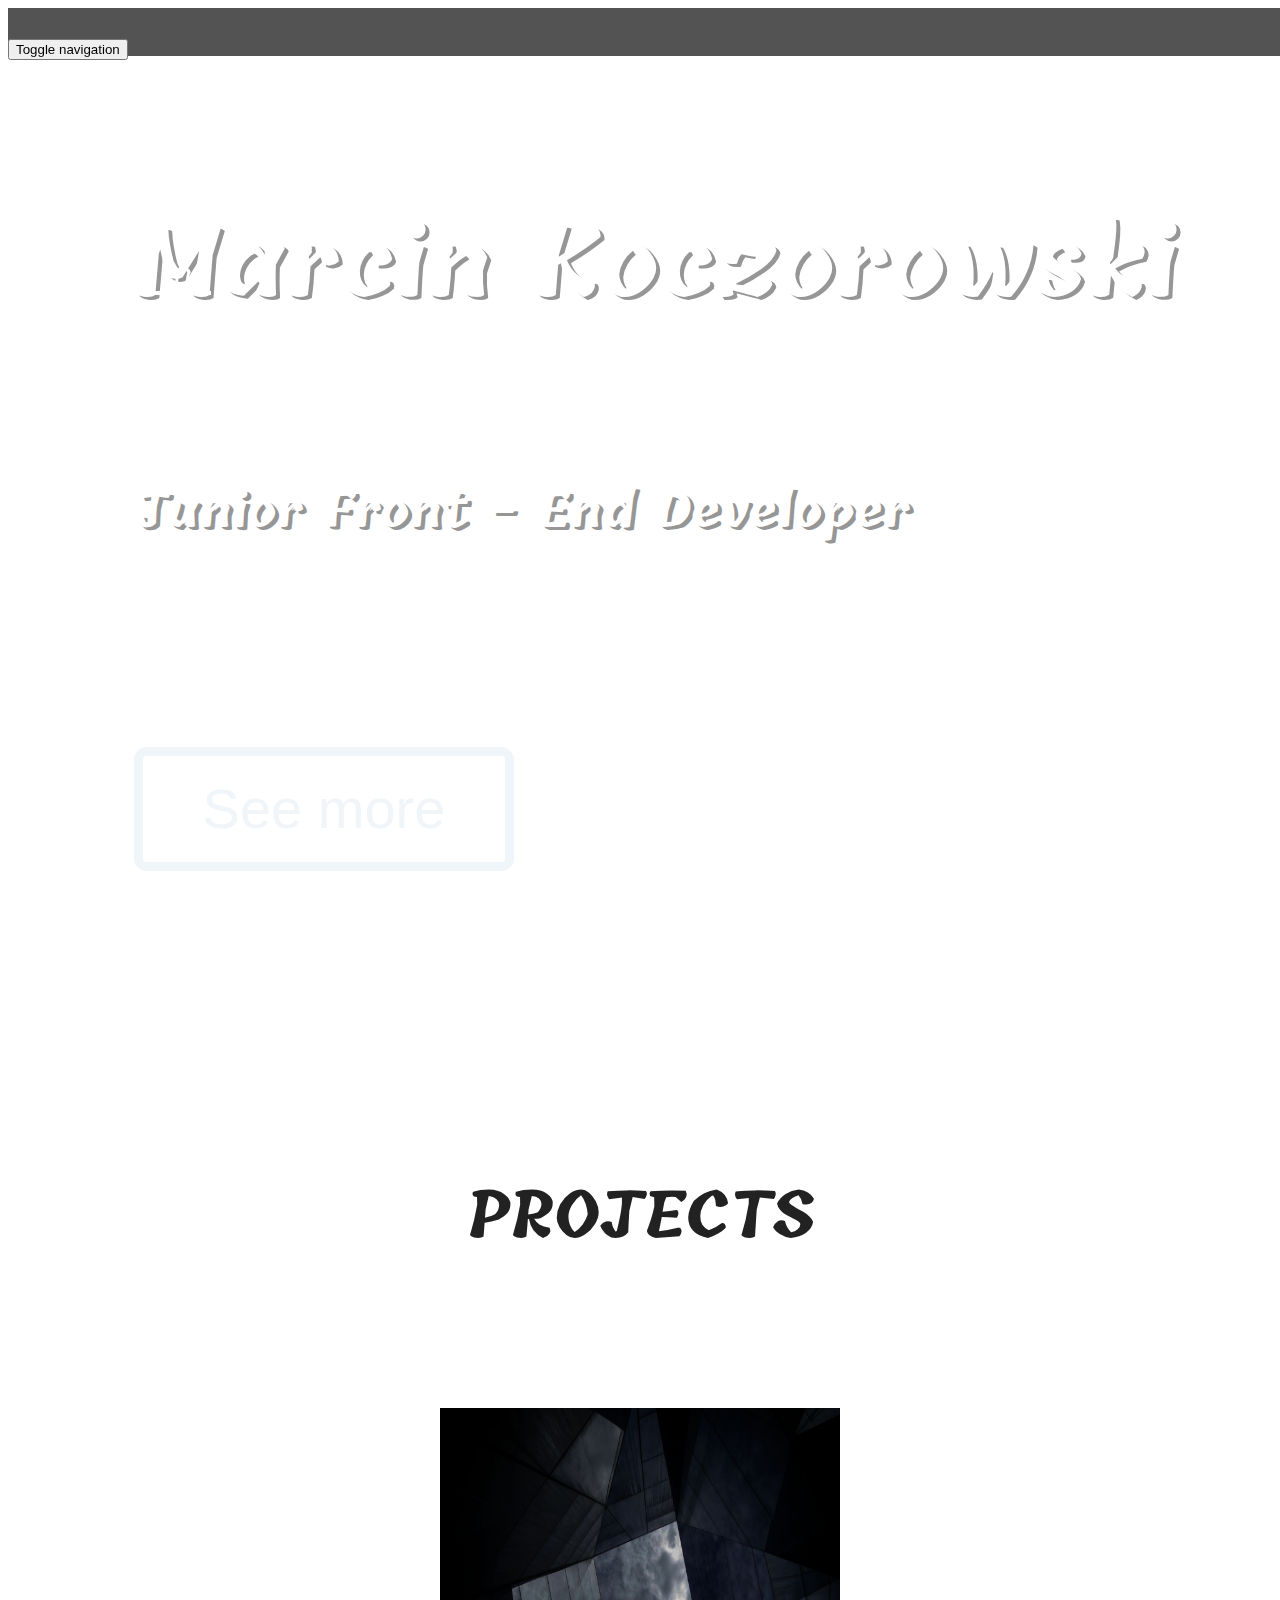
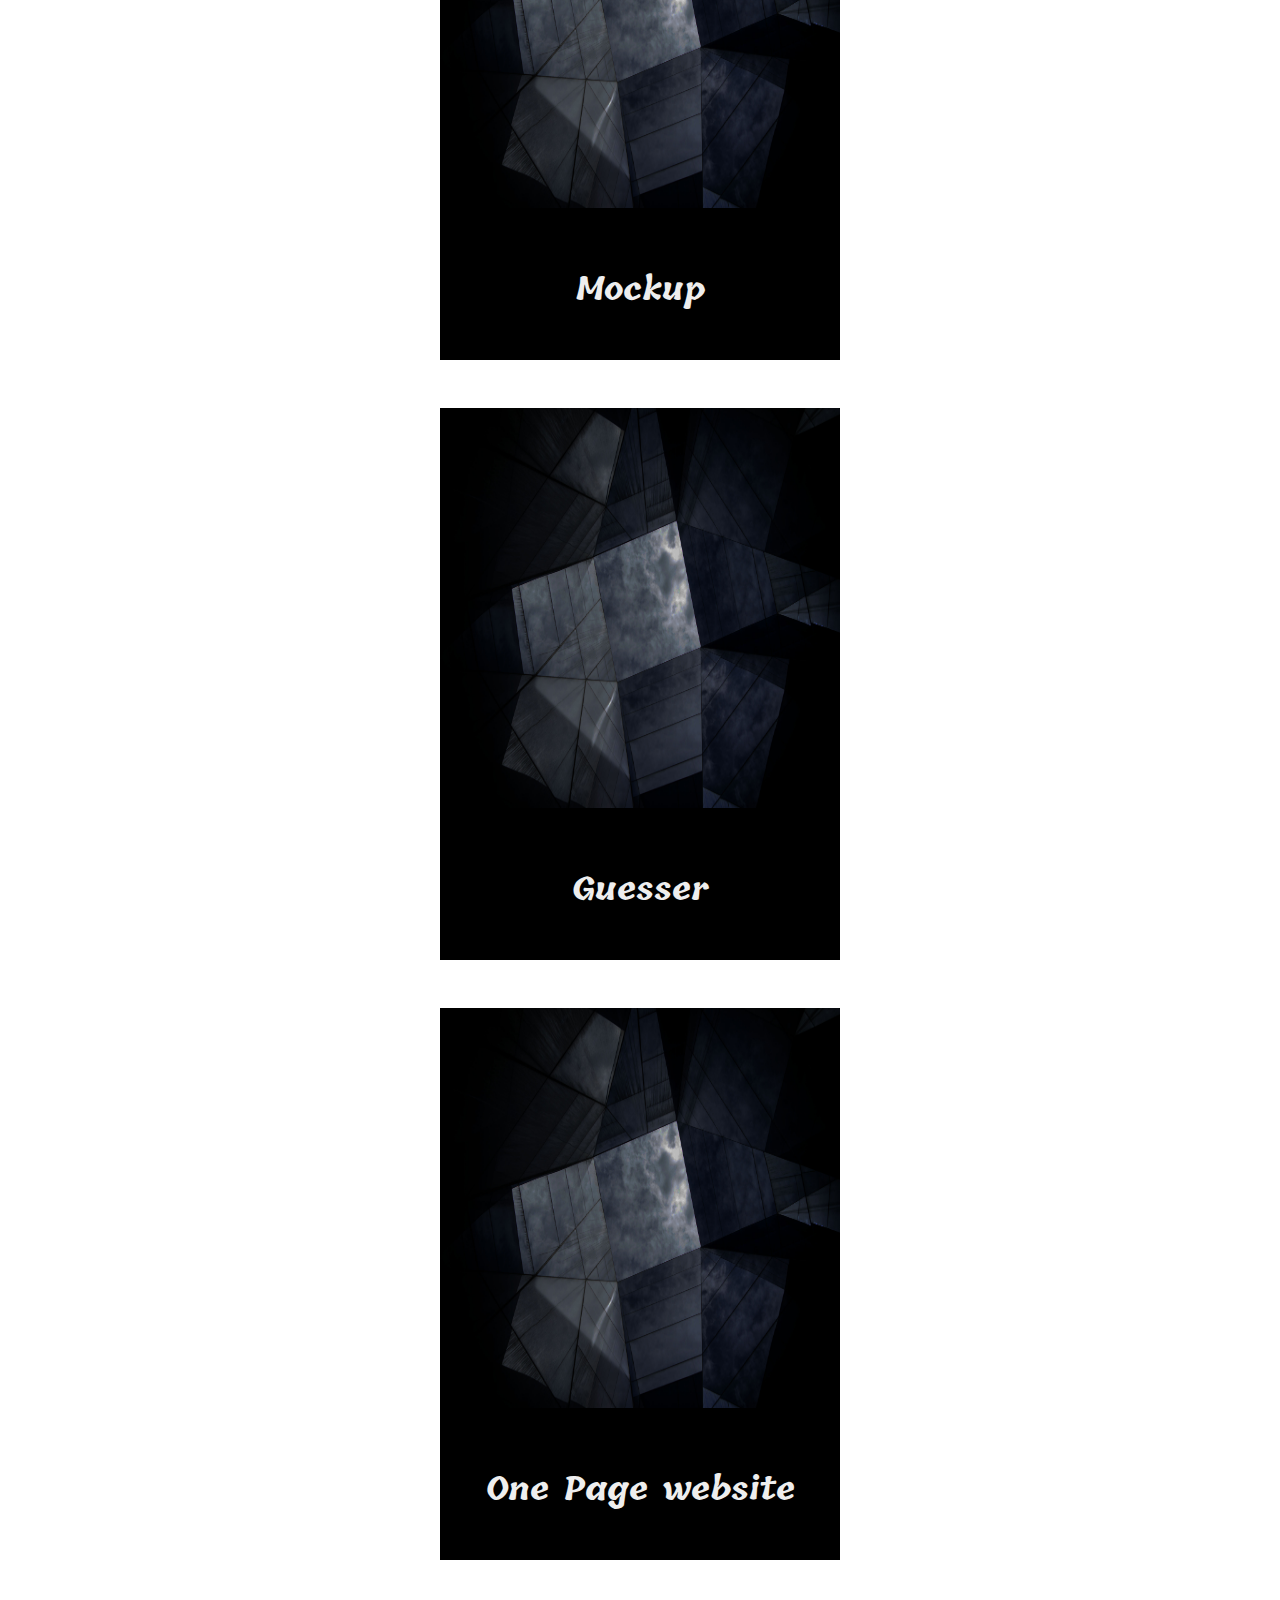
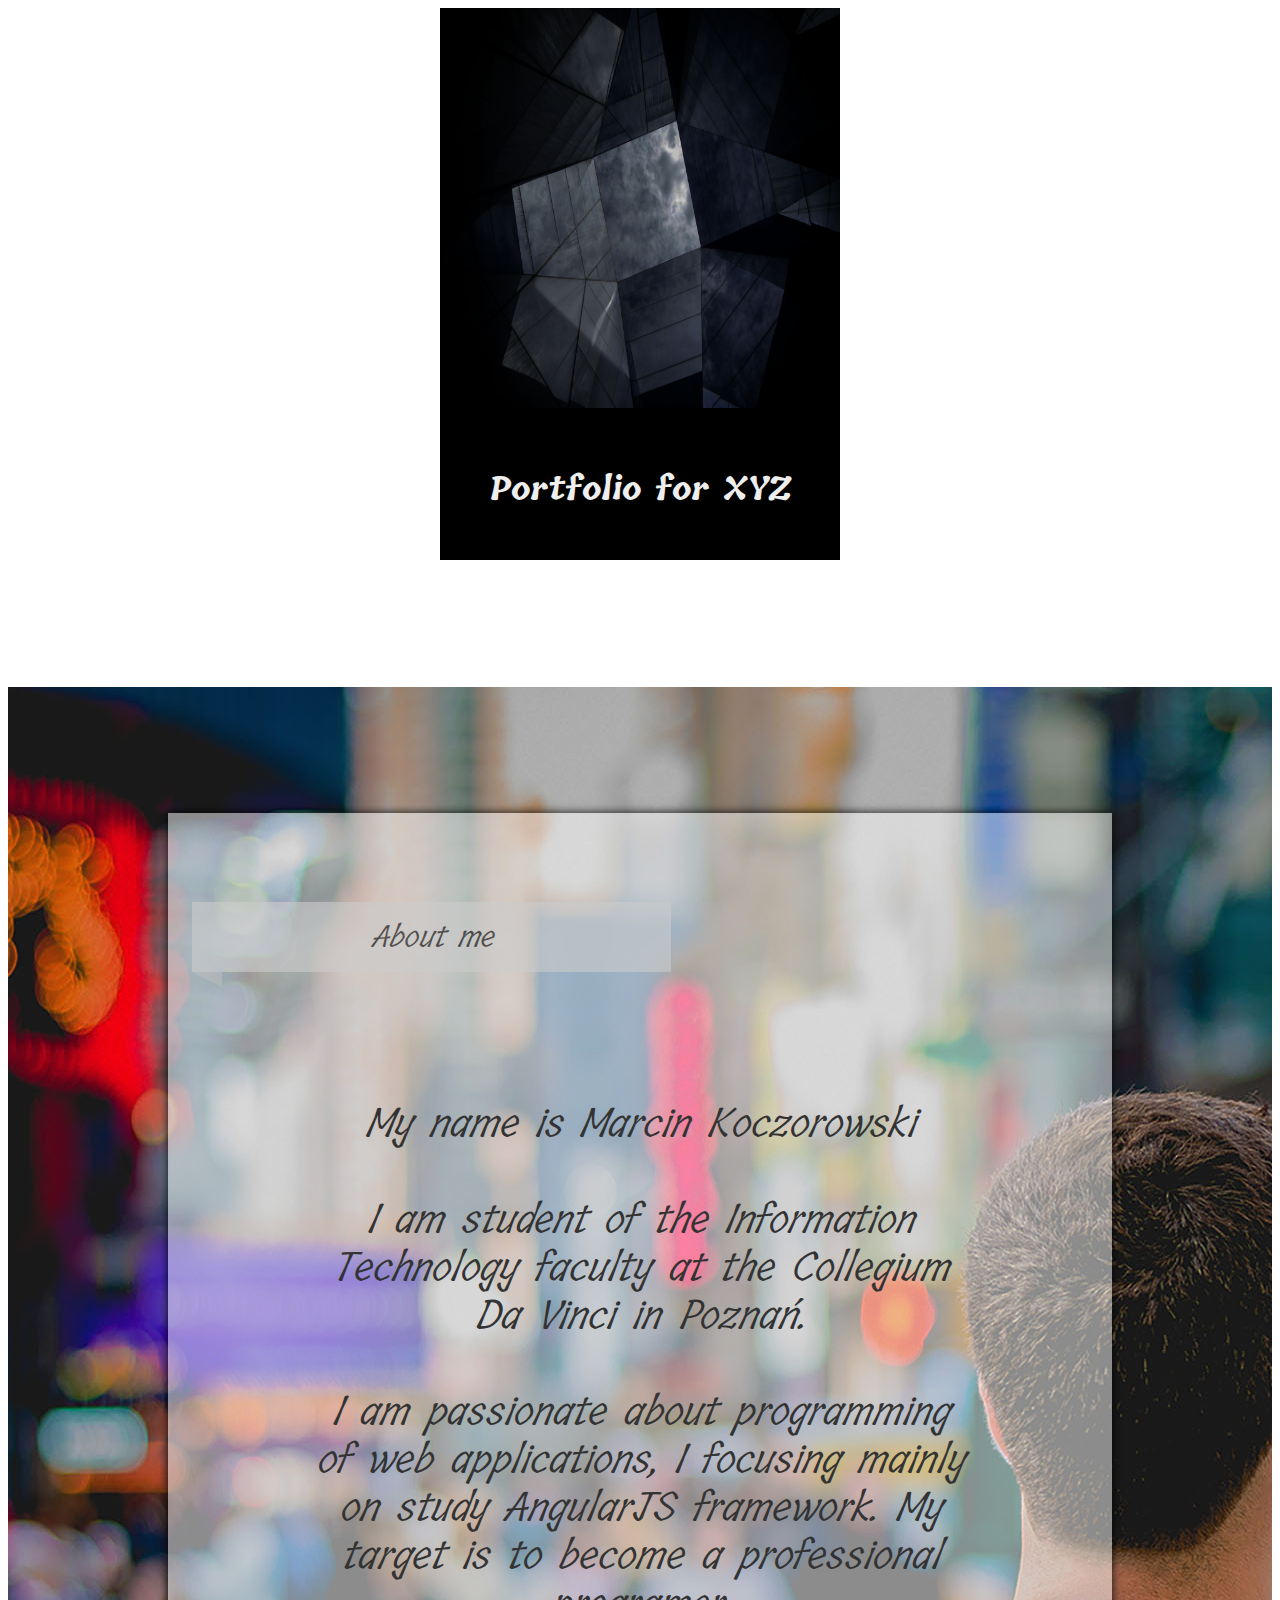
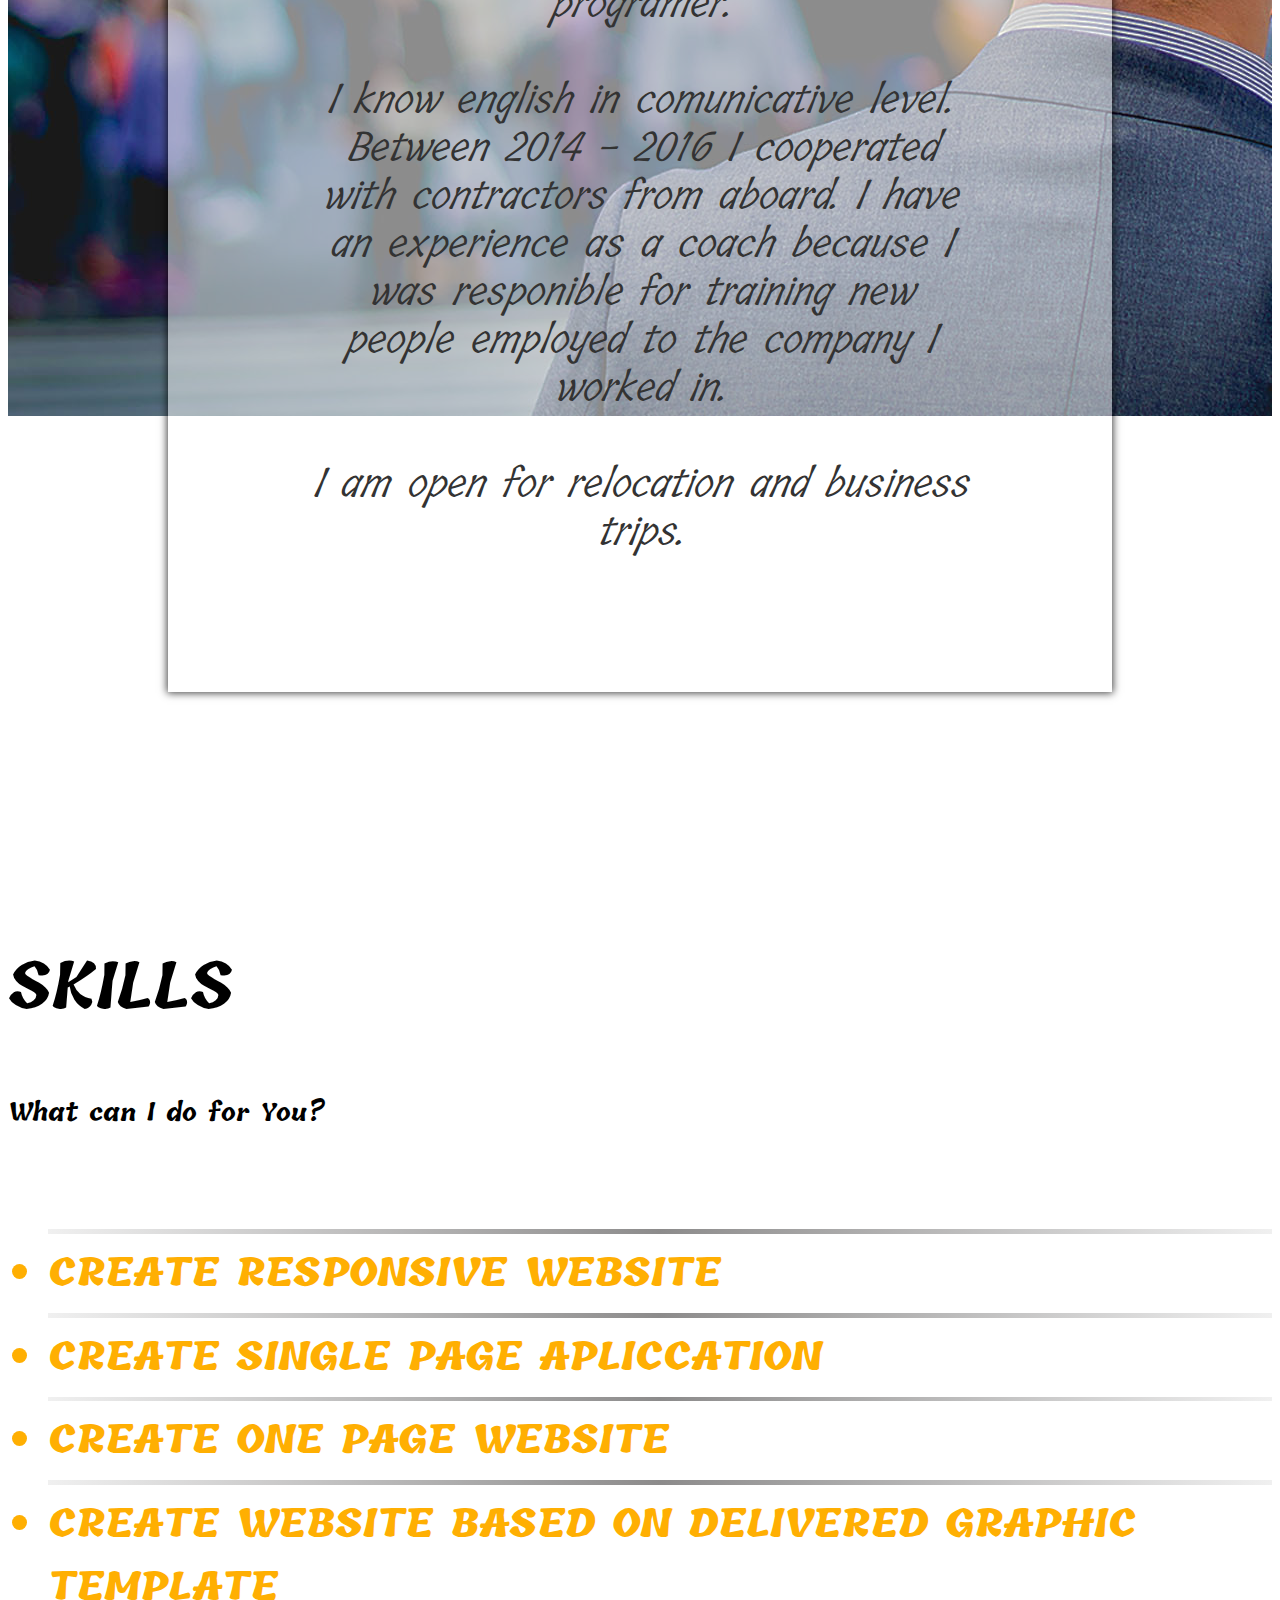
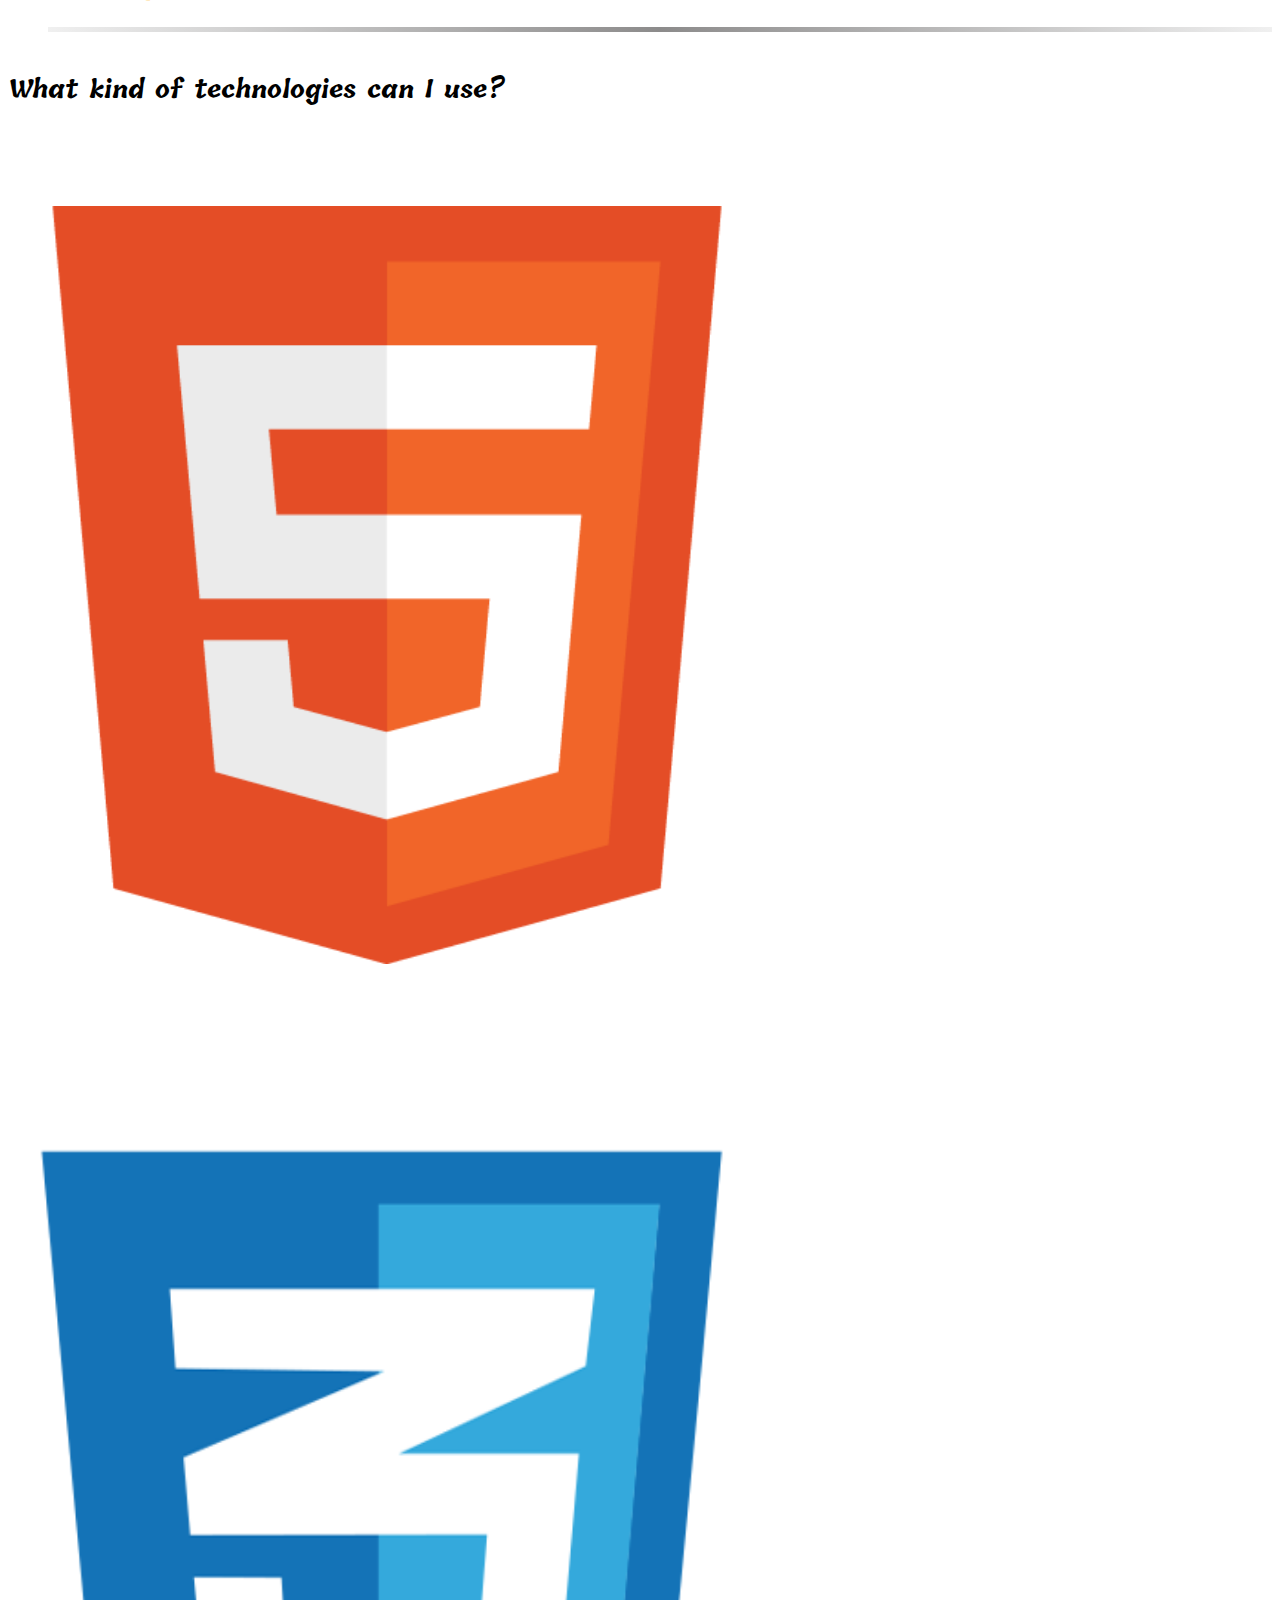
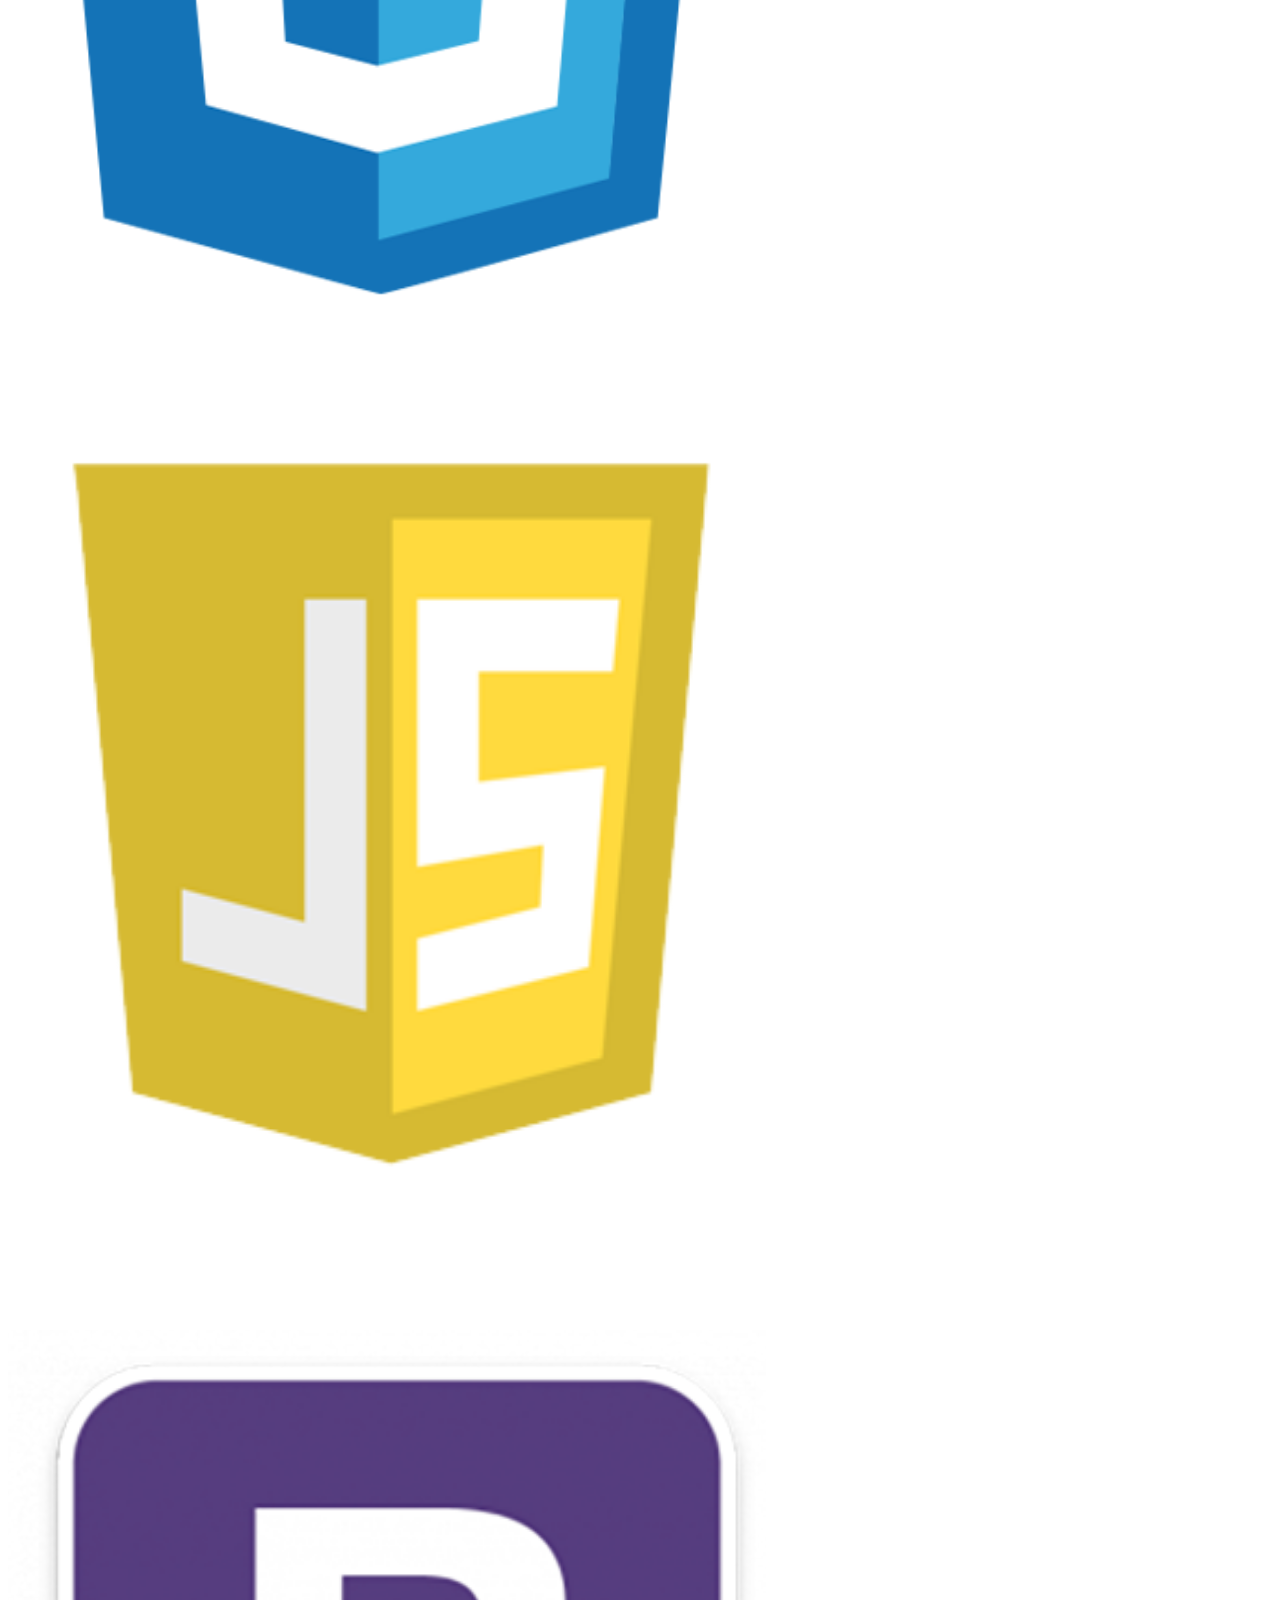
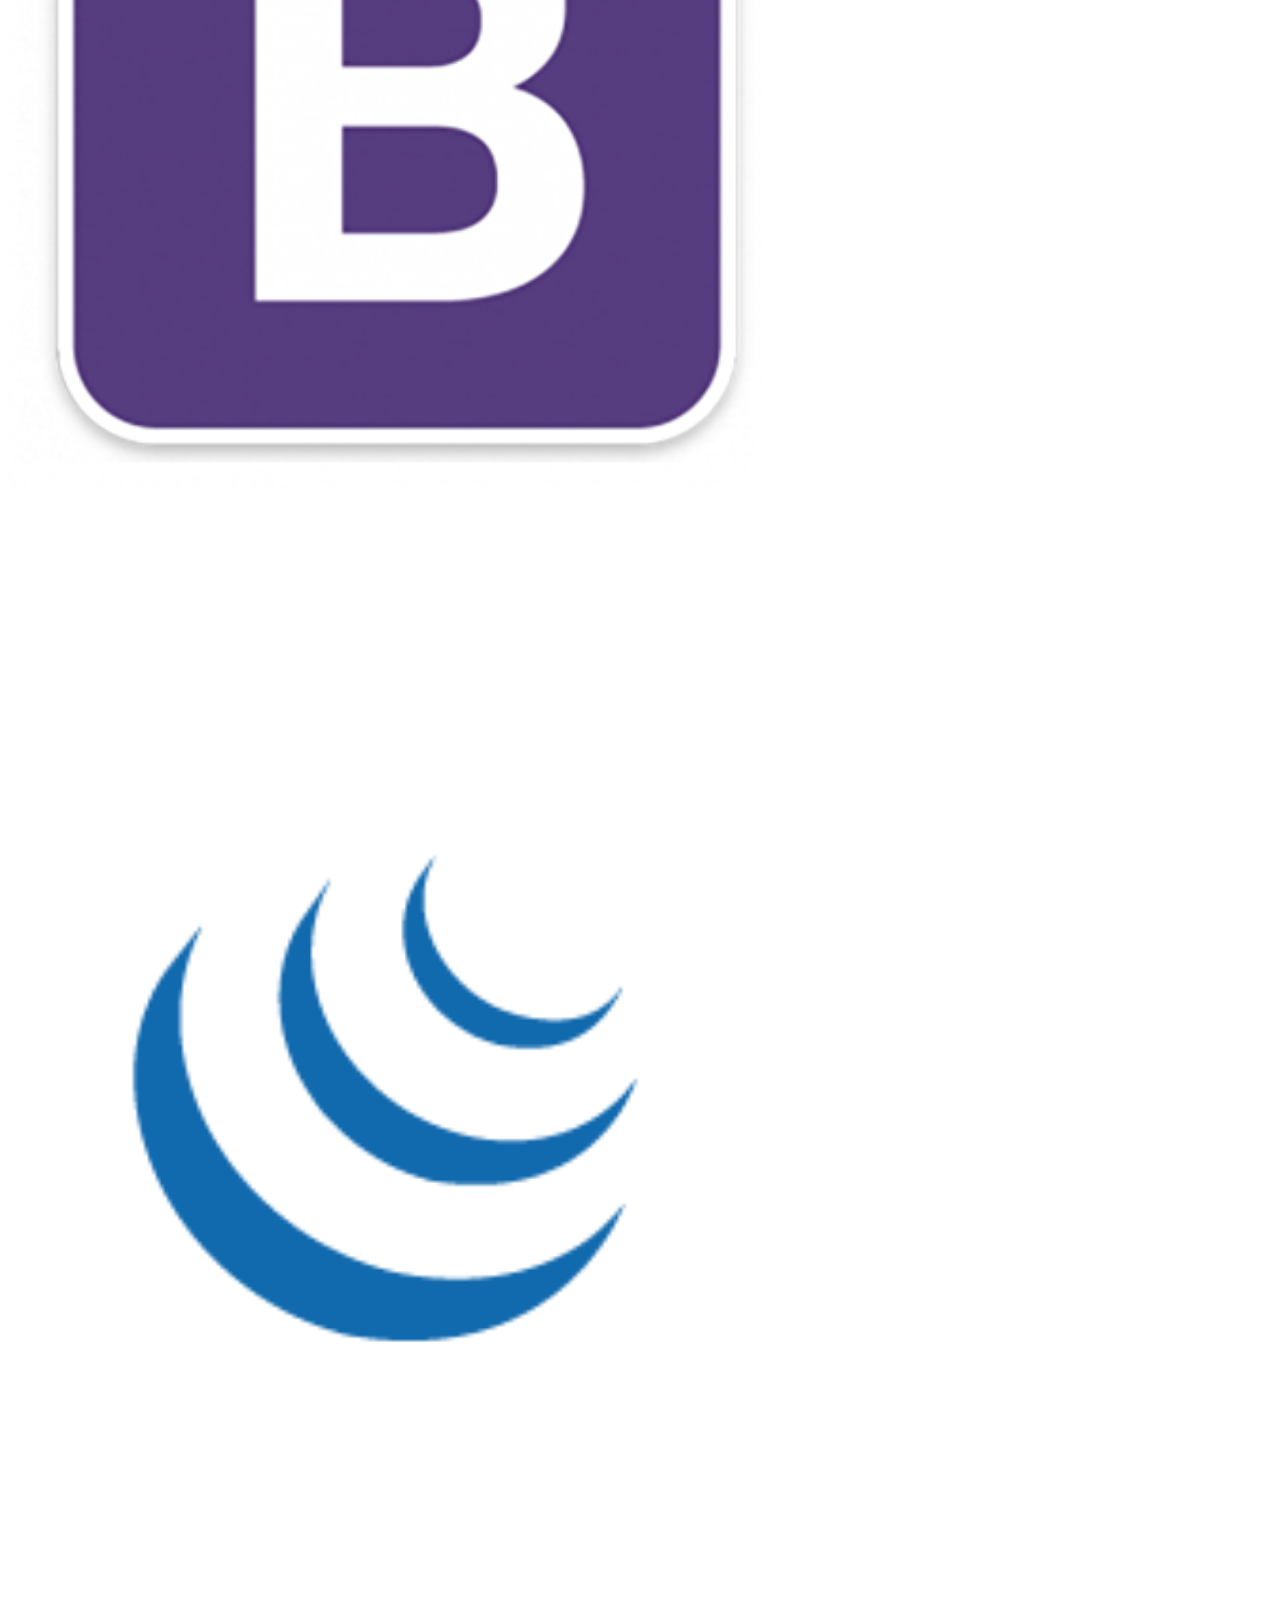
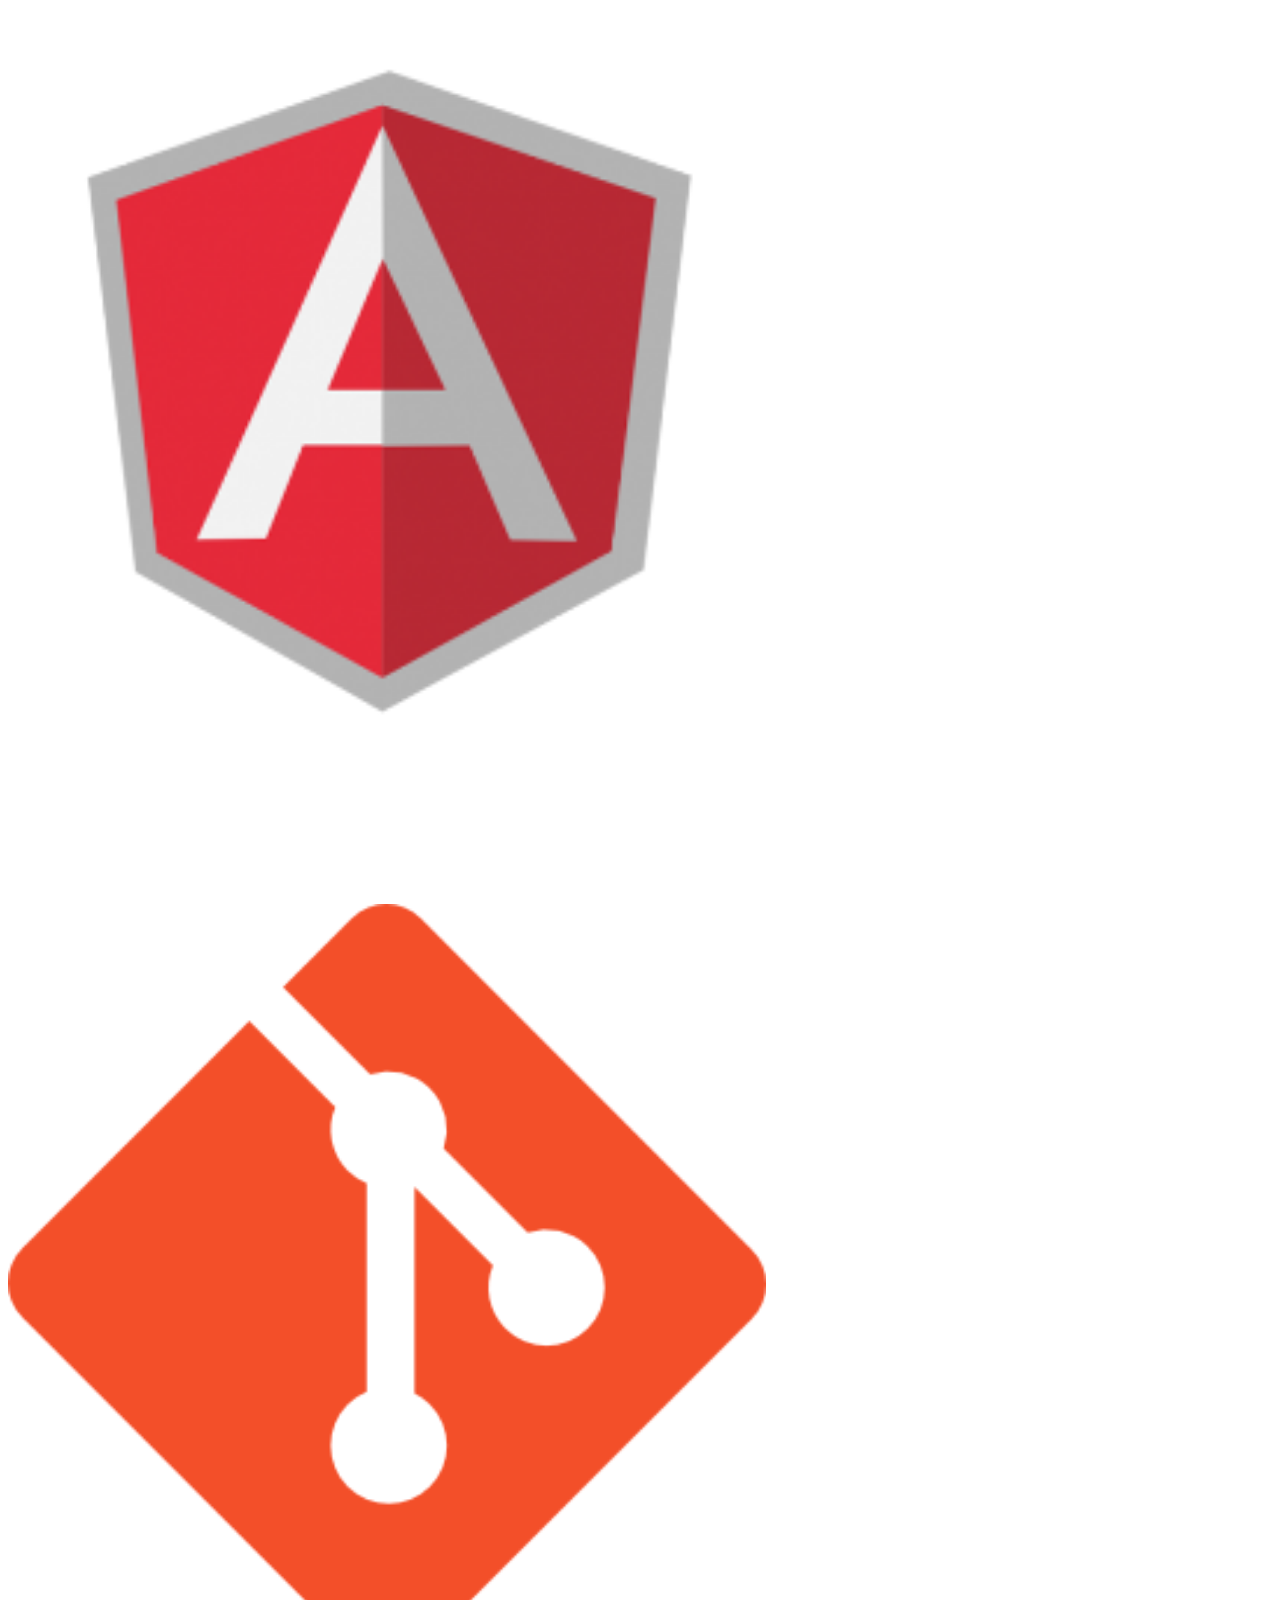
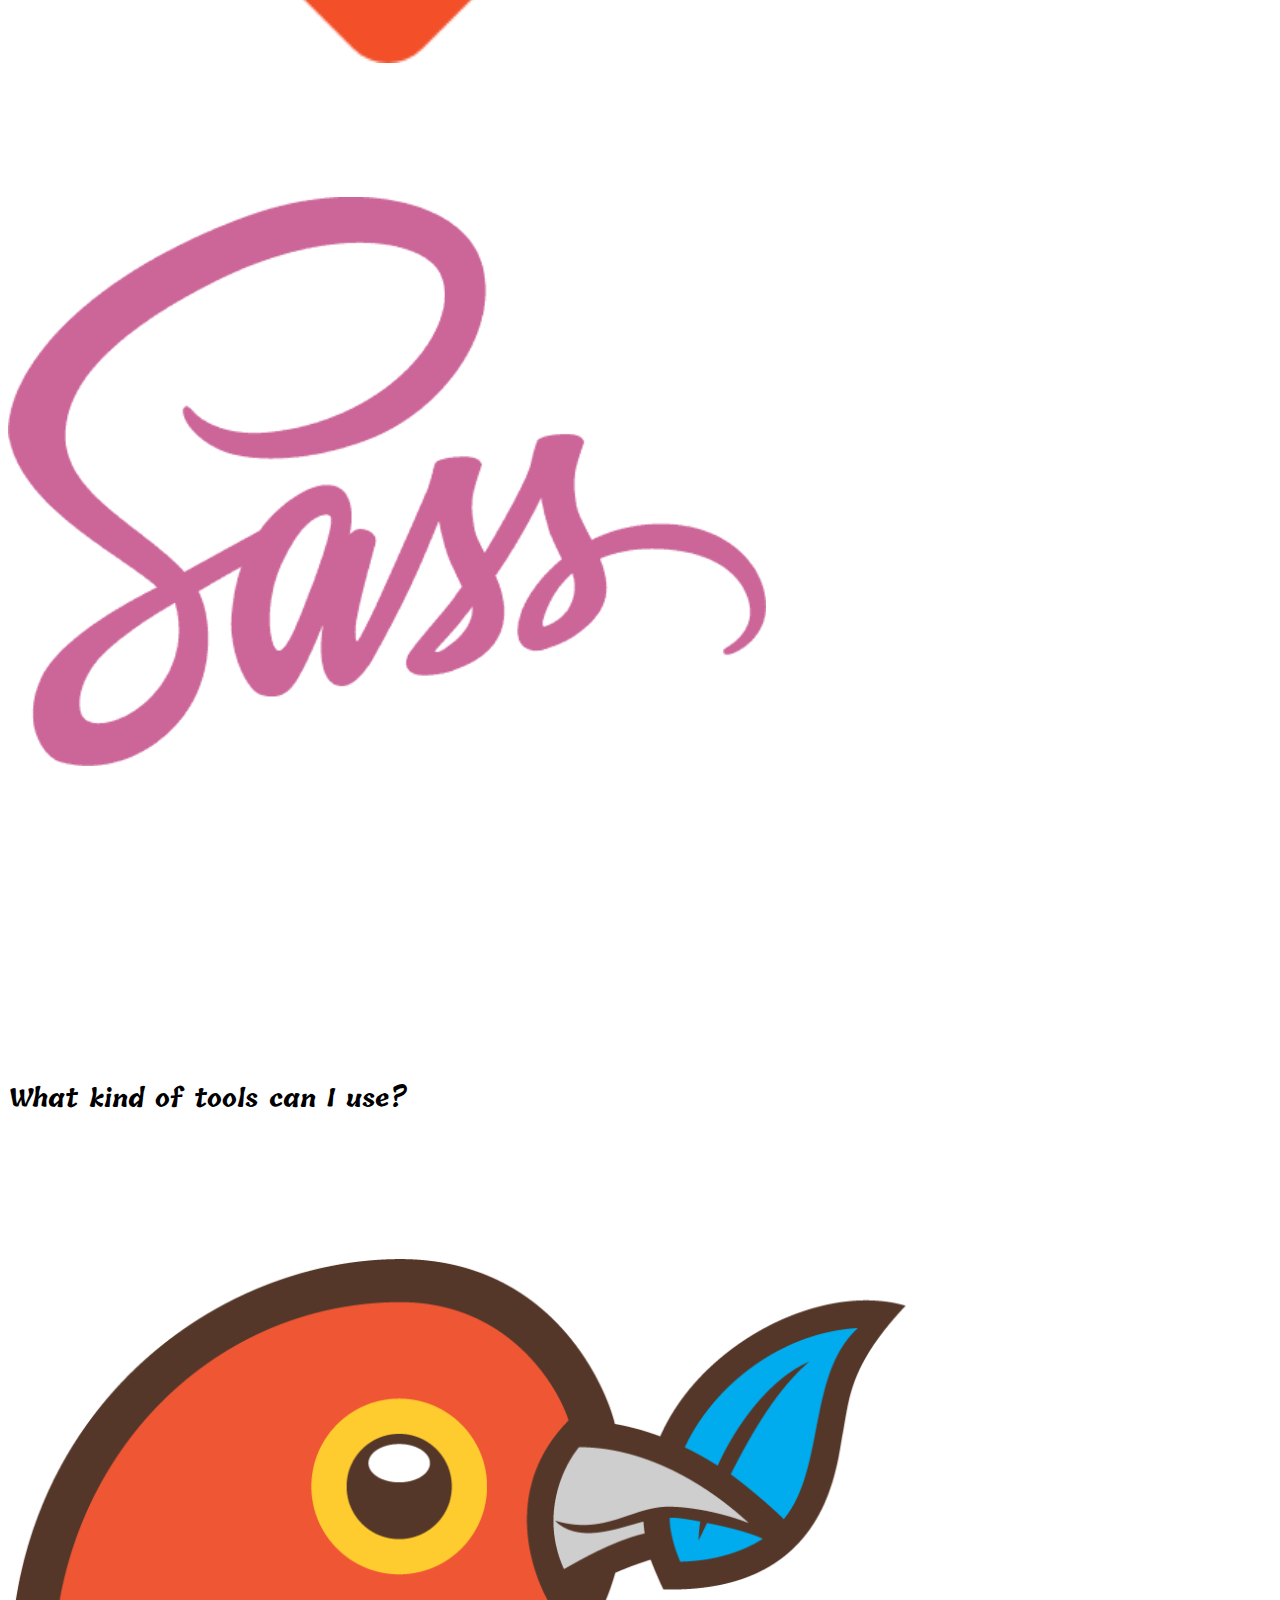
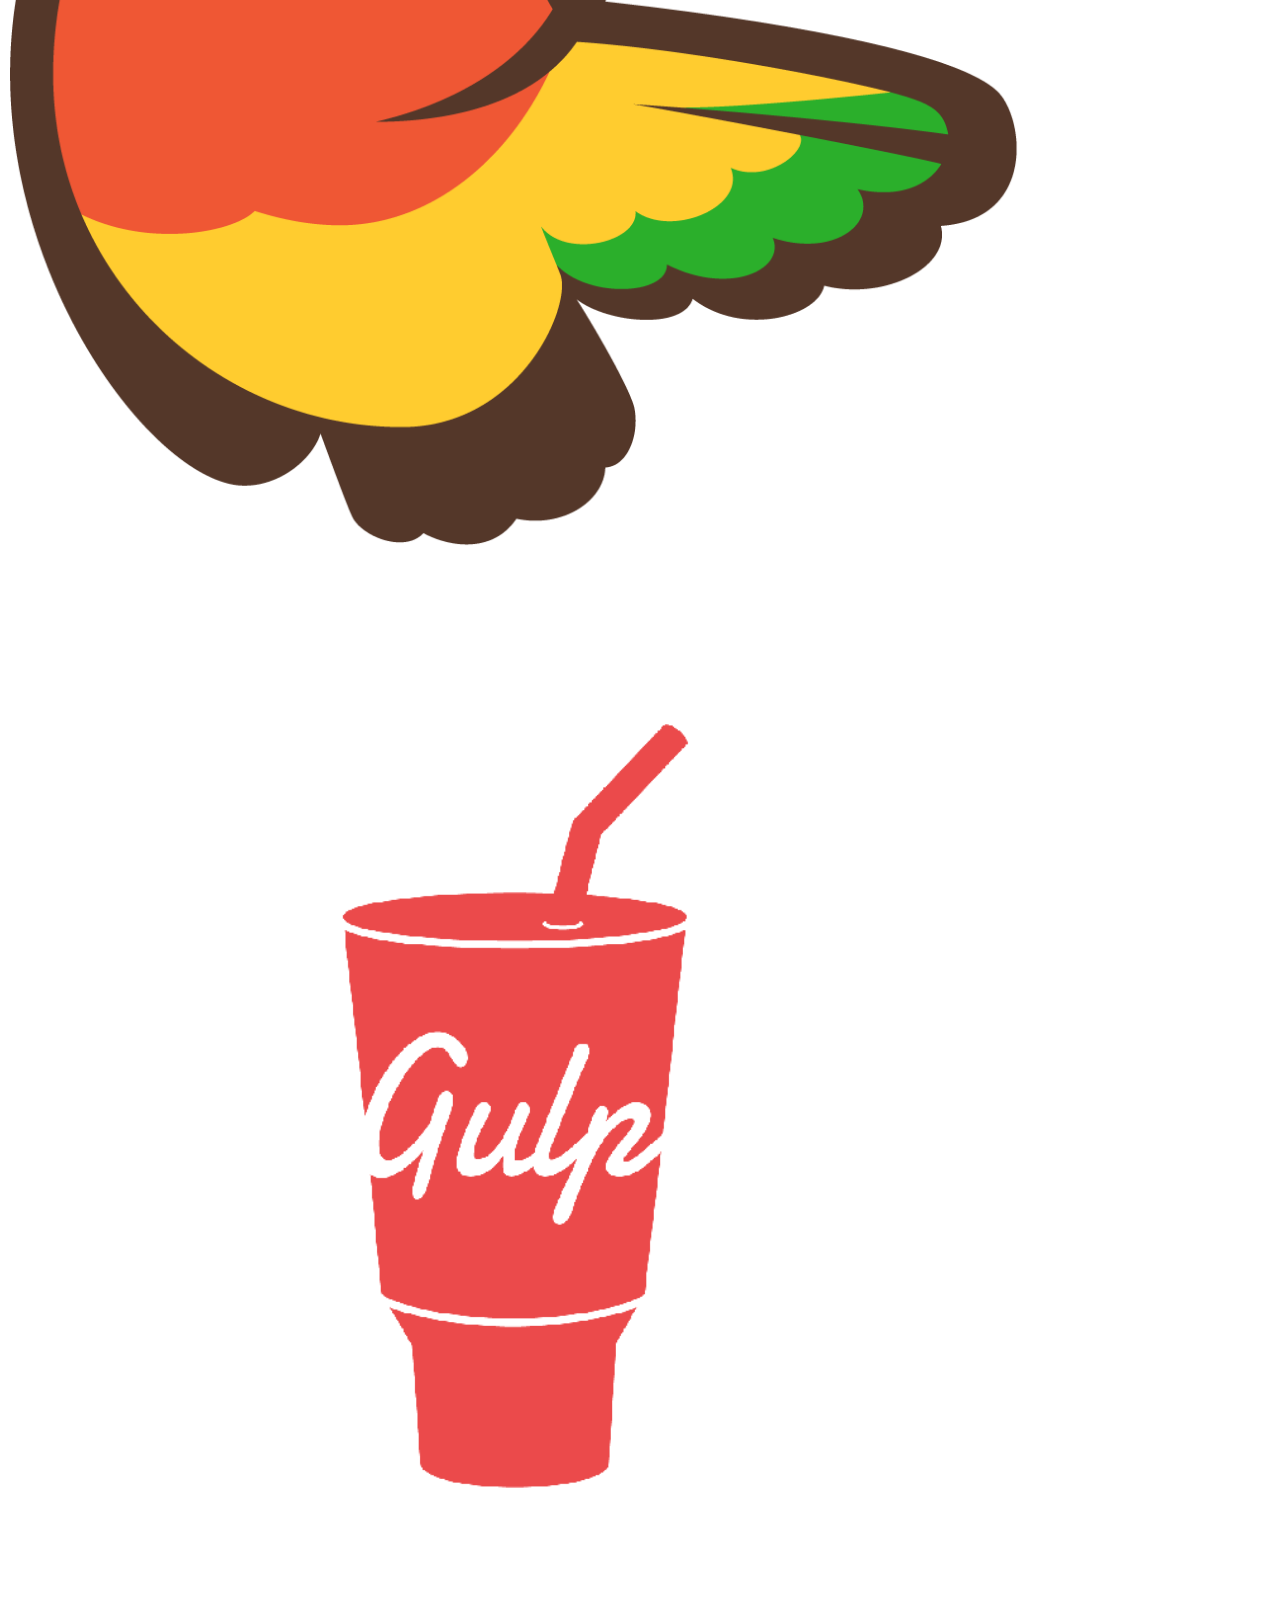
==== portfolio/index.html @ d411d2e5 "update 1" ====
<!doctype html>
<html>
	<head>
		<meta charset="utf-8">
		<!-- first bootstrap, second style.css -->
		<link href="https://fonts.googleapis.com/css?family=Inconsolata|Ranga" rel="stylesheet">
		<link href="https://fonts.googleapis.com/css?family=Tillana" rel="stylesheet">
		<link rel="stylesheet" href="bower_components/bootstrap/dist/css/bootstrap.min.css">
		<link rel="stylesheet" href="fontello/css/fontello.css">
		<link rel="stylesheet" href="css/style.css">
	</head>
	<body>
		<!-- navbar -->
		<div class="mainContainer">
			<nav class="navbar navbar-inverse">
			    <div class="container">
			        <!-- Brand and toggle get grouped for better mobile display -->
			        <div class="navbar-header">
			            <button type="button" class="navbar-toggle collapsed" data-toggle="collapse" data-target="#bs-example-navbar-collapse-1" aria-expanded="false">
			                <span class="sr-only">Toggle navigation</span>
			                <span class="icon-bar"></span>
			                <span class="icon-bar"></span>
			                <span class="icon-bar"></span>
			            </button>
			        </div>

			        <!-- Collect the nav links, forms, and other content for toggling -->
			        <div class="collapse navbar-collapse" id="bs-example-navbar-collapse-1">
			            <ul class="nav navbar-nav navbar-right 	">
			                <li><a href="#main">Main</a></li>
			                <li><a href="#projects">Projects</a></li>
			                <li><a href="#about">About me</a></li>
			                <li><a href="#skills">Skills</a></li>
			                <li><a href="#contact">Contact</a></li>
			            </ul>
			        </div>
			    </div>
			</nav>
			<section>
				<div class="container content">
					<div class="row content-margin_reduction">
						<div class="col-md-12">
							<div class="text-center content-intro">
								<h1>Marcin Koczorowski</h1>
								<h2>Junior Front - End Developer</h2>
							</div>
							<div class="text-center content-styles-2">			
								<h2><q>If You know You can do better, then do better</q></h2>
							</div>
						</div>
					</div>
				<div class="row content-margin_reduction buttons">
						<div class="text-center">
							<div class="col-md-12">
								<a href="#"><button id="button" type="button" class="btn buttons-styles"><span>See more</span></button></a>
							</div>
						</div>
					</div>
				</div>
			</section>
						
			<section class="projects" id="projects">
				<div class="row projects_styles">
					<div class="col-md-12 projects__title">
						<h2>projects</h2>
					</div>
				</div>

				<div class="row projects_styles">	
					<div class="col-lg-3 col-md-6 col-sm-6 col-xs-12">
						<div class = "projects__img">
							<div class="photo">
								<div class="woop">
									<div class="text"><a href="#">check</a></div>
								</div>
							</div>
							<div class="text-inside">		
								<h2>Mockup</h2>
							</div>
						</div>
					</div>

					<div class="col-lg-3 col-md-6 col-sm-6 col-xs-12">
						<div class = "projects__img">
							<div class="photo2">
								<div class="woop">
									<div class="text"><a href="#">check</a></div>
								</div>
							</div>
							<div class="text-inside">		
								<h2>Guesser</h2>
							</div>
						</div>
					</div>

					<div class="col-lg-3 col-md-6 col-sm-6 col-xs-12">
						<div class = "projects__img">
							<div class="photo3">
								<div class="woop">
									<div class="text"><a href="#">check</a></div>
								</div>
							</div>
							<div class="text-inside">		
								<h2>One Page website</h2>
							</div>
						</div>	
					</div>

					<div class="col-lg-3 col-md-6 col-sm-6 col-xs-12">
						<div class = "projects__img">
							<div class="photo3">
								<div class="woop">
									<div class="text"><a href="#">check</a></div>
								</div>
							</div>
							<div class="text-inside">		
								<h2>Portfolio for XYZ</h2>
							</div>
						</div>	
					</div>

				</div>
			</section>

			<section class="aboutMe" id="about">
				<div class="row aboutMe-margin_reduction">
					<div class="aboutMe-content">
						<div class="sub">About me<span class="arch"></span></div>
						<p>My name is Marcin Koczorowski</p>

						<p>I am student of the Information Technology faculty at the Collegium Da Vinci in Poznań.</p>

						<p>I am passionate about programming of web applications, I focusing mainly on study AngularJS framework. My target is to become a professional programer.</p>

						<p>I know english in comunicative level. Between 2014 - 2016 I cooperated with contractors from aboard. I have an experience as a coach because I was responible for training new people employed to the company I worked in.</p>

						<p>I am open for relocation and business trips.</p>
					</div>
				</div>
			</section>

			<section class="skills" id="skills">
				<div class="row skills-margin_reduction">
					<div class="col-md-12 skills-title">
						<div class="text-center">
							<h2>skills</h2>
						</div>
					</div>
				</div>
				<div class="row skills-margin_reduction">
					<div class="col-md-12 skills-whatCanIDo">
						<div class="text-center">
							<h2>What can I do for You?</h2>
							<ul class="list-group">
								<hr>
								<li class="list-group-item">create responsive website</li>
								<hr>
								<li class="list-group-item">create single page apliccation</li>
								<hr>
								<li class="list-group-item">create one page website</li>
								<hr>
								<li class="list-group-item">create website based on delivered graphic template</li>
								<hr>
							</ul>
						</div>
					</div>	
				</div>
				<div class="row skills-margin_reduction">
					<div class="text-center skills-header-technologies">
						<h2>What kind of technologies can I use?</h2>
					</div>
					<div class="skills-images">
						<div class="col-md-3 col-sm-3 col-xs-6 skills-images_technologies">
							<div class="text-center">
								<img src="img/html.png" alt="html logo">
							</div>
						</div>
						<div class="col-md-3 col-sm-3 col-xs-6 skills-images_technologies">
							<div class="text-center">
								<img src="img/css.png" alt="css logo">
							</div>
						</div>
						<div class="col-md-3 col-sm-3 col-xs-6 skills-images_technologies">
							<div class="text-center">
								<img src="img/js.png" alt="js logo">
							</div>
						</div>
						<div class="col-md-3 col-sm-3 col-xs-6 skills-images_technologies">
							<div class="text-center">
								<img src="img/bootstrap2.png" alt="bootstrap logo">
							</div>
						</div>
					</div>
				</div>
				<div class="skills-images">
						<div class="col-md-3 col-sm-3 col-xs-6 skills-images_technologies">
							<div class="text-center">
								<img src="img/jquery.png" alt="jquery logo">
							</div>
						</div>
						<div class="col-md-3 col-sm-3 col-xs-6 skills-images_technologies">
							<div class="text-center">
								<img src="img/angular.png" alt="angular logo">
							</div>
						</div>
						<div class="col-md-3 col-sm-3 col-xs-6 skills-images_technologies">
							<div class="text-center">
								<img src="img/git.png" alt="git logo">
							</div>
						</div>
						<div class="col-md-3 col-sm-3 col-xs-6 skills-images_technologies">
							<div class="text-center">
								<img src="img/sass.png" alt="sass logo">
							</div>
						</div>
					</div>
				<div class="row skills-margin_reduction">
					<div class="col-md-12 skills-images2">	
						<div class="text-center skills-header-tools">
							<h2>What kind of tools can I use?</h2>
						</div>
						<div class="col-md-3 col-sm-3 col-xs-6 skills-images_tools">
							<div class="text-center">
								<img src="img/bower.png" alt="bower logo">
							</div>
						</div>
						<div class="col-md-3 col-sm-3 col-xs-6 skills-images_tools">
							<div class="text-center">
								<img src="img/gulp.png" alt="gulp logo">	
							</div>
						</div>
						<div class="col-md-3 col-sm-3 col-xs-6 skills-images_tools">
							<div class="text-center">
								<img src="img/nodejs-npm.png" alt="nodejs-npm logo">
							</div>
						</div>
						<div class="col-md-3 col-sm-3 col-xs-6 skills-images_tools">
							<div class="text-center">
								<img src="img/photoshop.png" alt="photoshop logo">
							</div>
						</div>
					</div>	
				</div>
			</section>

			<section class="contact" id="contact">
				<div class="row contact-margin_reduction">
					<div class="col-md-12 aboutMe-title">
						<div class="text-center contact-title">
							<h2>contact</h2>
						</div>
					</div>
				</div>
				<div class="row contact-margin_reduction">
					<div class="col-md-12">
						<div class="text-center contact-header">
							<h3>If You are interested to cooperate with me, please feel free to contact me using the online contact form or by phone</h3>
							<hr>
						</div>
					</div>
				</div>
				<div class="row contact-margin_reduction">
					<div class="col-md-6">
						<div class="contact-form_styles">
							<form action="?" method="post">
								<input id="name" class="nameAndSurname" type="text" placeholder="Name and surname">
								<input class="email" type="email" placeholder="e-mail">
								<textarea name="" id="" placeholder="..."></textarea>
								<div class="text-center">
									<input type="submit" value="submit" class="submit">				
								</div>
							</form>
						</div>
					</div>
					<div class="col-md-6 contact-social">
						<div class="text-center contact-social_header">
							<h1>Check out social media</h1>
						</div>
						<div class="text-center contact-social-icons-styles">
							<i class="demo-icon icon-facebook-squared"></i> 
							<i class="demo-icon icon-github-circled"></i>
							<i class="demo-icon icon-linkedin-squared"></i>
							<hr>
						</div>
						<div class="contact-social-styles">
							<h3><i class="demo-icon icon-mail"></i> contact.koczorowski@gmail.com</h3>
							<h3><i class="demo-icon icon-phone"></i> Call me: 666-293-599</h3>
						</div>
					</div>
				</div>				
			</section>

			<footer>
				<p>&copy; Marcin Koczorowski - portfolio 2016 </p>
			</footer>

		<!-- libraries -->
		<script src="bower_components/jquery/dist/jquery.min.js"></script>
		<script src="bower_components/bootstrap/dist/js/bootstrap.min.js"></script>
		<script src="js/app.js"></script> 
	</body>
</html>
---- portfolio/fontello/css/fontello.css ----
@font-face {
  font-family: 'fontello';
  src: url('../font/fontello.eot?17524394');
  src: url('../font/fontello.eot?17524394#iefix') format('embedded-opentype'),
       url('../font/fontello.woff2?17524394') format('woff2'),
       url('../font/fontello.woff?17524394') format('woff'),
       url('../font/fontello.ttf?17524394') format('truetype'),
       url('../font/fontello.svg?17524394#fontello') format('svg');
  font-weight: normal;
  font-style: normal;
}
/* Chrome hack: SVG is rendered more smooth in Windozze. 100% magic, uncomment if you need it. */
/* Note, that will break hinting! In other OS-es font will be not as sharp as it could be */
/*
@media screen and (-webkit-min-device-pixel-ratio:0) {
  @font-face {
    font-family: 'fontello';
    src: url('../font/fontello.svg?17524394#fontello') format('svg');
  }
}
*/
 
 [class^="icon-"]:before, [class*=" icon-"]:before {
  font-family: "fontello";
  font-style: normal;
  font-weight: normal;
  speak: none;
 
  display: inline-block;
  text-decoration: inherit;
  width: 1em;
  margin-right: .2em;
  text-align: center;
  /* opacity: .8; */
 
  /* For safety - reset parent styles, that can break glyph codes*/
  font-variant: normal;
  text-transform: none;
 
  /* fix buttons height, for twitter bootstrap */
  line-height: 1em;
 
  /* Animation center compensation - margins should be symmetric */
  /* remove if not needed */
  margin-left: .2em;
 
  /* you can be more comfortable with increased icons size */
  /* font-size: 120%; */
 
  /* Font smoothing. That was taken from TWBS */
  -webkit-font-smoothing: antialiased;
  -moz-osx-font-smoothing: grayscale;
 
  /* Uncomment for 3D effect */
  /* text-shadow: 1px 1px 1px rgba(127, 127, 127, 0.3); */
}
 
.icon-mail:before { content: '\e800'; } /* '' */
.icon-phone:before { content: '\e801'; } /* '' */
.icon-github-circled:before { content: '\f09b'; } /* '' */
.icon-facebook-squared:before { content: '\f308'; } /* '' */
.icon-linkedin-squared:before { content: '\f30c'; } /* '' */
---- portfolio/css/style.css ----
body {
  font-family: 'Tillana', cursive;
  color: white; }
  body .navbar-inverse {
    position: fixed;
    width: 100%;
    z-index: 99999;
    background-color: rgba(10, 10, 10, 0.7);
    border: none;
    border-radius: 0;
    height: 3rem;
    font-size: 2.5rem;
    border-bottom: 0.1rem solid #FFFFFF;
    margin-bottom: 0;
    box-shadow: 0 0 3.9rem 0 rgba(255, 255, 255, 0.75); }
    body .navbar-inverse .navbar-nav li a {
      transition-property: background;
      transition-duration: 0.3s;
      color: white; }
      body .navbar-inverse .navbar-nav li a:hover {
        background: #FFAF02;
        color: #000000; }
  body .content {
    padding-top: 10%;
    padding-bottom: 10%;
    padding: 4% 10%;
    background-image: url("../img/wallpaperMain.jpg");
    background-repeat: no-repeat;
    width: 100%;
    height: auto; }
    body .content .content-margin_reduction {
      margin-left: 0;
      margin-right: 0; }
    body .content .content-intro {
      text-shadow: 0.2rem 0.2rem 0 #969696; }
      body .content .content-intro h1 {
        font-size: 6rem;
        padding: 5% 0; }
      body .content .content-intro h2 {
        font-size: 3rem;
        margin-bottom: 6%; }
    body .content .content-styles-2 h2 {
      font-size: 2.2rem; }
    body .content .buttons {
      margin-top: 5%;
      margin-bottom: 10%; }
      body .content .buttons a {
        color: white; }
      body .content .buttons .buttons-styles {
        border-radius: 0.8rem;
        background-color: transparent;
        border: 0.6rem solid #F0F5F9;
        color: #F0F5F9;
        font-size: 3.5rem;
        padding: 1.3rem;
        width: 30%;
        transition: all 0.5s;
        cursor: pointer;
        overflow: hidden;
        position: relative; }
        body .content .buttons .buttons-styles span {
          position: relative;
          transition: 0.5s; }
          body .content .buttons .buttons-styles span:after {
            background: #FFFFFF;
            content: "";
            height: 14.2rem;
            left: -23.55rem;
            opacity: .4;
            position: absolute;
            top: -1.4em;
            transform: rotate(35deg);
            transition: all 550ms cubic-bezier(0.19, 1, 0.22, 1);
            width: 1.125em; }
      body .content .buttons .buttons-styles:hover span {
        padding-right: 1.56em;
        color: #ED9728; }
      body .content .buttons .buttons-styles:hover span:after {
        opacity: 1;
        right: 0;
        left: 220%;
        transition: all 550ms cubic-bezier(0.19, 1, 0.22, 1); }
  body .projects {
    padding-top: 5%;
    padding-bottom: 10%;
    background: #FFFFFF;
    color: #EEEEEE;
    text-align: center; }
    body .projects .projects_styles {
      margin-left: 0;
      margin-right: 0; }
    body .projects .projects__title {
      color: #222222;
      padding-bottom: 3%; }
      body .projects .projects__title h2 {
        text-transform: uppercase;
        font-weight: bold;
        font-size: 4rem; }
      body .projects .projects__title p {
        color: #B5B5B5; }
    body .projects .projects__img {
      width: 100%;
      height: 39.5rem;
      background: #000000;
      margin-left: auto;
      margin-right: auto; }
      body .projects .projects__img h2 {
        font-size: 2rem;
        margin-top: 3.4rem;
        font-weight: 700; }
      body .projects .projects__img .photo {
        background-image: url("../img/wallpaper.jpg");
        background-repeat: no-repeat;
        background-size: 100% 100%; }
      body .projects .projects__img .photo2 {
        background-image: url("../img/wallpaper.jpg");
        background-repeat: no-repeat;
        background-size: 100% 100%; }
      body .projects .projects__img .photo3 {
        background-image: url("../img/wallpaper.jpg");
        background-repeat: no-repeat;
        background-size: 100% 100%; }
      body .projects .projects__img .photo4 {
        background-image: url("../img/wallpaper.jpg");
        background-repeat: no-repeat;
        background-size: 100% 100%; }
      body .projects .projects__img .woop {
        background: #EBC135;
        width: 100%;
        height: 30rem;
        opacity: 0;
        transition: 0.3s; }
        body .projects .projects__img .woop .text {
          width: 100%;
          height: 100%;
          display: flex;
          align-items: center;
          justify-content: center; }
          body .projects .projects__img .woop .text a {
            font-size: 5rem;
            font-weight: bold;
            text-transform: uppercase;
            color: white;
            text-decoration: none;
            transition-property: color;
            transition-duration: 0.3s; }
            body .projects .projects__img .woop .text a:hover {
              color: #000000; }
      body .projects .projects__img .woop:hover {
        opacity: 0.8;
        cursor: pointer; }
    body .projects img {
      transition: 0.3s; }
    body .projects img:hover {
      opacity: 0.7;
      cursor: pointer; }
  body .aboutMe {
    padding-top: 10%;
    padding-bottom: 10%;
    color: #333333;
    text-align: center;
    background-image: url("../img/wallpaper-about-me.jpg");
    background-repeat: no-repeat;
    width: 100%; }
    body .aboutMe .aboutMe-margin_reduction {
      margin: 0; }
    body .aboutMe .aboutMe-title {
      color: #222222;
      padding-bottom: 8rem;
      margin-top: 5rem; }
      body .aboutMe .aboutMe-title h2 {
        text-transform: uppercase;
        font-weight: bold;
        font-size: 4rem; }
    body .aboutMe .aboutMe-content {
      box-shadow: 0px 0px 8px 1px rgba(0, 0, 0, 0.75);
      margin-left: 10rem;
      margin-right: 10rem;
      background-color: rgba(255, 255, 255, 0.5);
      padding: 7% 9rem;
      text-align: justify center; }
      body .aboutMe .aboutMe-content .sub {
        width: 70%;
        background: #CCCCCC;
        opacity: 0.6;
        margin-left: -120px;
        color: #000000;
        font-size: 30px;
        font-style: italic;
        padding: 10px;
        text-align: center;
        position: relative;
        margin-bottom: 8rem; }
        body .aboutMe .aboutMe-content .sub .arch {
          border-left: 30px solid transparent;
          border-top: 15px solid #BBBBBB;
          width: 0;
          height: 0;
          line-height: 0;
          position: absolute;
          top: 100%;
          left: 0; }
      body .aboutMe .aboutMe-content p {
        font-size: 2.5rem;
        font-style: italic;
        line-height: 3rem;
        margin-bottom: 3rem; }
  body .skills {
    padding-top: 5%;
    padding-bottom: 5%;
    background: #FFFFFF;
    color: #000000;
    width: 100%; }
    body .skills .skills-margin_reduction {
      margin-left: 0;
      margin-right: 0; }
    body .skills .skills-title {
      margin-bottom: 3%; }
      body .skills .skills-title h2 {
        text-transform: uppercase;
        font-weight: bold;
        font-size: 4rem; }
    body .skills .skills-header-technologies {
      margin-top: 3%;
      margin-bottom: 5%; }
    body .skills .skills-header-tools {
      padding-top: 5%;
      padding-bottom: 3%; }
    body .skills .skills-whatCanIDo ul li {
      text-transform: uppercase;
      background: transparent;
      color: #FFAF02;
      font-size: 2.4rem;
      border: none;
      font-weight: 900; }
    body .skills .skills-whatCanIDo ul hr {
      border: 0;
      height: 0.3rem;
      background-image: -webkit-linear-gradient(left, #f0f0f0, #8c8b8b, #f0f0f0);
      background-image: -moz-linear-gradient(left, #f0f0f0, #8c8b8b, #f0f0f0);
      background-image: -ms-linear-gradient(left, #f0f0f0, #8c8b8b, #f0f0f0);
      background-image: -o-linear-gradient(left, #f0f0f0, #8c8b8b, #f0f0f0); }
    body .skills .skills-whatCanIDo h2 {
      margin-bottom: 6rem; }
    body .skills .skills-images {
      margin-top: 6rem;
      margin-bottom: 6rem; }
      body .skills .skills-images .skills-images_technologies img {
        padding-bottom: 10%;
        height: 60%;
        width: 60%; }
    body .skills .skills-images2 .skills-images_tools img {
      margin: 5rem 0;
      width: 80%;
      height: 80%; }
  body .contact {
    background-image: url("../img/wallpaper-contact.png");
    background-repeat: no-repeat;
    width: 100%;
    color: white;
    padding-top: 5%;
    padding-bottom: 5%; }
    body .contact .contact-margin_reduction {
      margin: 0; }
    body .contact .contact-title {
      margin-bottom: 3%; }
      body .contact .contact-title h2 {
        text-transform: uppercase;
        font-weight: bold;
        font-size: 4rem; }
    body .contact .contact-header h3 {
      color: #000000;
      font-weight: 900;
      font-size: 2.5rem;
      margin-bottom: 3%; }
    body .contact .contact-header hr {
      border: 0;
      height: 0.3rem;
      background-image: -webkit-linear-gradient(left, #f0f0f0, #8c8b8b, #f0f0f0);
      background-image: -moz-linear-gradient(left, #f0f0f0, #8c8b8b, #f0f0f0);
      background-image: -ms-linear-gradient(left, #f0f0f0, #8c8b8b, #f0f0f0);
      background-image: -o-linear-gradient(left, #f0f0f0, #8c8b8b, #f0f0f0); }
    body .contact .contact-form_styles form {
      margin: 2% 0;
      color: #FFFFFF; }
      body .contact .contact-form_styles form .nameAndSurname, body .contact .contact-form_styles form .email {
        border: 0.1rem solid #FFFFFF;
        margin-top: 2%;
        border-radius: 1rem;
        width: 49.4%;
        outline: none;
        background: #222222;
        padding: 1rem; }
        body .contact .contact-form_styles form .nameAndSurname:focus, body .contact .contact-form_styles form .email:focus {
          border: 0.1rem solid #000000; }
      body .contact .contact-form_styles form textarea {
        width: 100%;
        height: 30rem;
        background: #222222;
        margin: 2% 0rem;
        border: 0.1rem solid #FFFFFF;
        outline: none;
        padding: 1rem;
        border-radius: 1rem;
        resize: none; }
        body .contact .contact-form_styles form textarea:focus {
          border: 0.1rem solid #000000;
          padding: 1.1rem; }
      body .contact .contact-form_styles form .submit {
        height: 6rem;
        text-transform: uppercase;
        letter-spacing: 0.3rem;
        font-size: 2rem;
        background: #FFAF02;
        width: 40%;
        color: #000000;
        outline: none;
        border-radius: 1rem;
        transition: 0.2s;
        border: 0.1rem solid #FFFFFF; }
        body .contact .contact-form_styles form .submit:hover {
          border: 0.1rem solid #000000;
          background: #EE9E01;
          color: #000000;
          font-weight: 900; }
    body .contact .contact-social {
      background-color: rgba(0, 0, 0, 0.3);
      width: 45%;
      margin-top: 2%; }
      body .contact .contact-social .contact-social_header {
        margin: 6% 0;
        text-transform: uppercase; }
      body .contact .contact-social .contact-social-icons-styles hr {
        border: 0;
        height: 0.3rem;
        background-image: -webkit-linear-gradient(left, #f0f0f0, #8c8b8b, #f0f0f0);
        background-image: -moz-linear-gradient(left, #f0f0f0, #8c8b8b, #f0f0f0);
        background-image: -ms-linear-gradient(left, #f0f0f0, #8c8b8b, #f0f0f0);
        background-image: -o-linear-gradient(left, #f0f0f0, #8c8b8b, #f0f0f0); }
      body .contact .contact-social .contact-social-icons-styles .icon-facebook-squared {
        font-size: 8rem;
        transition: 0.2s; }
        body .contact .contact-social .contact-social-icons-styles .icon-facebook-squared:hover {
          cursor: pointer;
          color: #3B5998; }
      body .contact .contact-social .contact-social-icons-styles .icon-github-circled {
        font-size: 8rem;
        transition: 0.2s; }
        body .contact .contact-social .contact-social-icons-styles .icon-github-circled:hover {
          cursor: pointer;
          color: #FFAF02; }
      body .contact .contact-social .contact-social-icons-styles .icon-linkedin-squared {
        font-size: 8rem;
        transition: 0.2s; }
        body .contact .contact-social .contact-social-icons-styles .icon-linkedin-squared:hover {
          cursor: pointer;
          color: #1D89D0; }
      body .contact .contact-social .contact-social-styles {
        margin-top: 4rem;
        margin-bottom: 3rem;
        margin-left: 4rem;
        text-align: left; }
        body .contact .contact-social .contact-social-styles h3 {
          font-size: 2.3rem; }
  body footer {
    width: 100%;
    padding: 0.7rem;
    font-size: 1.8rem;
    background: #222222;
    height: 4rem;
    line-height: 2.8rem;
    text-align: center;
    box-shadow: 0 0 3.9rem 0 rgba(255, 255, 255, 0.75); }
    body footer p {
      margin: 0; }

@media screen and (max-width: 1290px) {
  body .projects .projects__img {
    margin-top: 3rem;
    width: 25rem;
    height: 34.5rem; }
    body .projects .projects__img .photo {
      background-size: 25rem 25rem; }
    body .projects .projects__img .photo2 {
      background-size: 25rem 25rem; }
    body .projects .projects__img .photo3 {
      background-size: 25rem 25rem; }
    body .projects .projects__img .photo4 {
      background-size: 25rem 25rem; }
    body .projects .projects__img .woop {
      width: 25rem;
      height: 25rem; }
      body .projects .projects__img .woop .text {
        width: 100%;
        height: 100%; } }

@media screen and (max-width: 1200px) {
  body .projects .projects__img {
    width: 80%;
    height: 34.5rem; }
    body .projects .projects__img .photo {
      background-size: 80% 80%; }
    body .projects .projects__img .photo2 {
      background-size: 80% 80%; }
    body .projects .projects__img .photo3 {
      background-size: 80% 80%; }
    body .projects .projects__img .photo4 {
      background-size: 80% 80%; }
    body .projects .projects__img .woop {
      width: 100%;
      height: 25rem; }
      body .projects .projects__img .woop .text {
        width: 100%;
        height: 100%; } }

@media screen and (max-width: 1080px) {
  body .contact .contact-form_styles form .nameAndSurname, body .contact .contact-form_styles form .email {
    width: 47%; }
  body .contact .contact-form_styles form .email {
    float: right; } }

@media screen and (max-width: 991px) {
  body .contact {
    padding-bottom: 0; }
    body .contact .contact-social {
      width: 100%;
      padding-top: 1rem;
      padding-bottom: 2rem; }
  body .skills .skills-header-tools {
    margin-top: 15rem; } }

@media screen and (max-width: 767px) {
  body .navbar-collapse {
    border: none;
    box-shadow: none;
    text-align: center;
    padding: 1.4rem 0;
    letter-spacing: 3px;
    background-color: #1e2022;
    overflow: hidden; }
  body .content .content-intro h1 {
    font-size: 5rem; }
  body .content .content-intro h2 {
    font-size: 3rem; }
  body .content .content-styles-2 h2 {
    font-size: 2rem; }
  body .content .buttons .buttons-styles {
    width: 80%; }
  body .projects .projects__title {
    padding-bottom: 2rem; }
  body .projects .projects__img {
    margin-top: 3rem;
    width: 100%;
    height: 34.5rem; }
    body .projects .projects__img .photo {
      background-size: 100% 25rem; }
    body .projects .projects__img .photo2 {
      background-size: 100% 25rem; }
    body .projects .projects__img .photo3 {
      background-size: 100% 25rem; }
    body .projects .projects__img .photo4 {
      background-size: 100% 25rem; }
    body .projects .projects__img .woop {
      width: 100%;
      height: 25rem; }
      body .projects .projects__img .woop .text {
        width: 100%;
        height: 100%; }
  body .aboutMe .aboutMe-content .sub {
    font-size: 2rem; }
  body .aboutMe .aboutMe-content p {
    font-size: 2rem; }
  body .skills .skills-header-tools {
    margin-top: 30rem; }
  body .skills .skills-images {
    margin-top: 6rem;
    margin-bottom: 6rem; }
    body .skills .skills-images .skills-images_technologies img {
      margin-top: 0rem;
      width: 80%;
      height: 16rem; }
  body .skills .skills-images2 .skills-images_tools img {
    width: 100%;
    height: 16rem; } }

@media screen and (max-width: 690px) {
  body .aboutMe .aboutMe-content {
    padding-left: 2rem;
    padding-right: 2rem;
    margin-left: 3.5rem;
    margin-right: 3.5rem; }
    body .aboutMe .aboutMe-content .sub {
      font-size: 2rem;
      margin-left: -50px; }
    body .aboutMe .aboutMe-content p {
      font-size: 2rem; } }

@media screen and (max-width: 540px) {
  body .content {
    padding-right: 1rem;
    padding-left: 1rem; }
    body .content .content-styles h1 {
      font-size: 4rem; }
    body .content .content-styles h2 {
      font-size: 2.4rem; }
    body .content .content-styles-2 {
      padding-bottom: 3rem; }
      body .content .content-styles-2 h2 {
        font-size: 2rem; } }

@media screen and (max-width: 475px) {
  body .contact .contact-social .contact-social-styles {
    margin-left: 0;
    padding-left: 0; }
    body .contact .contact-social .contact-social-styles h3 {
      font-size: 2rem; } }

@media screen and (max-width: 400px) {
  body .content .content-intro {
    padding-top: 10%; }
    body .content .content-intro h1 {
      font-size: 4rem; }
    body .content .content-intro h2 {
      font-size: 2.5rem;
      padding-bottom: 1rem; }
  body .aboutMe .aboutMe-content {
    margin-left: 8%;
    margin-right: 8%; }
    body .aboutMe .aboutMe-content p {
      margin: 0;
      font-size: 1.7rem; }
    body .aboutMe .aboutMe-content .sub {
      margin-bottom: 4rem;
      width: 110%; }
  body footer {
    display: none; } }
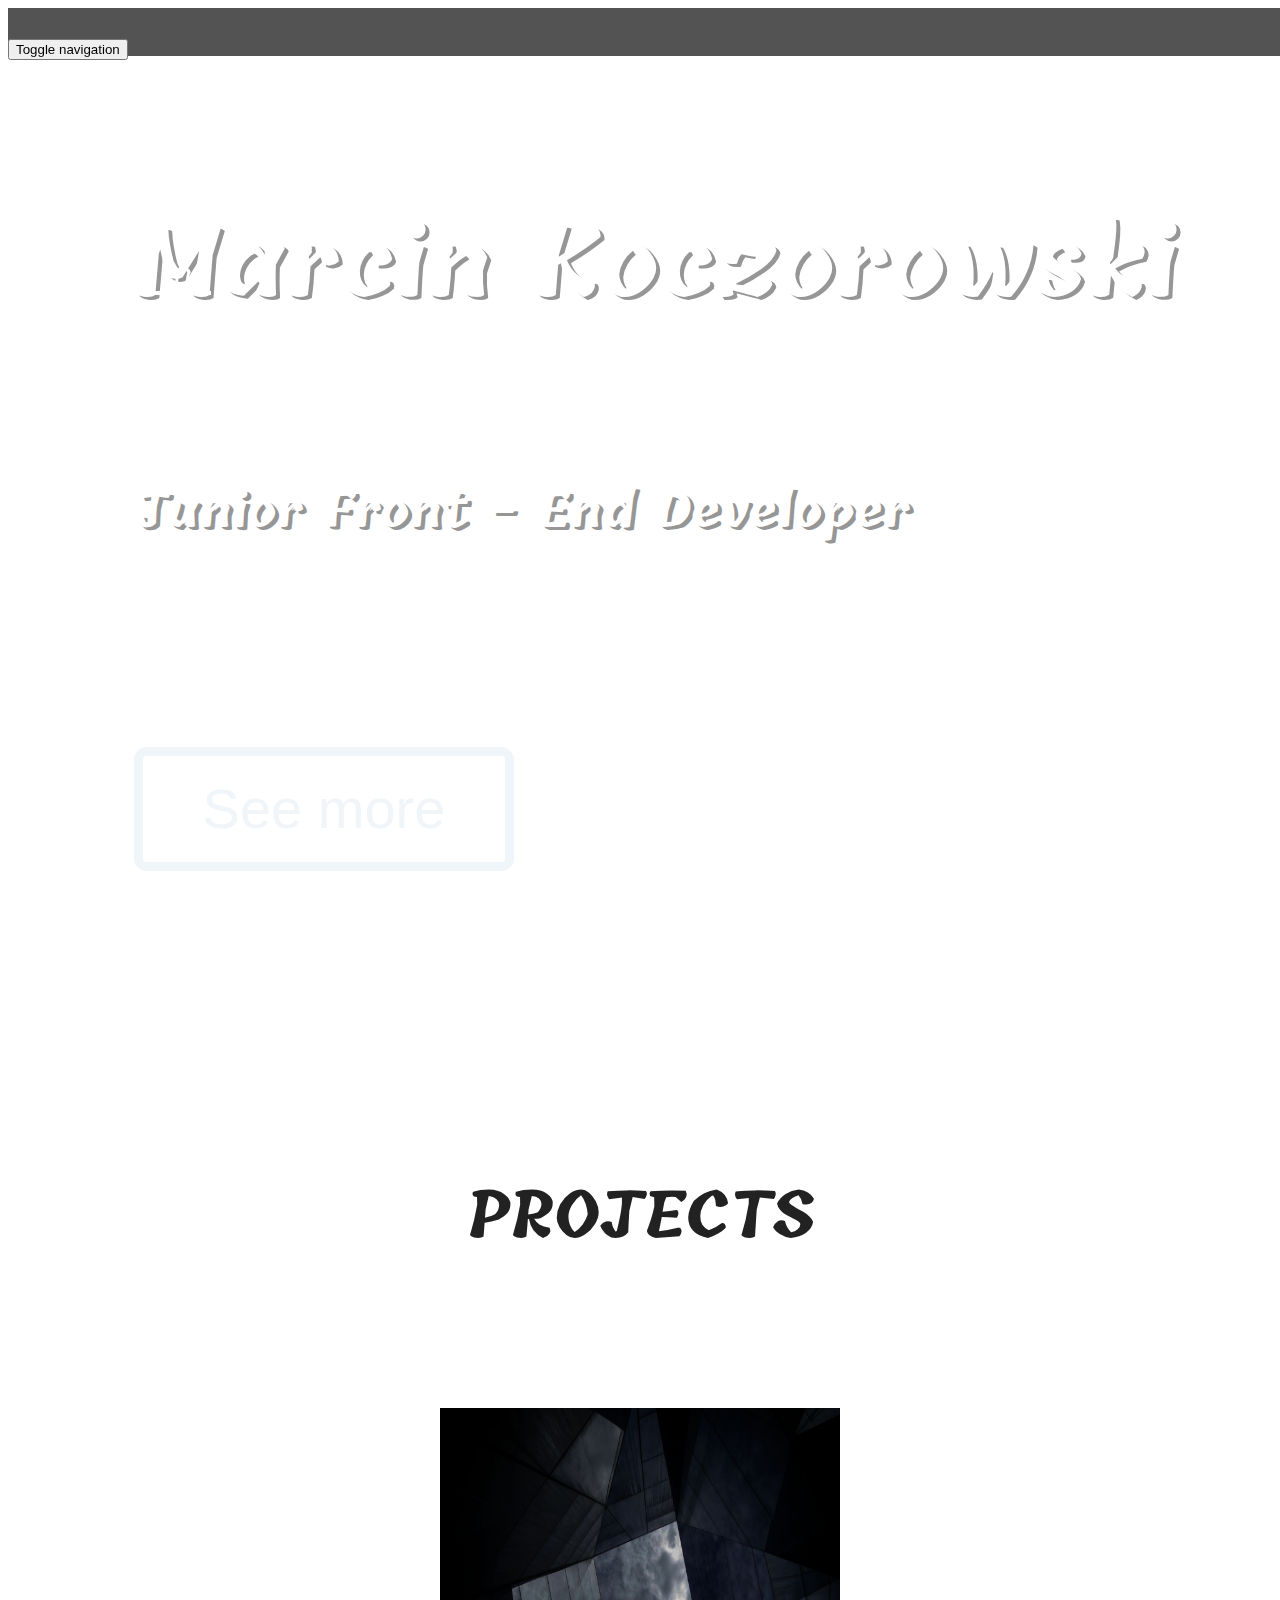
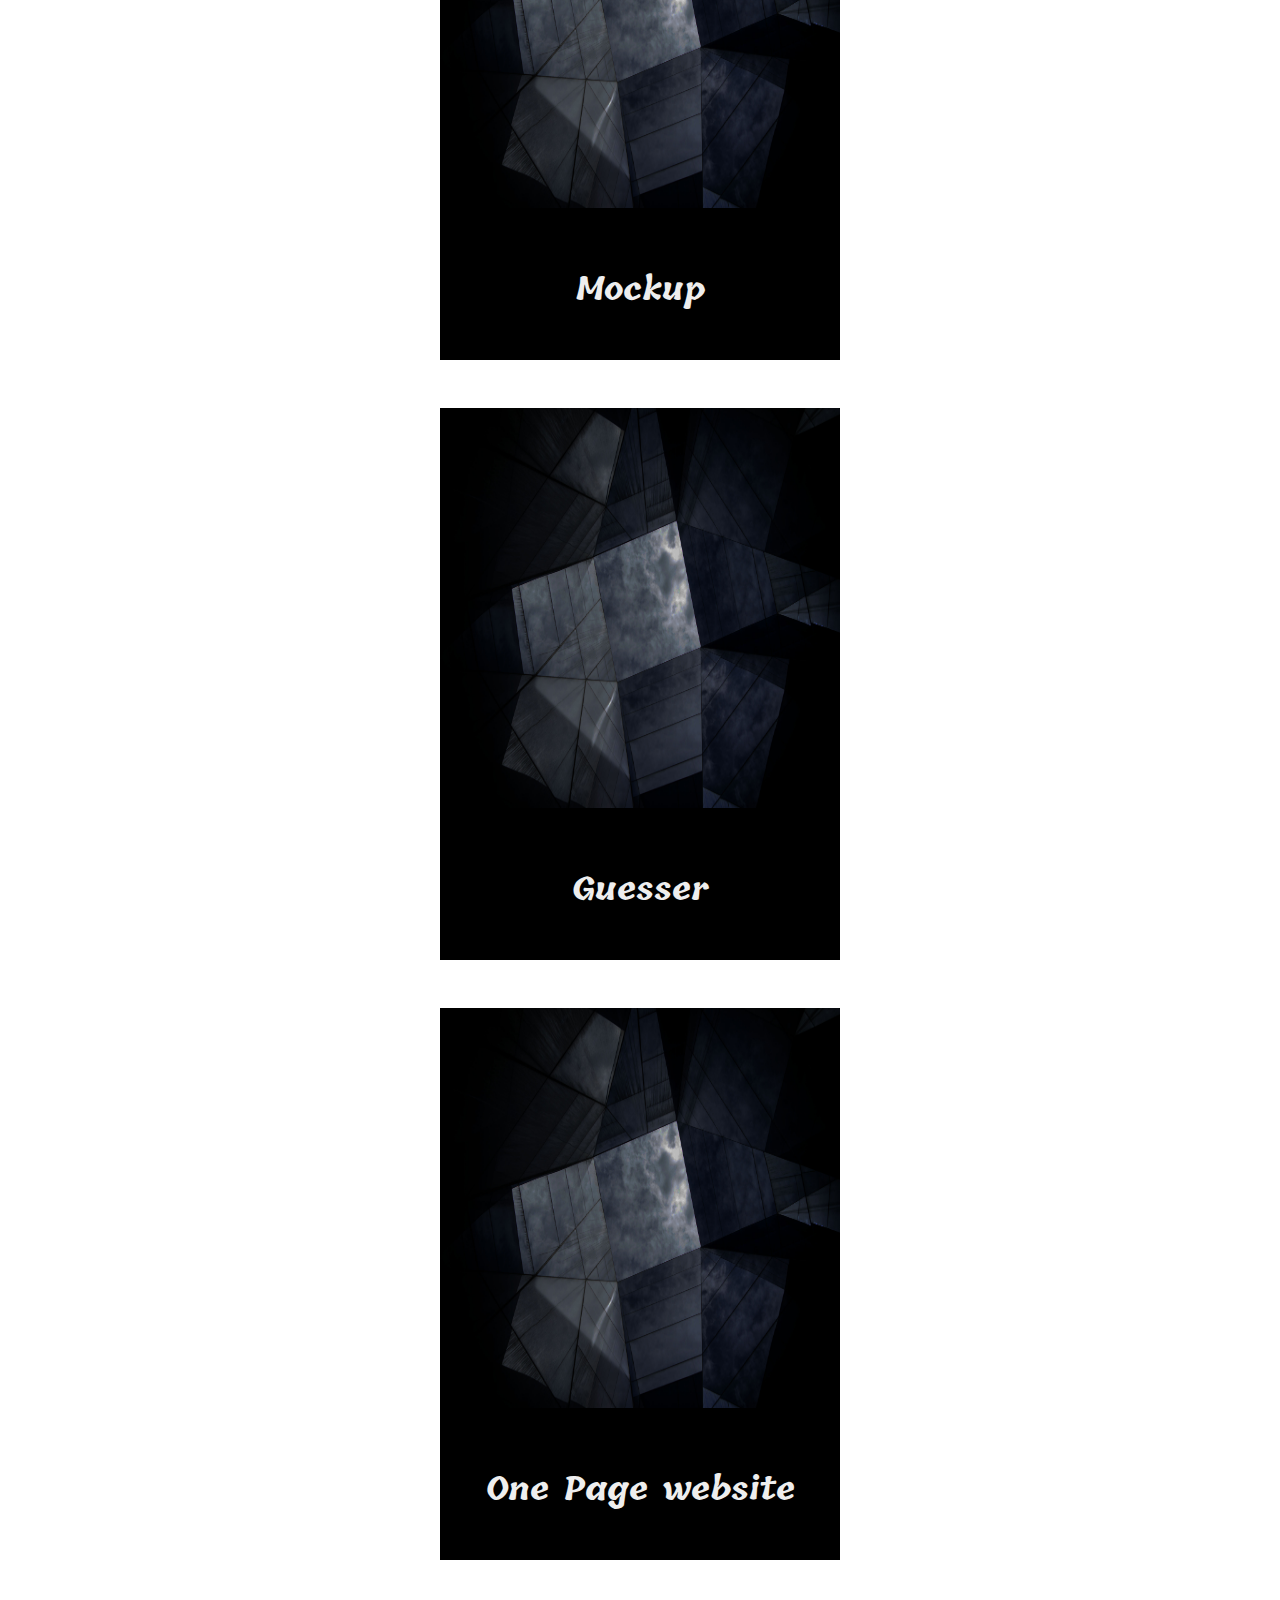
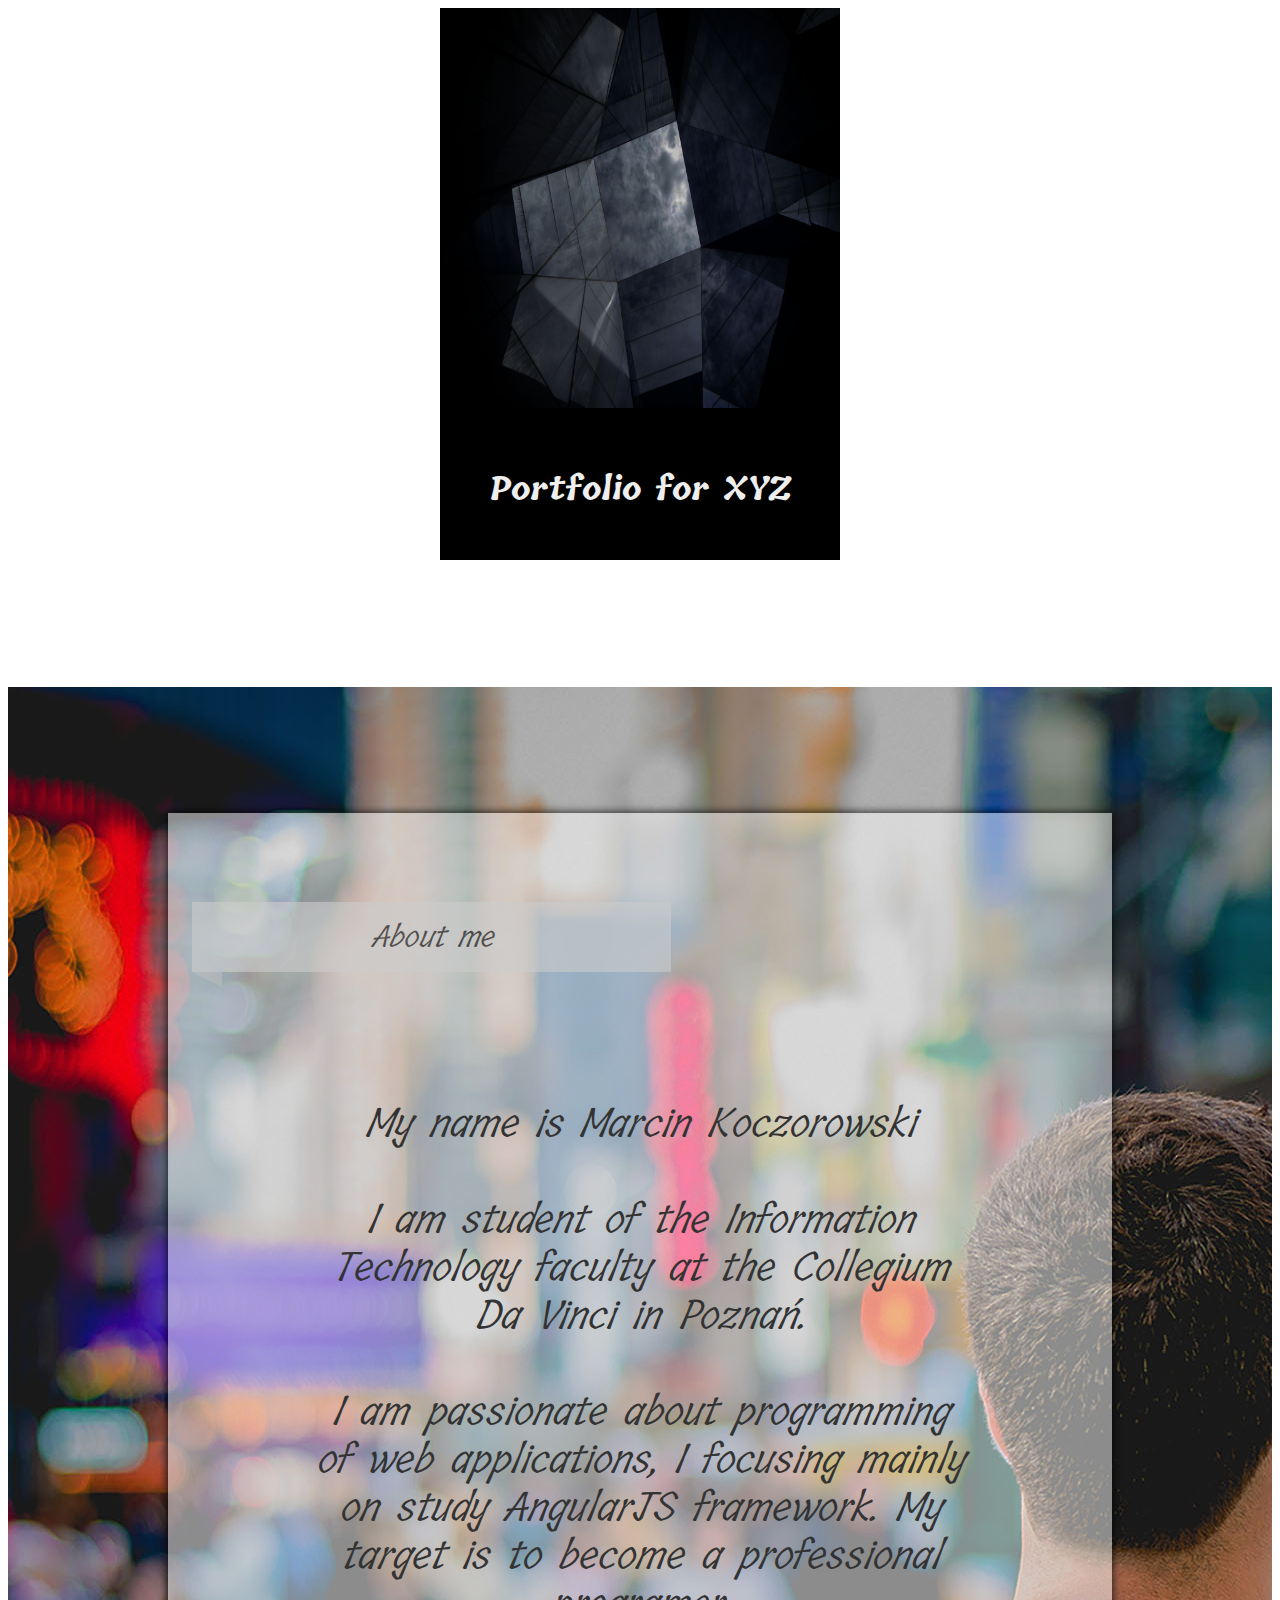
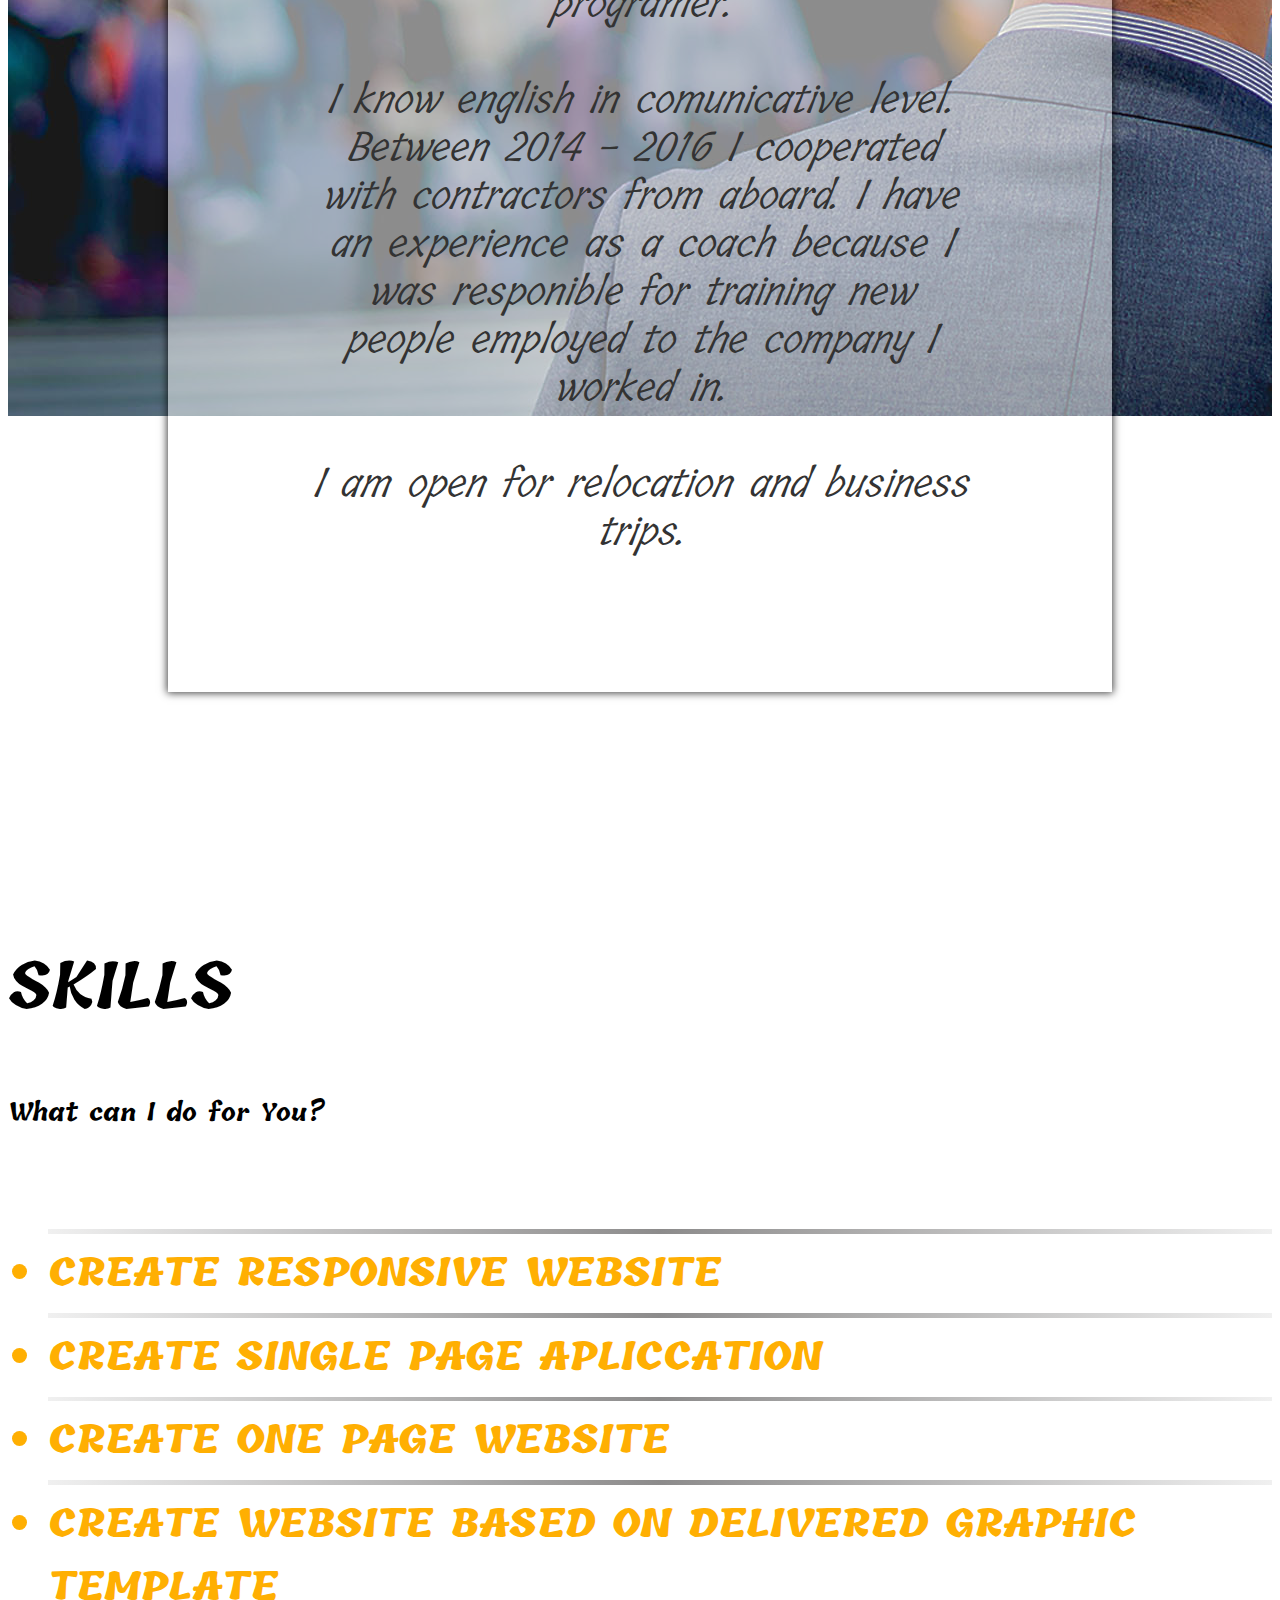
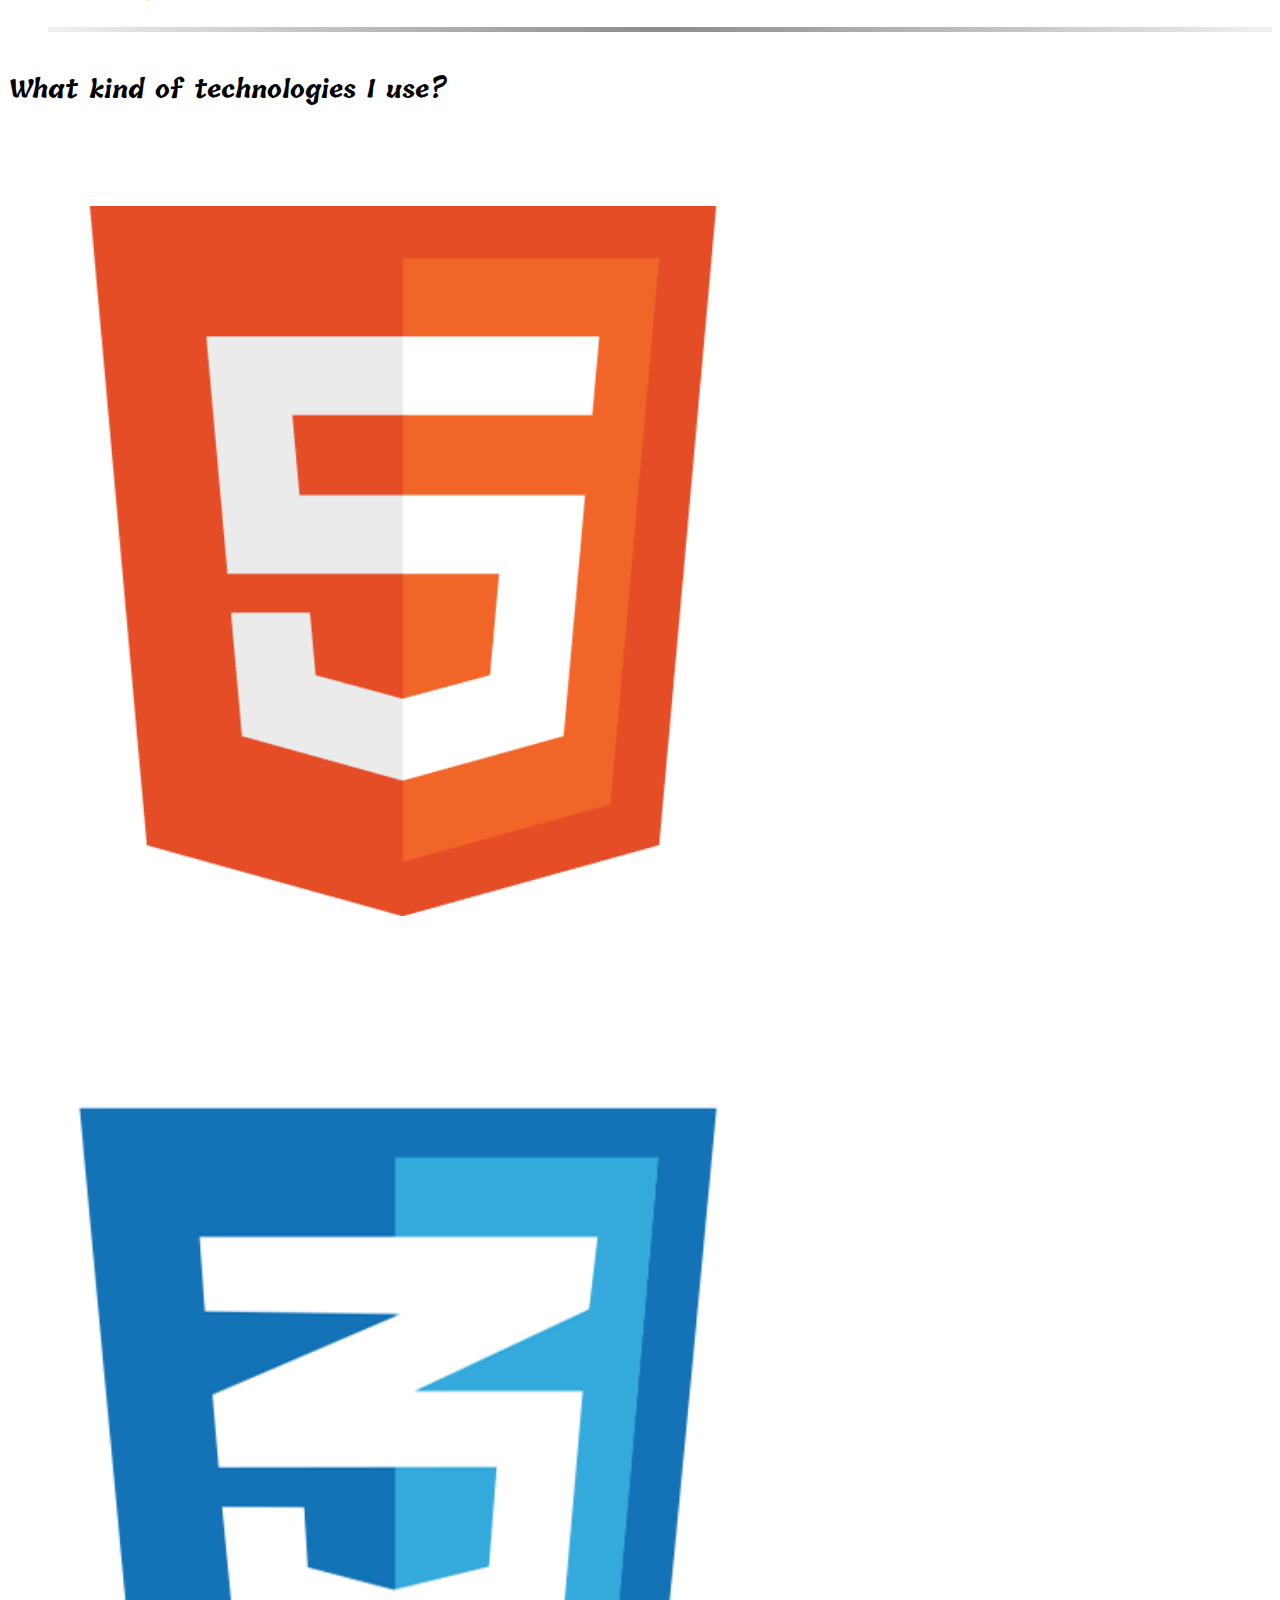
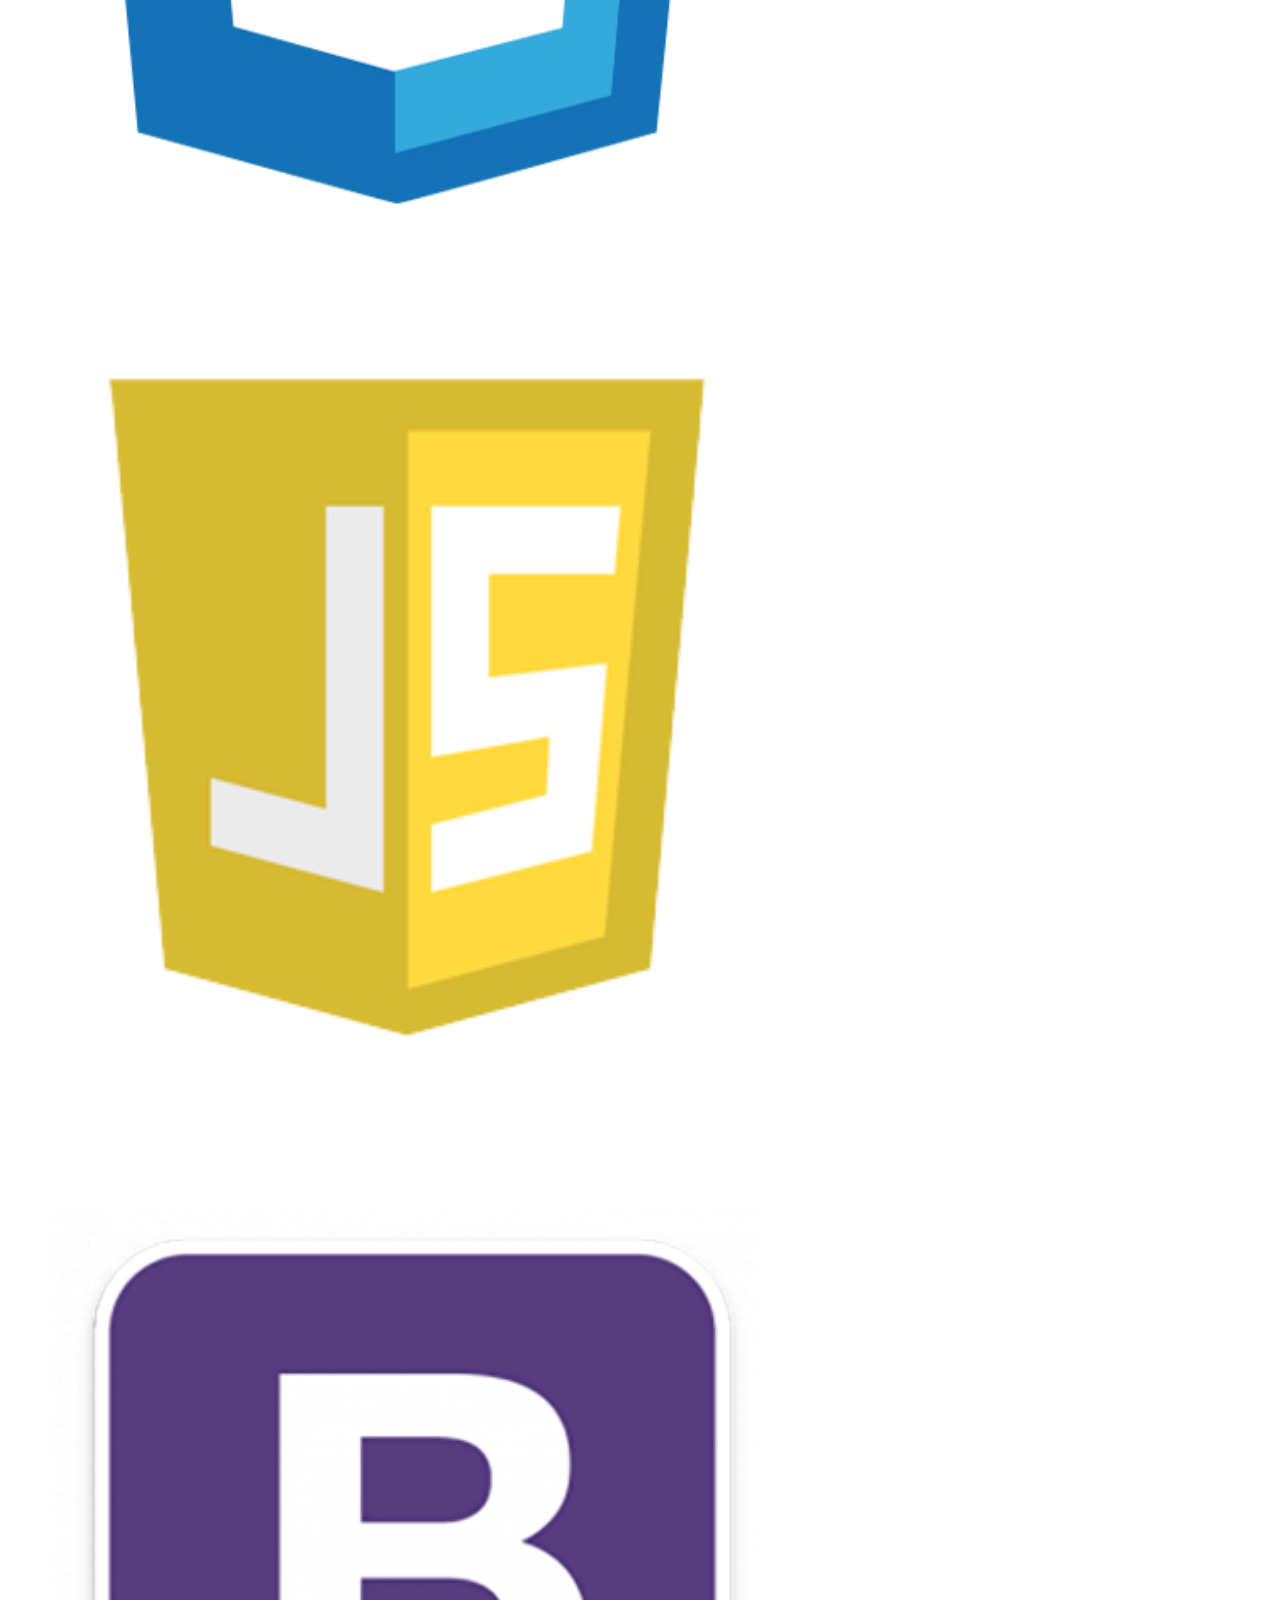
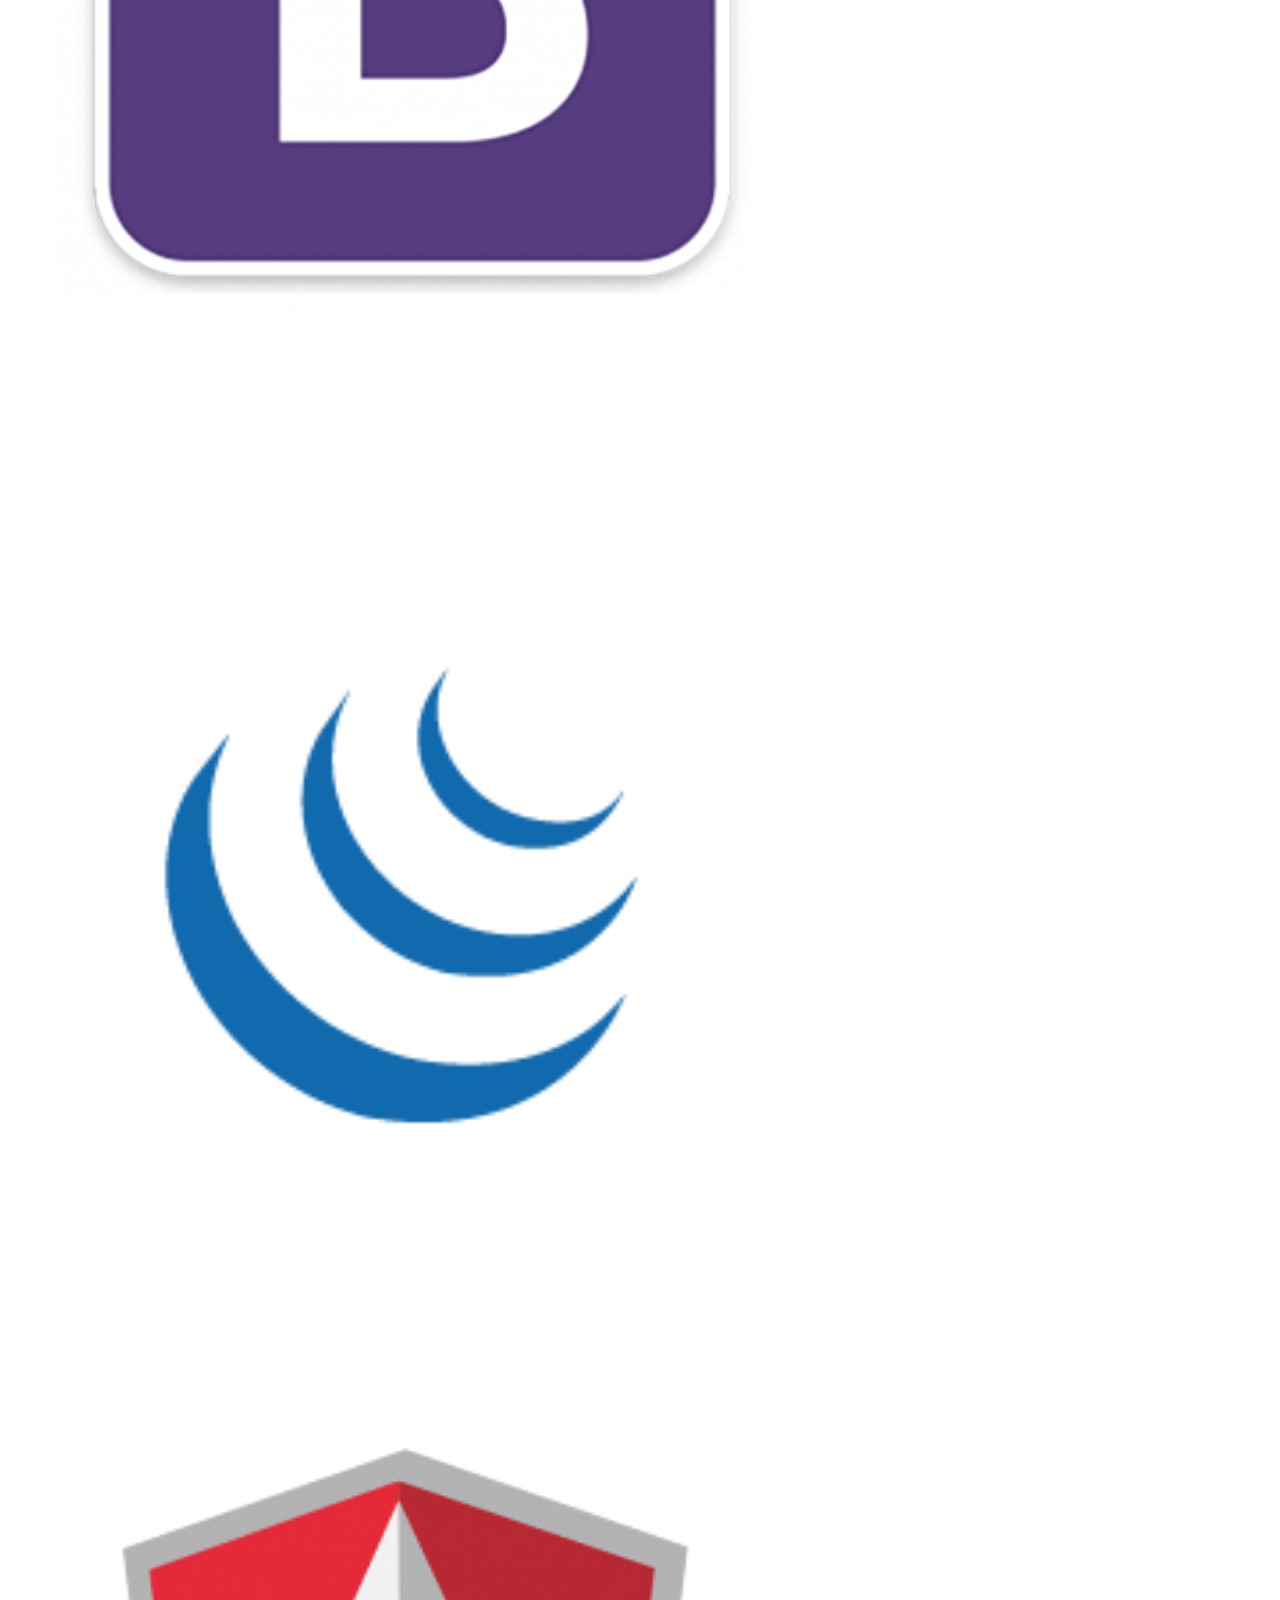
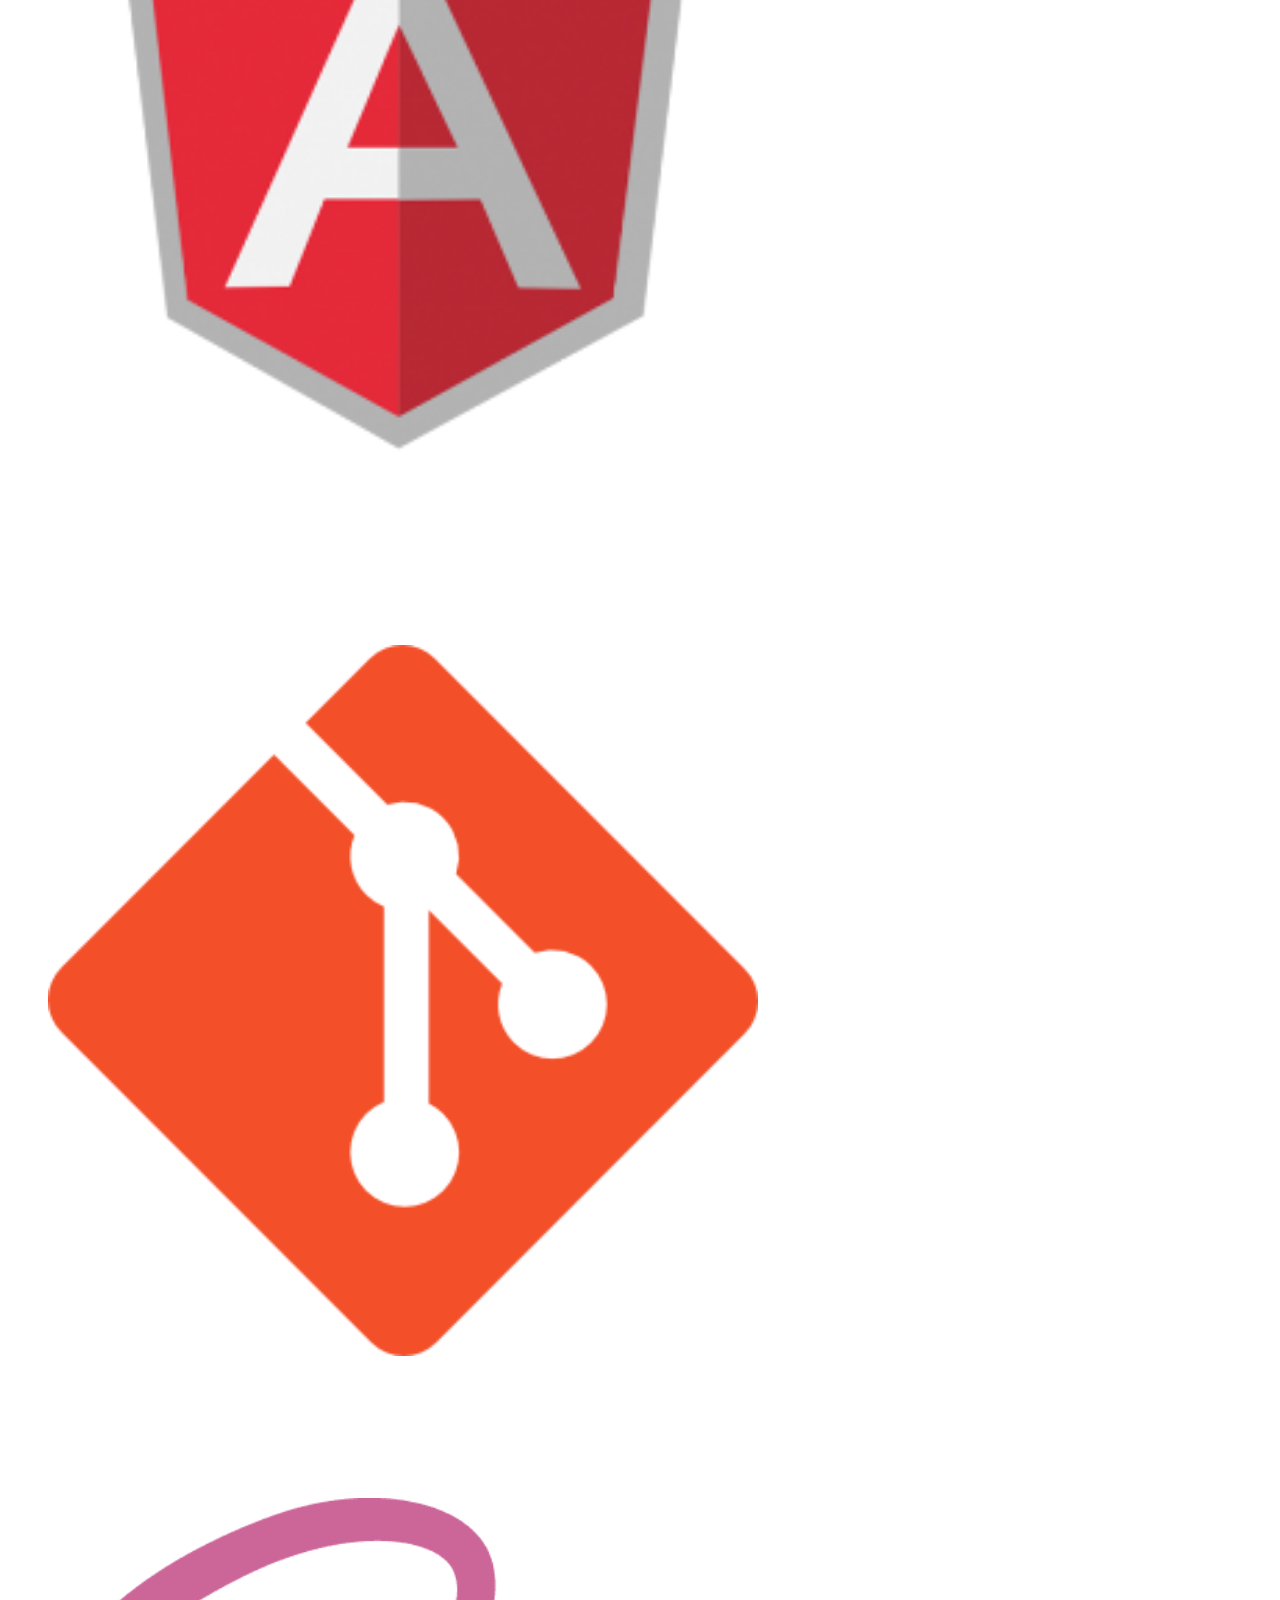
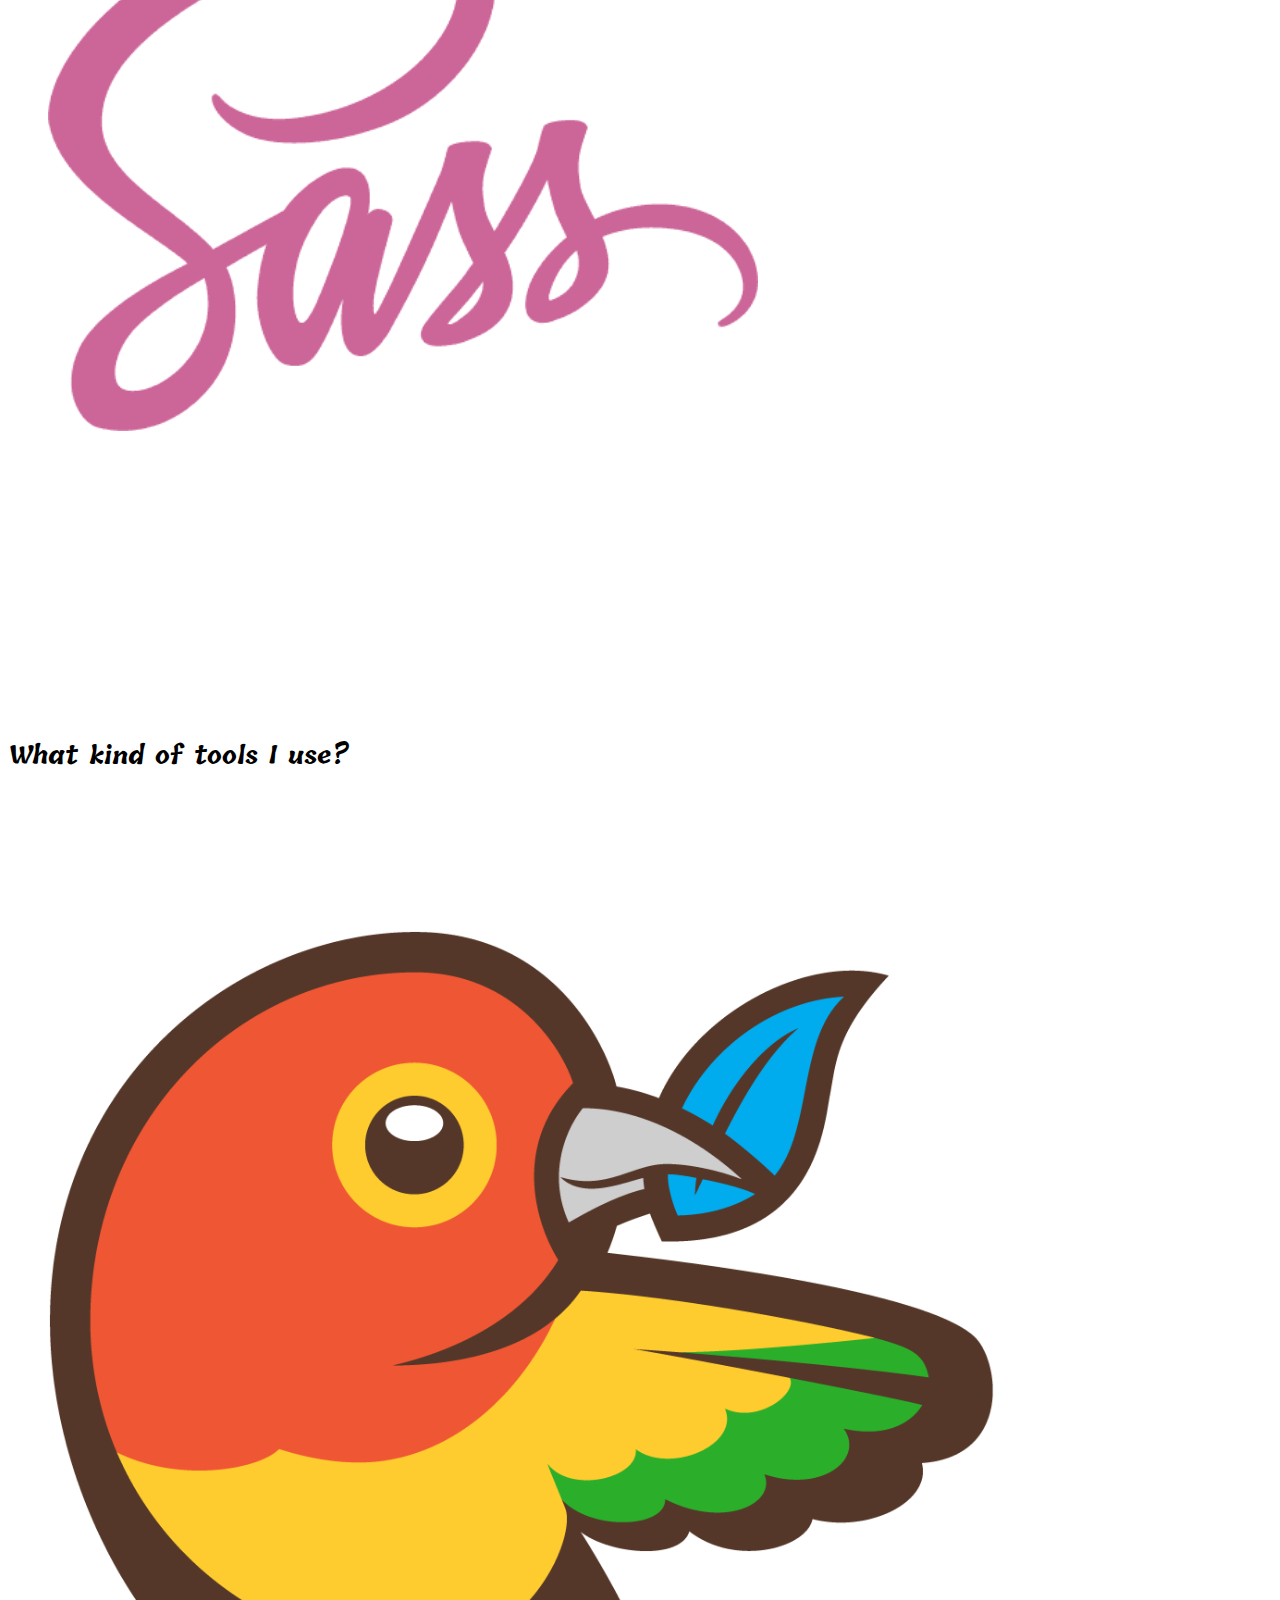
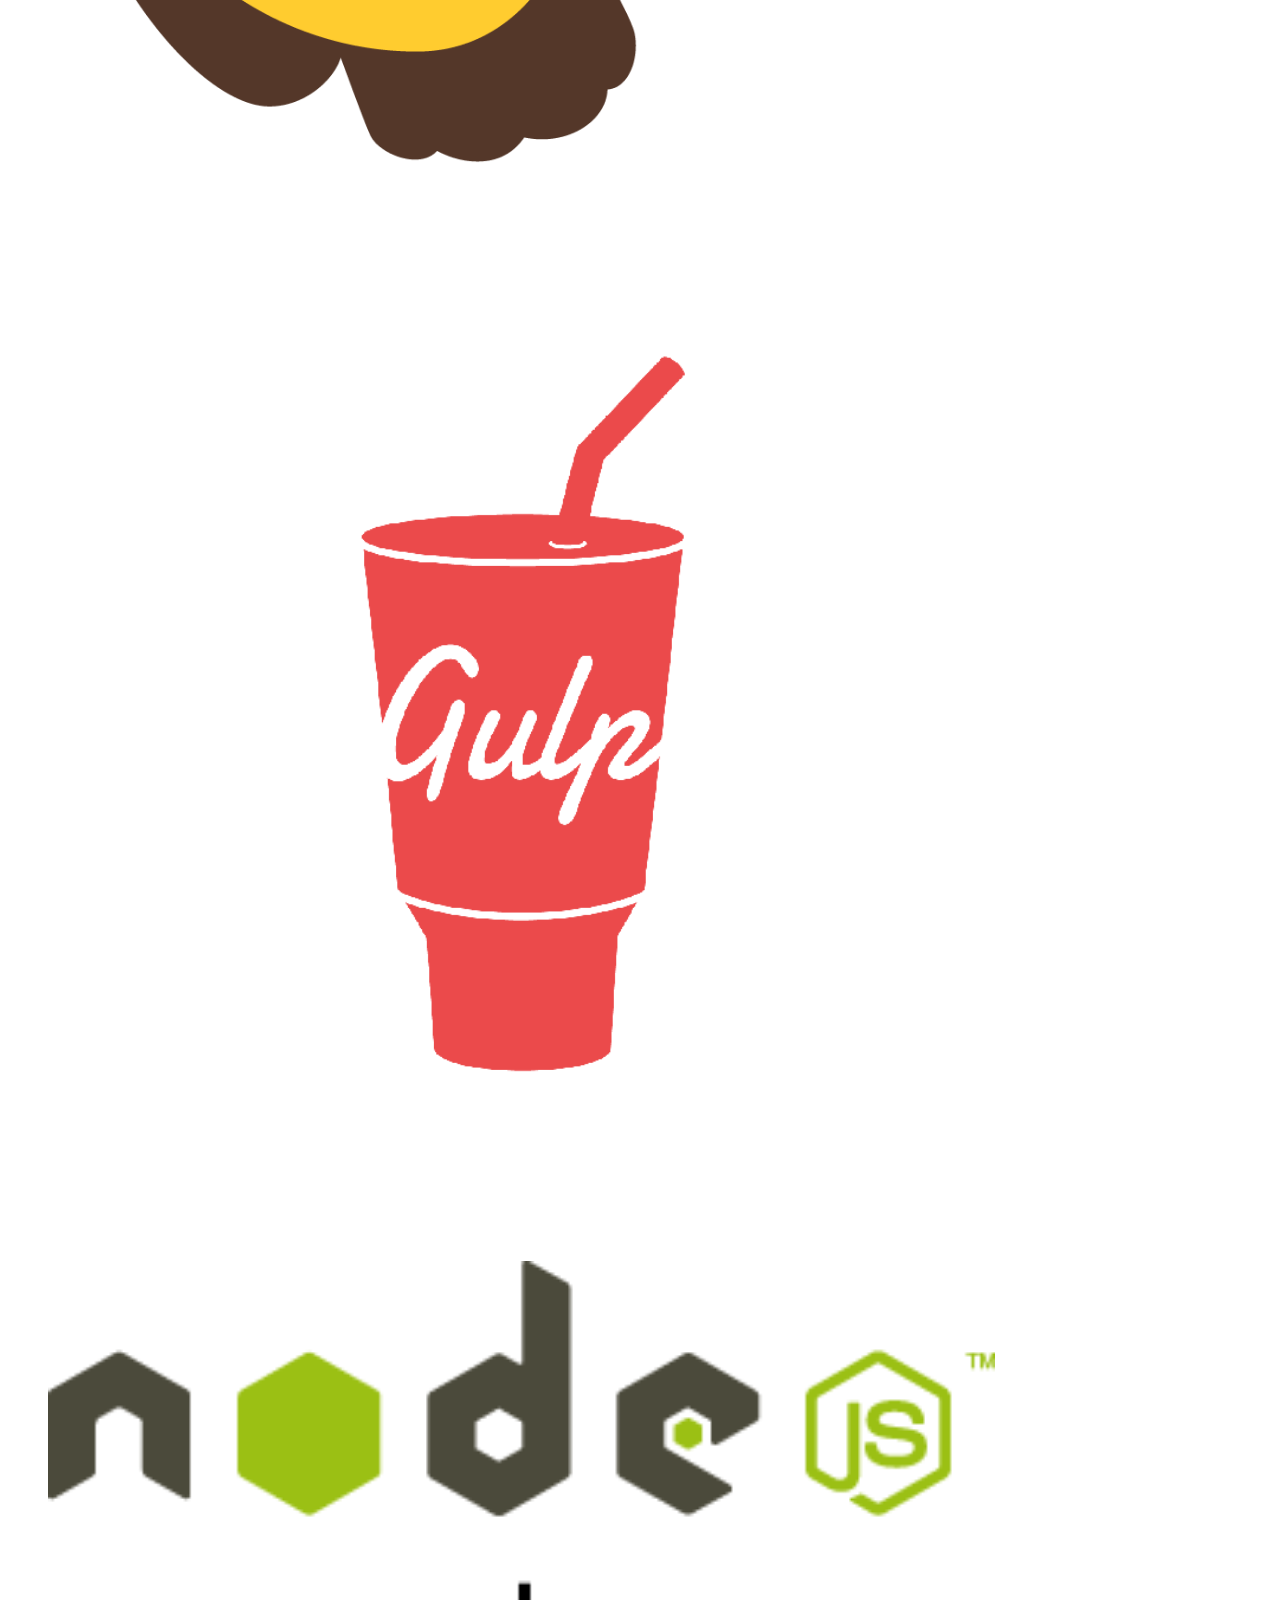
==== commit 65b85b69: "update 2" ====
--- a/portfolio/index.html
+++ b/portfolio/index.html
@@ -38,18 +38,20 @@
 			</nav>
 			<section>
 				<div class="container content">
-					<div class="row content-margin_reduction">
-						<div class="col-md-12">
-							<div class="text-center content-intro">
-								<h1>Marcin Koczorowski</h1>
-								<h2>Junior Front - End Developer</h2>
-							</div>
-							<div class="text-center content-styles-2">			
-								<h2><q>If You know You can do better, then do better</q></h2>
-							</div>
-						</div>
-					</div>
-				<div class="row content-margin_reduction buttons">
+					<header>
+						<div class="row content-margin_reduction">
+							<div class="col-md-12">
+								<div class="text-center content-intro">
+									<h1>Marcin Koczorowski</h1>
+									<h2>Junior Front - End Developer</h2>
+								</div>
+								<div class="text-center content-styles-2">			
+									<h2><q>If You know You can do better, then do better</q></h2>
+								</div>
+							</div>
+						</div>
+					</header>
+					<div class="row content-margin_reduction buttons">
 						<div class="text-center">
 							<div class="col-md-12">
 								<a href="#"><button id="button" type="button" class="btn buttons-styles"><span>See more</span></button></a>
@@ -62,7 +64,9 @@
 			<section class="projects" id="projects">
 				<div class="row projects_styles">
 					<div class="col-md-12 projects__title">
-						<h2>projects</h2>
+						<header>
+							<h2>projects</h2>
+						</header>
 					</div>
 				</div>
 
@@ -125,16 +129,20 @@
 			<section class="aboutMe" id="about">
 				<div class="row aboutMe-margin_reduction">
 					<div class="aboutMe-content">
-						<div class="sub">About me<span class="arch"></span></div>
-						<p>My name is Marcin Koczorowski</p>
-
-						<p>I am student of the Information Technology faculty at the Collegium Da Vinci in Poznań.</p>
-
-						<p>I am passionate about programming of web applications, I focusing mainly on study AngularJS framework. My target is to become a professional programer.</p>
-
-						<p>I know english in comunicative level. Between 2014 - 2016 I cooperated with contractors from aboard. I have an experience as a coach because I was responible for training new people employed to the company I worked in.</p>
-
-						<p>I am open for relocation and business trips.</p>
+						<header>
+							<div class="sub">About me<span class="arch"></span></div>
+						</header>
+						<article>
+							<p>My name is Marcin Koczorowski</p>
+
+							<p>I am student of the Information Technology faculty at the Collegium Da Vinci in Poznań.</p>
+
+							<p>I am passionate about programming of web applications, I focusing mainly on study AngularJS framework. My target is to become a professional programer.</p>
+
+							<p>I know english in comunicative level. Between 2014 - 2016 I cooperated with contractors from aboard. I have an experience as a coach because I was responible for training new people employed to the company I worked in.</p>
+
+							<p>I am open for relocation and business trips.</p>
+						</article>
 					</div>
 				</div>
 			</section>
@@ -143,7 +151,9 @@
 				<div class="row skills-margin_reduction">
 					<div class="col-md-12 skills-title">
 						<div class="text-center">
-							<h2>skills</h2>
+							<header>
+								<h2>skills</h2>
+							</header>
 						</div>
 					</div>
 				</div>
@@ -167,78 +177,102 @@
 				</div>
 				<div class="row skills-margin_reduction">
 					<div class="text-center skills-header-technologies">
-						<h2>What kind of technologies can I use?</h2>
+						<h2>What kind of technologies I use?</h2>
 					</div>
 					<div class="skills-images">
-						<div class="col-md-3 col-sm-3 col-xs-6 skills-images_technologies">
-							<div class="text-center">
-								<img src="img/html.png" alt="html logo">
-							</div>
-						</div>
-						<div class="col-md-3 col-sm-3 col-xs-6 skills-images_technologies">
-							<div class="text-center">
-								<img src="img/css.png" alt="css logo">
-							</div>
-						</div>
-						<div class="col-md-3 col-sm-3 col-xs-6 skills-images_technologies">
-							<div class="text-center">
-								<img src="img/js.png" alt="js logo">
-							</div>
-						</div>
-						<div class="col-md-3 col-sm-3 col-xs-6 skills-images_technologies">
-							<div class="text-center">
-								<img src="img/bootstrap2.png" alt="bootstrap logo">
-							</div>
-						</div>
+						<figure>
+							<div class="col-md-3 col-sm-3 col-xs-6 skills-images_technologies">
+								<div class="text-center">
+									<img src="img/html.png" alt="html logo">
+								</div>
+							</div>
+						</figure>
+						<figure>
+							<div class="col-md-3 col-sm-3 col-xs-6 skills-images_technologies">
+								<div class="text-center">
+									<img src="img/css.png" alt="css logo">
+								</div>
+							</div>
+						</figure>
+						<figure>
+							<div class="col-md-3 col-sm-3 col-xs-6 skills-images_technologies">
+								<div class="text-center">
+									<img src="img/js.png" alt="js logo">
+								</div>
+							</div>
+						</figure>
+						<figure>
+							<div class="col-md-3 col-sm-3 col-xs-6 skills-images_technologies">
+								<div class="text-center">
+									<img src="img/bootstrap2.png" alt="bootstrap logo">
+								</div>
+							</div>
+						</figure>					
 					</div>
 				</div>
 				<div class="skills-images">
+					<figure>
 						<div class="col-md-3 col-sm-3 col-xs-6 skills-images_technologies">
 							<div class="text-center">
 								<img src="img/jquery.png" alt="jquery logo">
 							</div>
 						</div>
+					</figure>
+					<figure>
 						<div class="col-md-3 col-sm-3 col-xs-6 skills-images_technologies">
 							<div class="text-center">
 								<img src="img/angular.png" alt="angular logo">
 							</div>
 						</div>
+					</figure>
+					<figure>
 						<div class="col-md-3 col-sm-3 col-xs-6 skills-images_technologies">
 							<div class="text-center">
 								<img src="img/git.png" alt="git logo">
 							</div>
 						</div>
+					</figure>
+					<figure>
 						<div class="col-md-3 col-sm-3 col-xs-6 skills-images_technologies">
 							<div class="text-center">
 								<img src="img/sass.png" alt="sass logo">
 							</div>
 						</div>
-					</div>
+					</figure>
+				</div>
 				<div class="row skills-margin_reduction">
 					<div class="col-md-12 skills-images2">	
 						<div class="text-center skills-header-tools">
-							<h2>What kind of tools can I use?</h2>
-						</div>
-						<div class="col-md-3 col-sm-3 col-xs-6 skills-images_tools">
-							<div class="text-center">
-								<img src="img/bower.png" alt="bower logo">
-							</div>
-						</div>
-						<div class="col-md-3 col-sm-3 col-xs-6 skills-images_tools">
-							<div class="text-center">
-								<img src="img/gulp.png" alt="gulp logo">	
-							</div>
-						</div>
-						<div class="col-md-3 col-sm-3 col-xs-6 skills-images_tools">
-							<div class="text-center">
-								<img src="img/nodejs-npm.png" alt="nodejs-npm logo">
-							</div>
-						</div>
-						<div class="col-md-3 col-sm-3 col-xs-6 skills-images_tools">
-							<div class="text-center">
-								<img src="img/photoshop.png" alt="photoshop logo">
-							</div>
-						</div>
+							<h2>What kind of tools I use?</h2>
+						</div>
+						<figure>
+							<div class="col-md-3 col-sm-3 col-xs-6 skills-images_tools">
+								<div class="text-center">
+									<img src="img/bower.png" alt="bower logo">
+								</div>
+							</div>
+						</figure>
+						<figure>
+							<div class="col-md-3 col-sm-3 col-xs-6 skills-images_tools">
+								<div class="text-center">
+									<img src="img/gulp.png" alt="gulp logo">	
+								</div>
+							</div>
+						</figure>
+						<figure>
+							<div class="col-md-3 col-sm-3 col-xs-6 skills-images_tools">
+								<div class="text-center">
+									<img src="img/nodejs-npm.png" alt="nodejs-npm logo">
+								</div>
+							</div>
+						</figure>
+						<figure>
+							<div class="col-md-3 col-sm-3 col-xs-6 skills-images_tools">
+								<div class="text-center">
+									<img src="img/photoshop.png" alt="photoshop logo">
+								</div>
+							</div>
+							</figure>
 					</div>	
 				</div>
 			</section>
@@ -247,7 +281,9 @@
 				<div class="row contact-margin_reduction">
 					<div class="col-md-12 aboutMe-title">
 						<div class="text-center contact-title">
-							<h2>contact</h2>
+							<header>
+								<h2>contact</h2>	
+							</header>
 						</div>
 					</div>
 				</div>
@@ -263,8 +299,8 @@
 					<div class="col-md-6">
 						<div class="contact-form_styles">
 							<form action="?" method="post">
-								<input id="name" class="nameAndSurname" type="text" placeholder="Name and surname">
-								<input class="email" type="email" placeholder="e-mail">
+								<input id="name" class="nameAndSurname pull-left" type="text" placeholder="Name and surname">
+								<input class="email pull-right" type="email" placeholder="e-mail">
 								<textarea name="" id="" placeholder="..."></textarea>
 								<div class="text-center">
 									<input type="submit" value="submit" class="submit">				
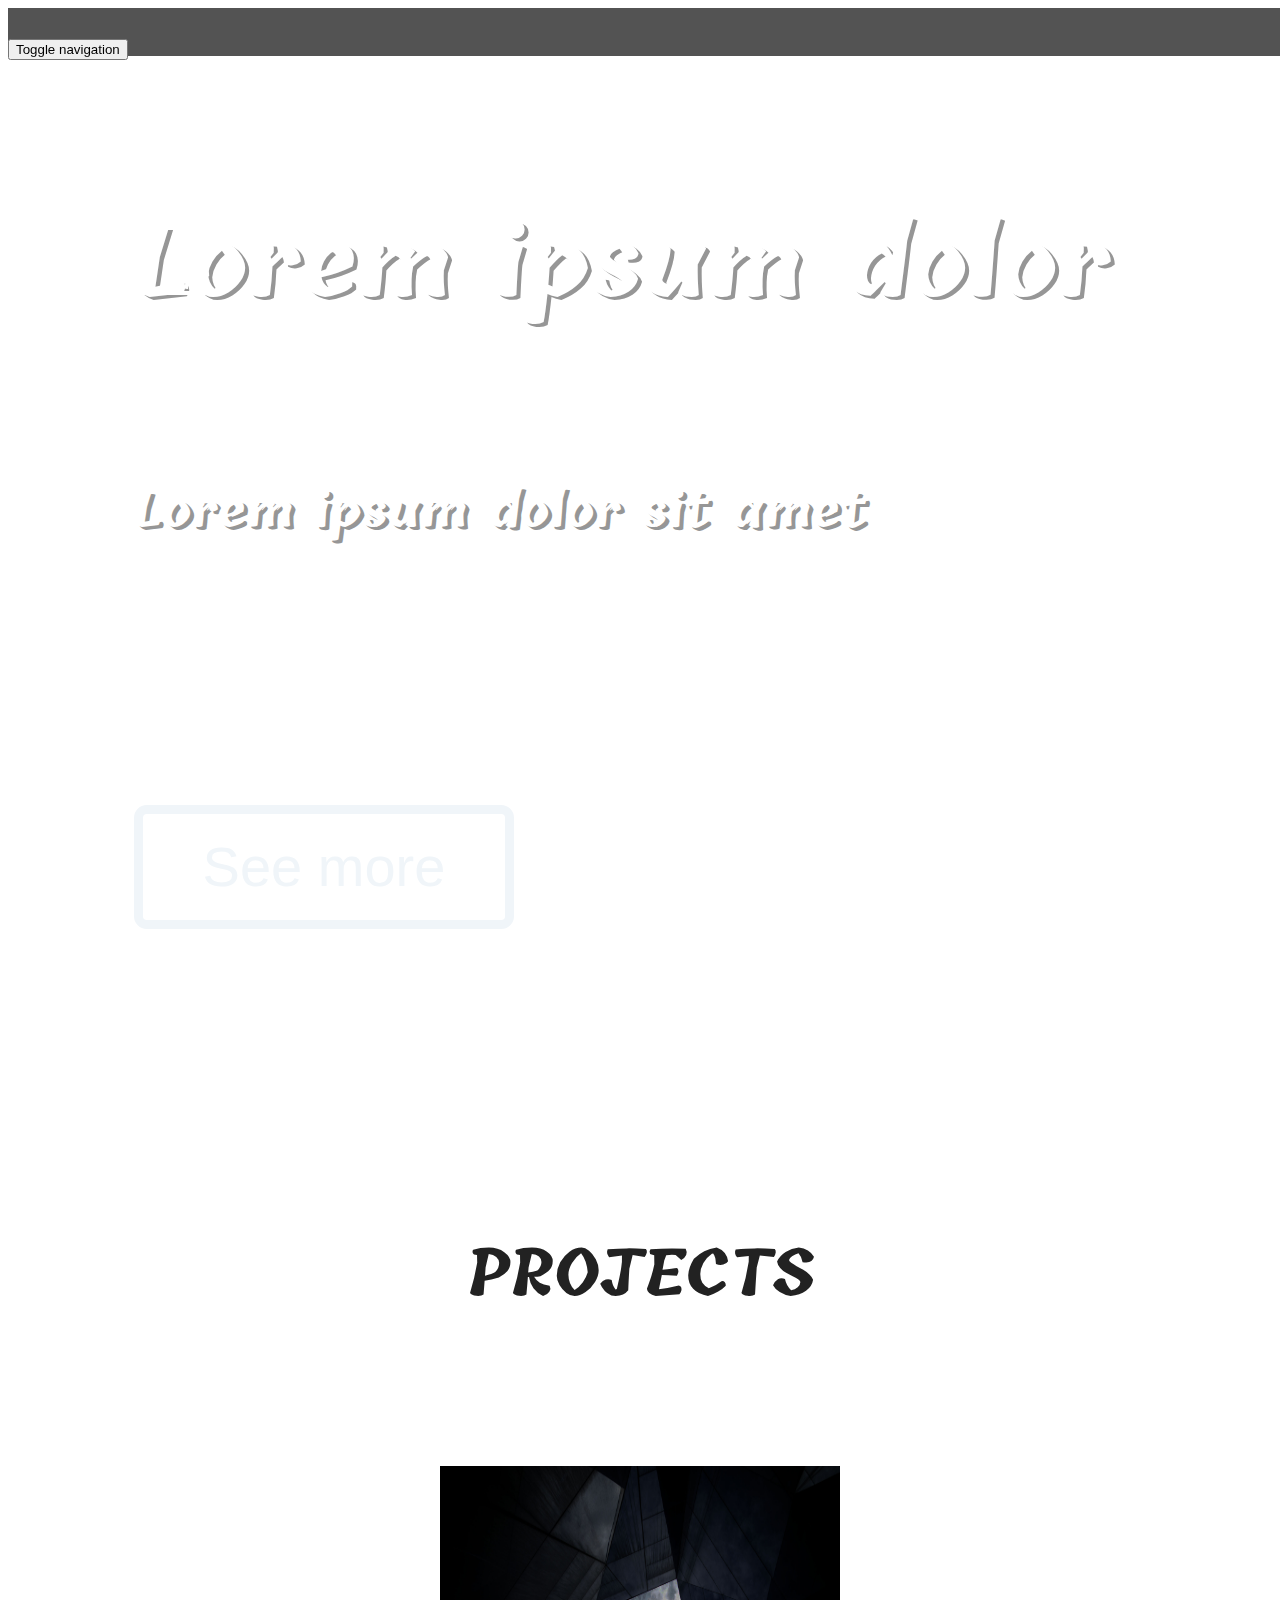
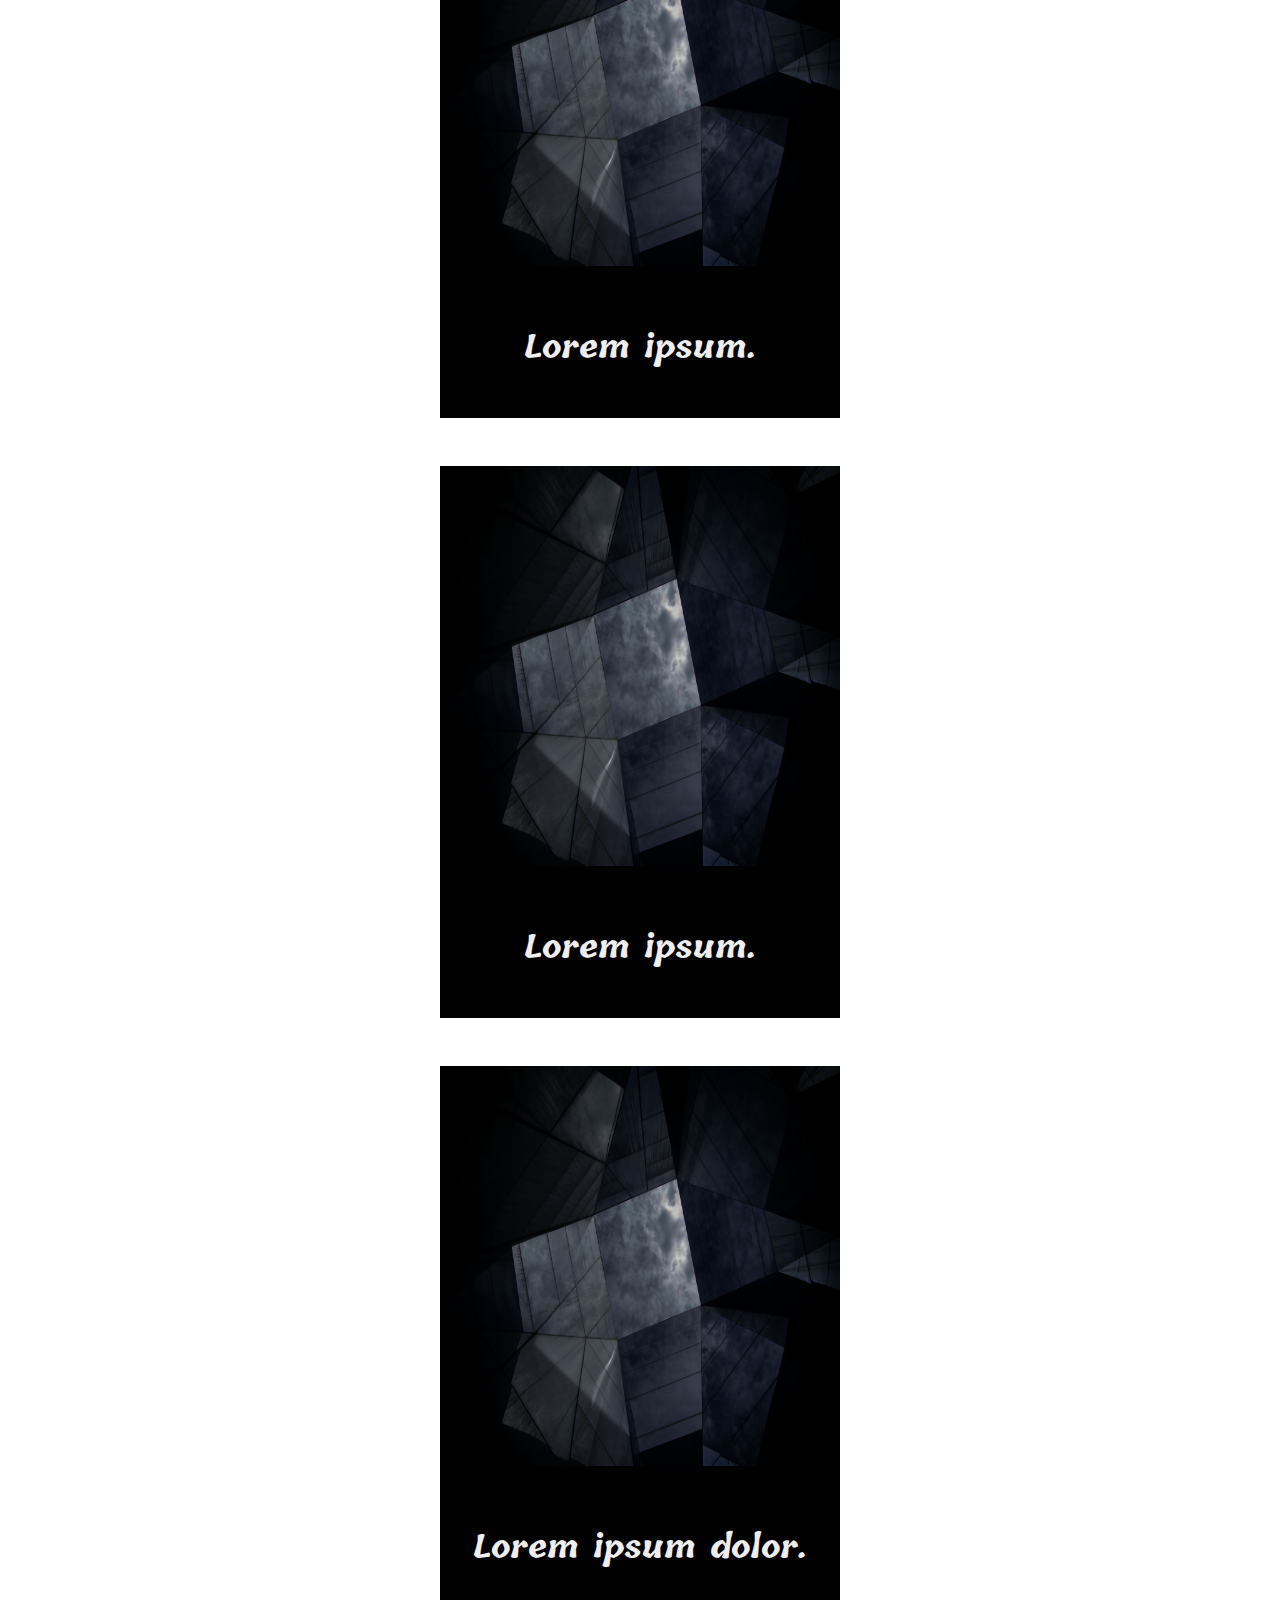
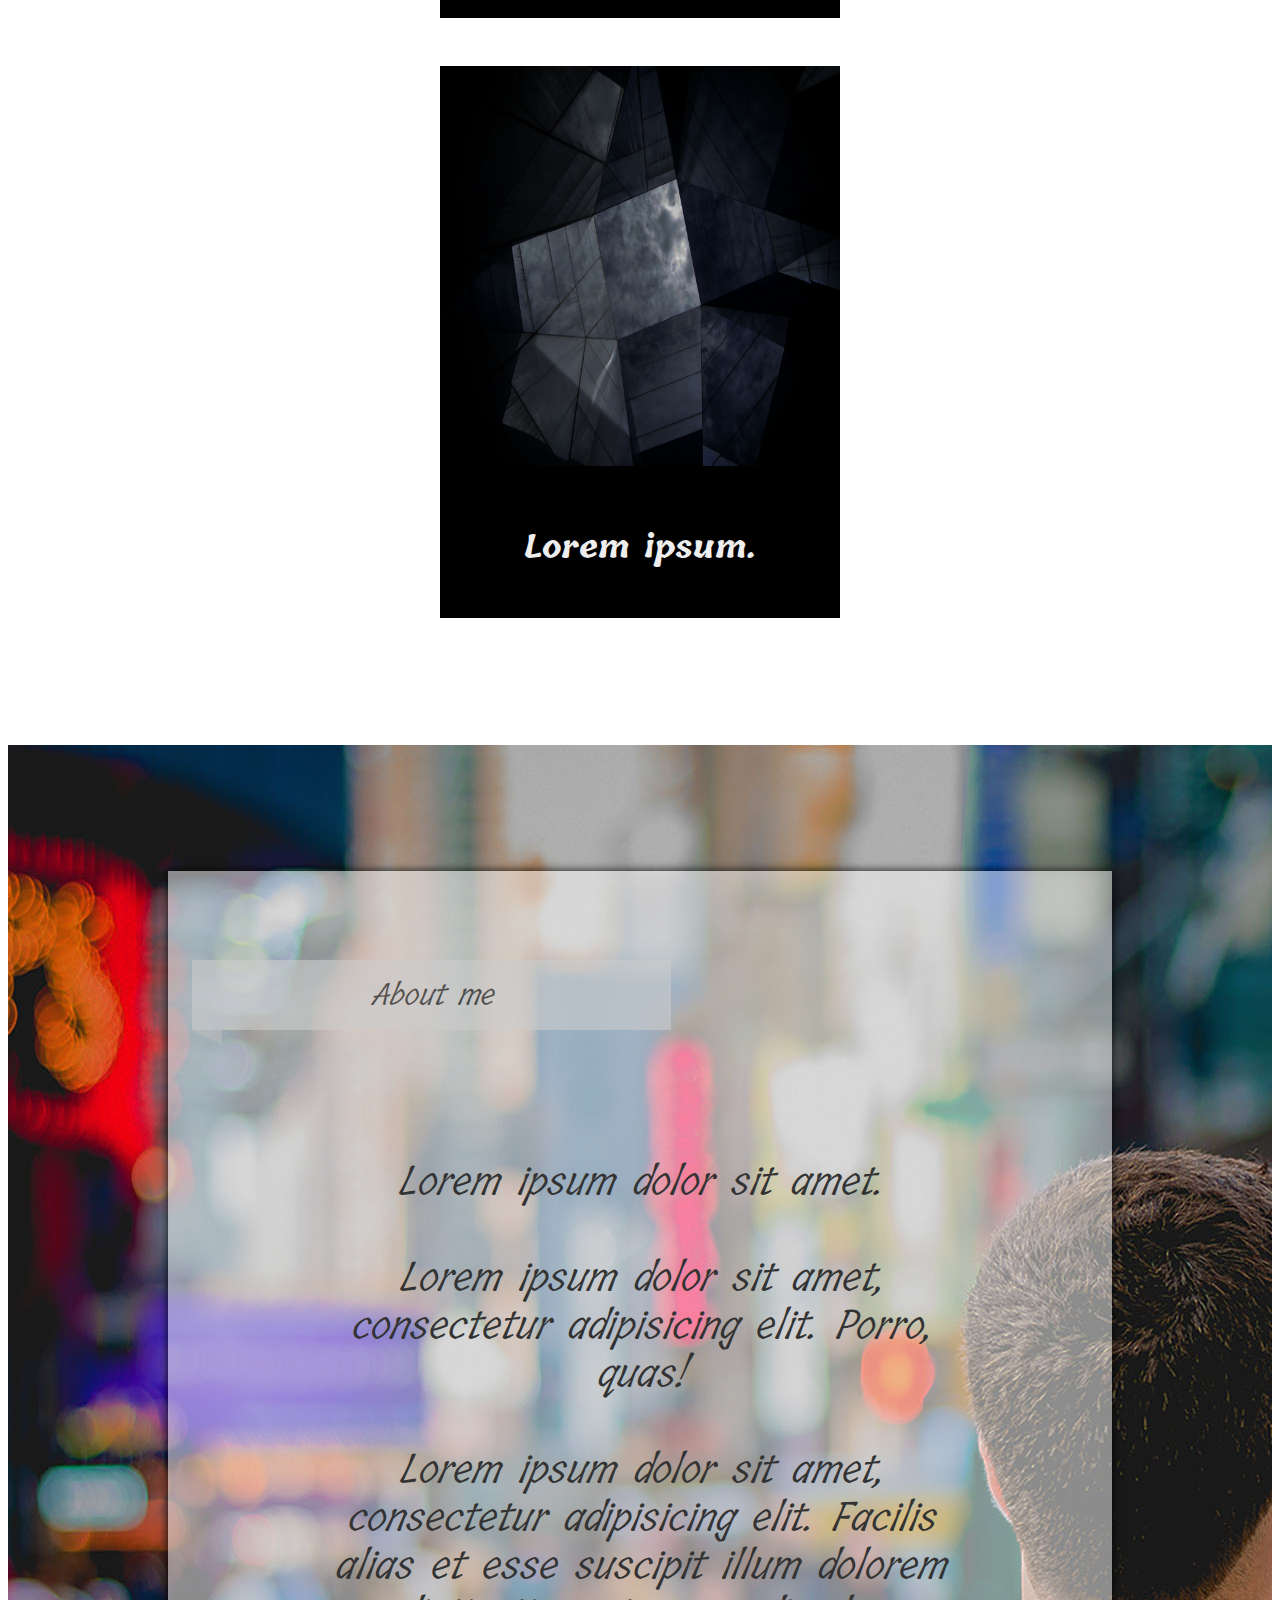
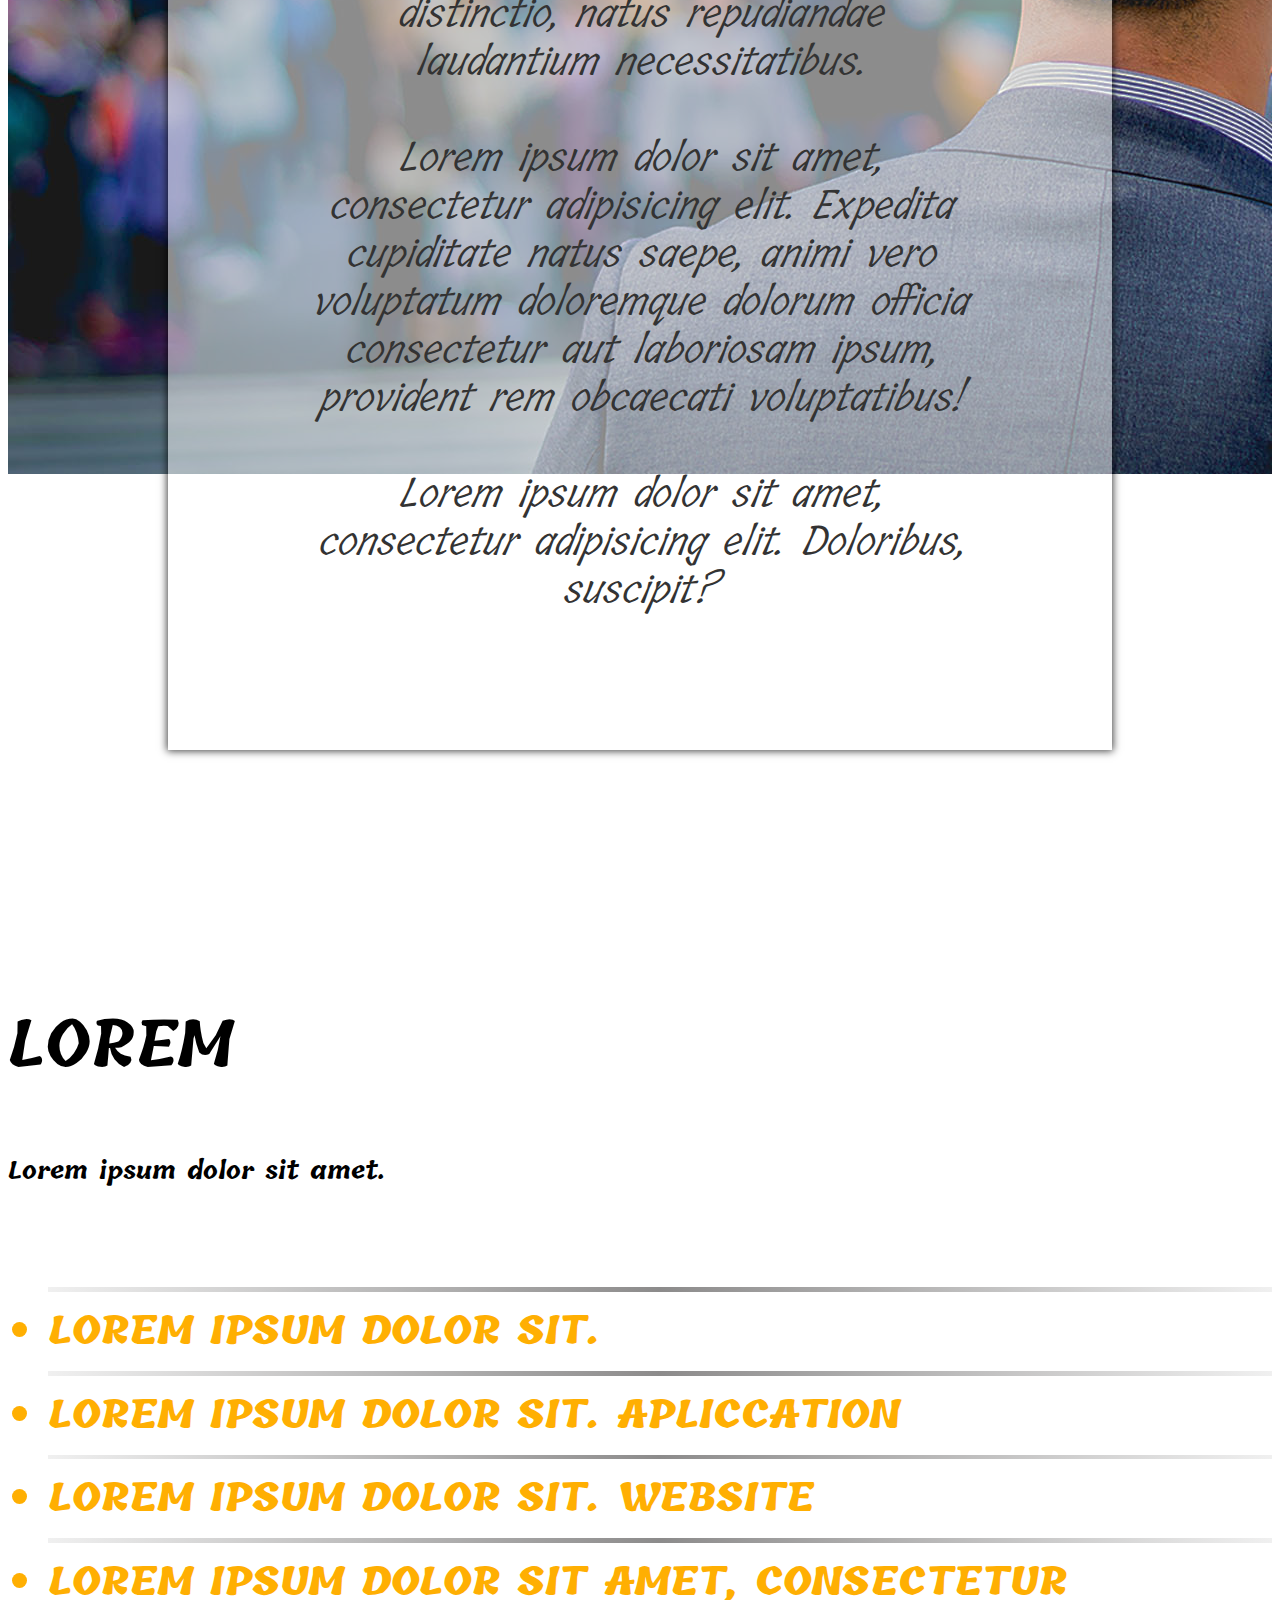
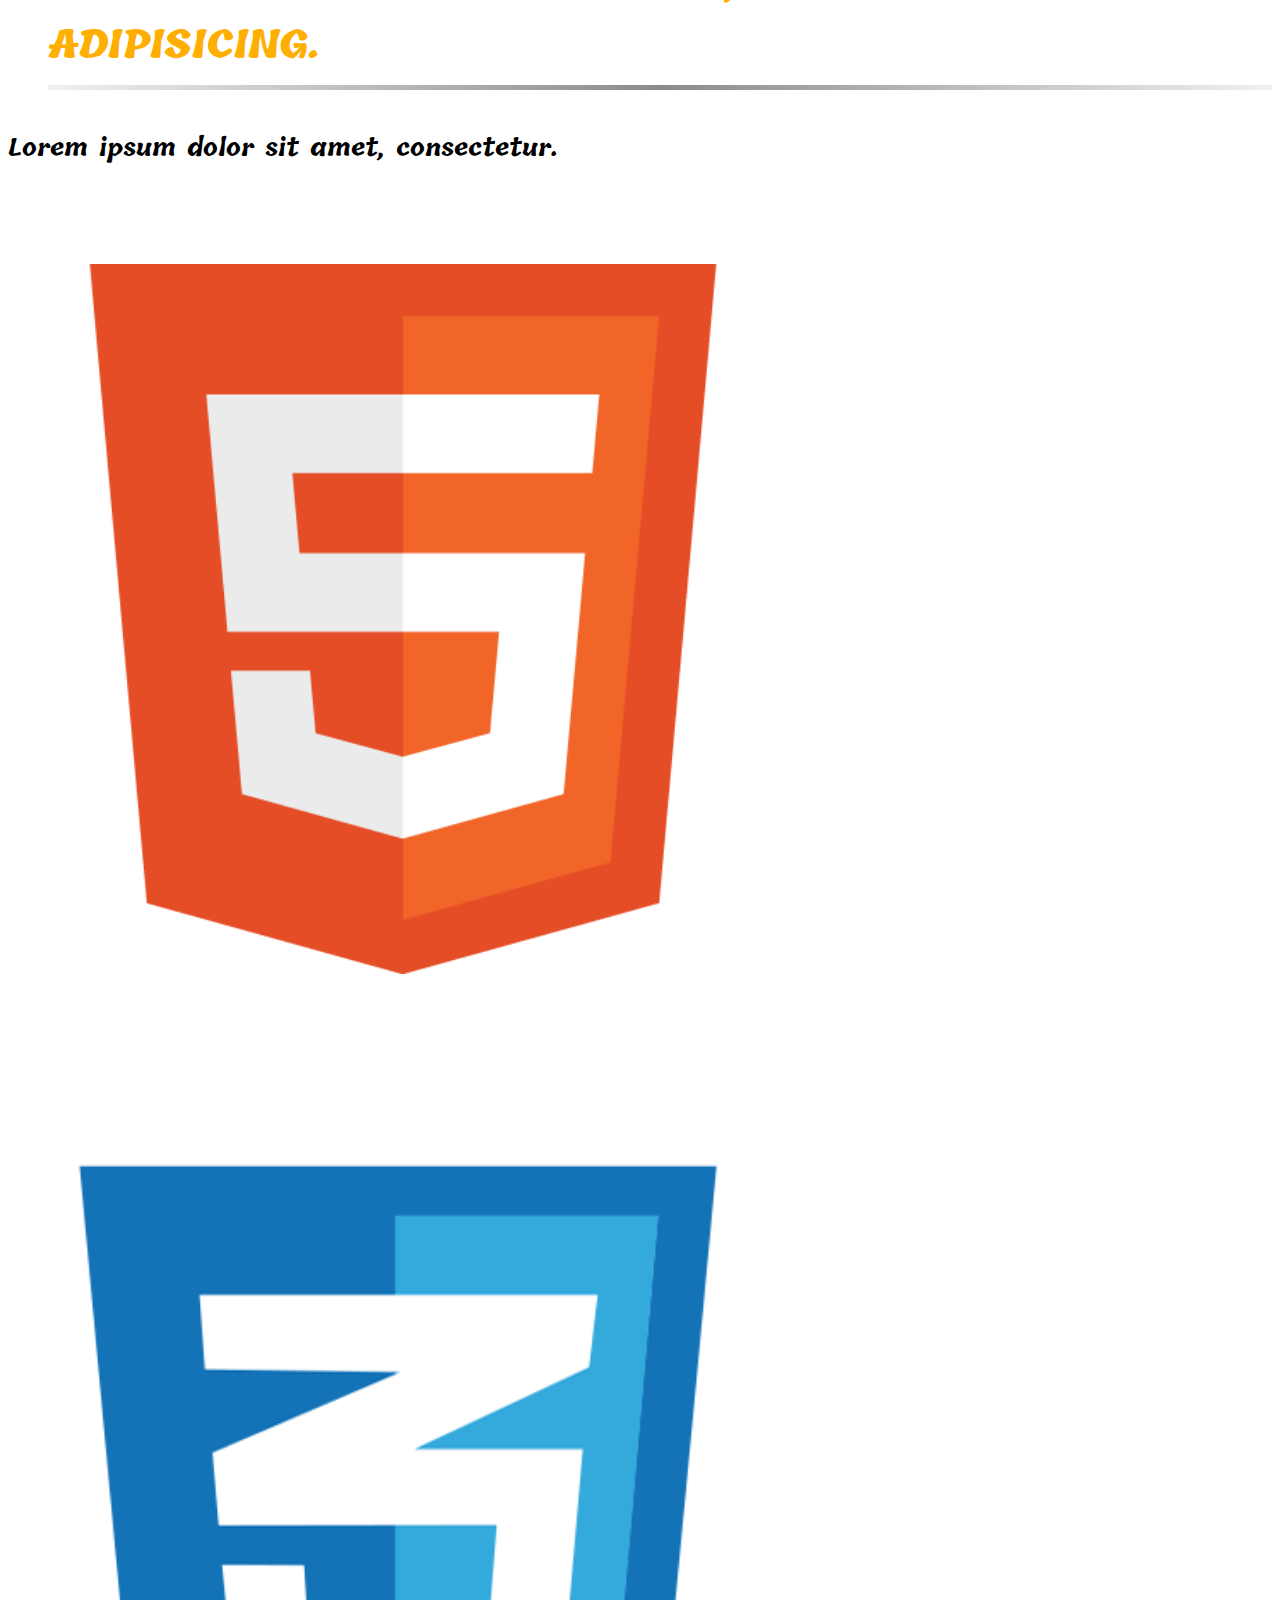
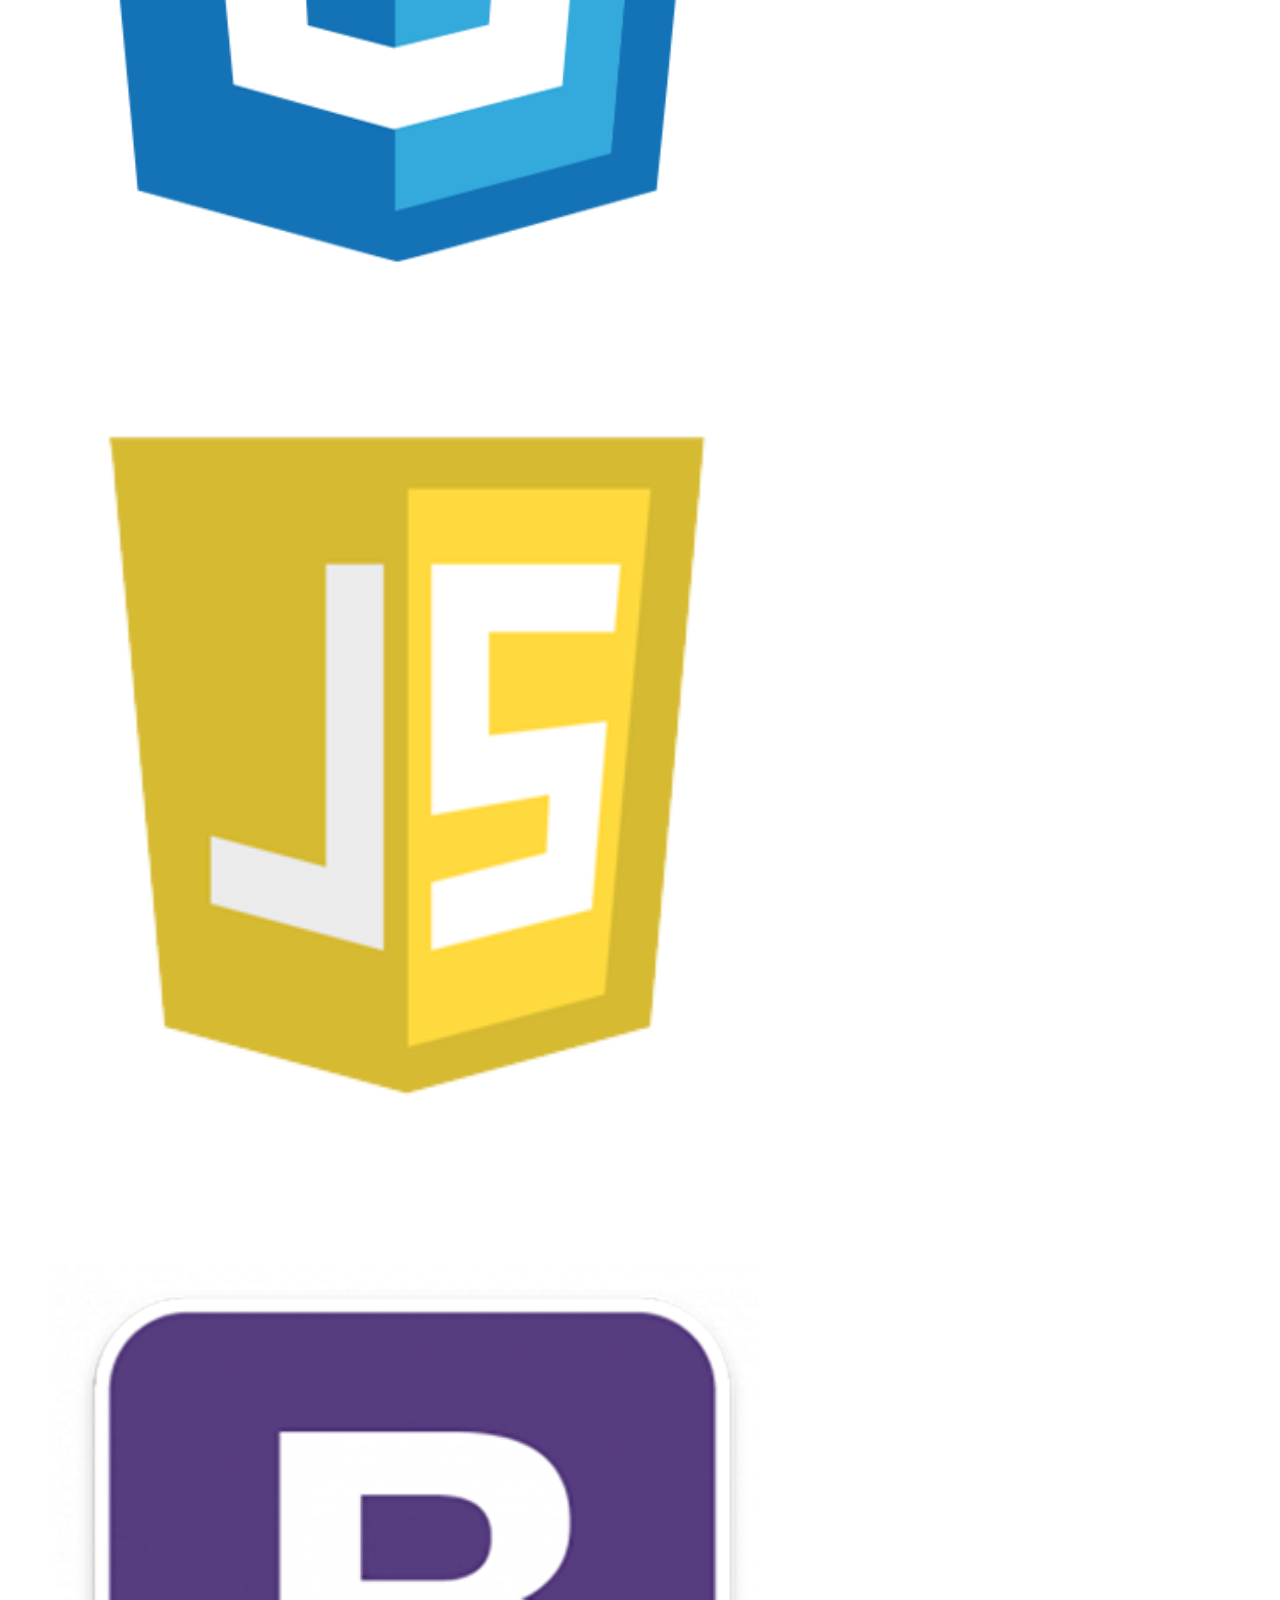
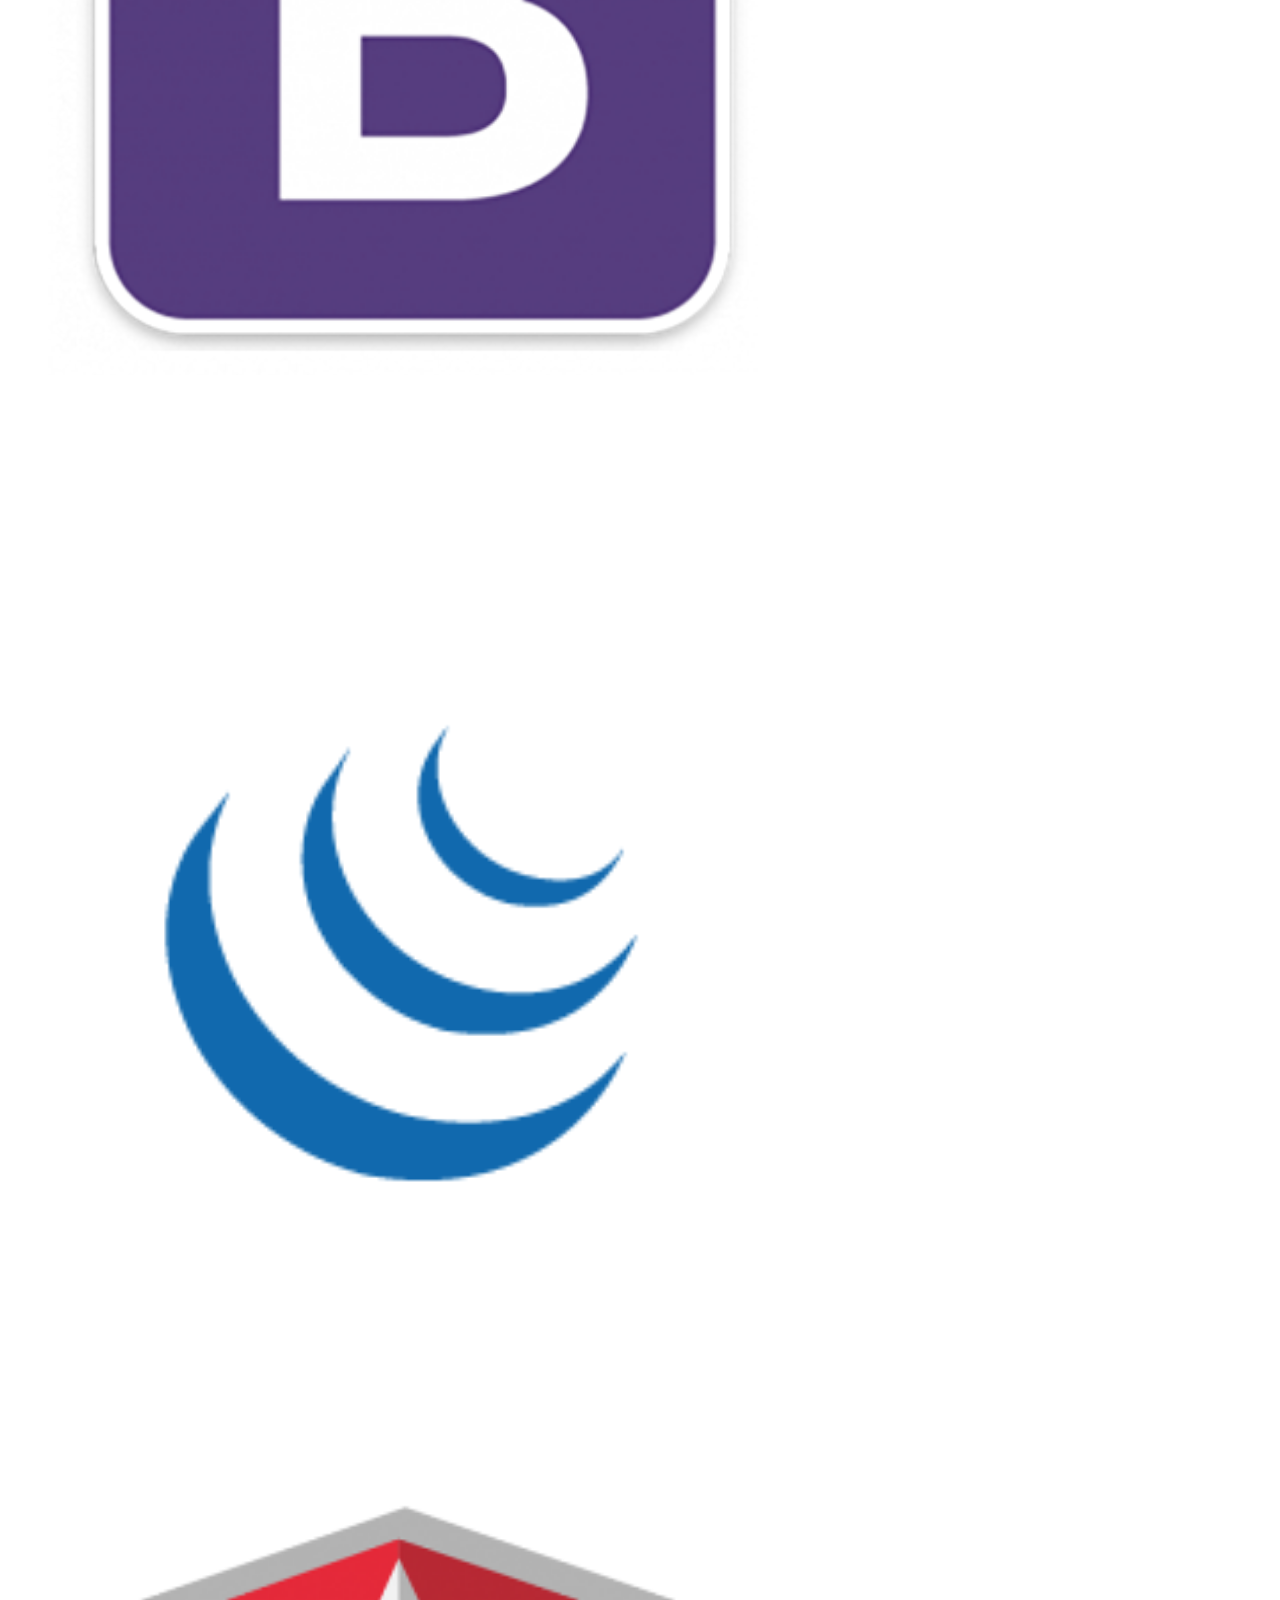
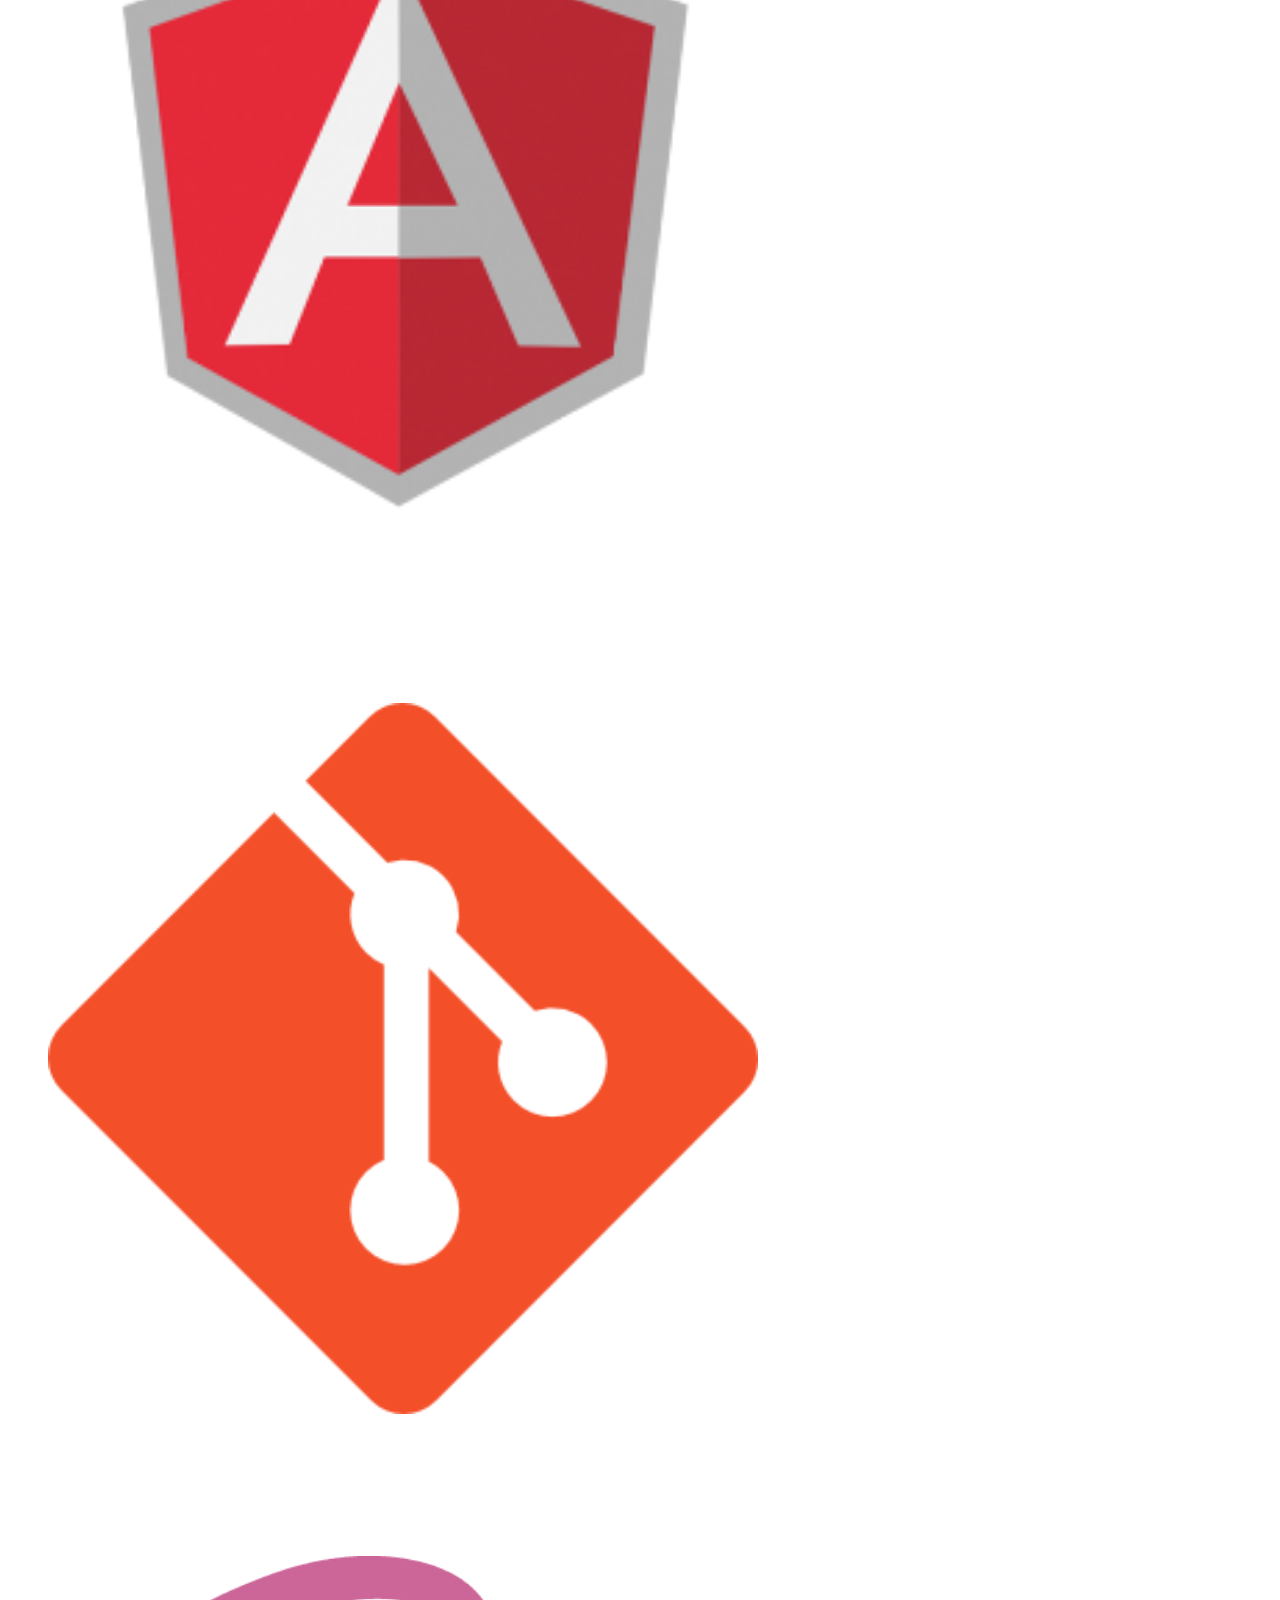
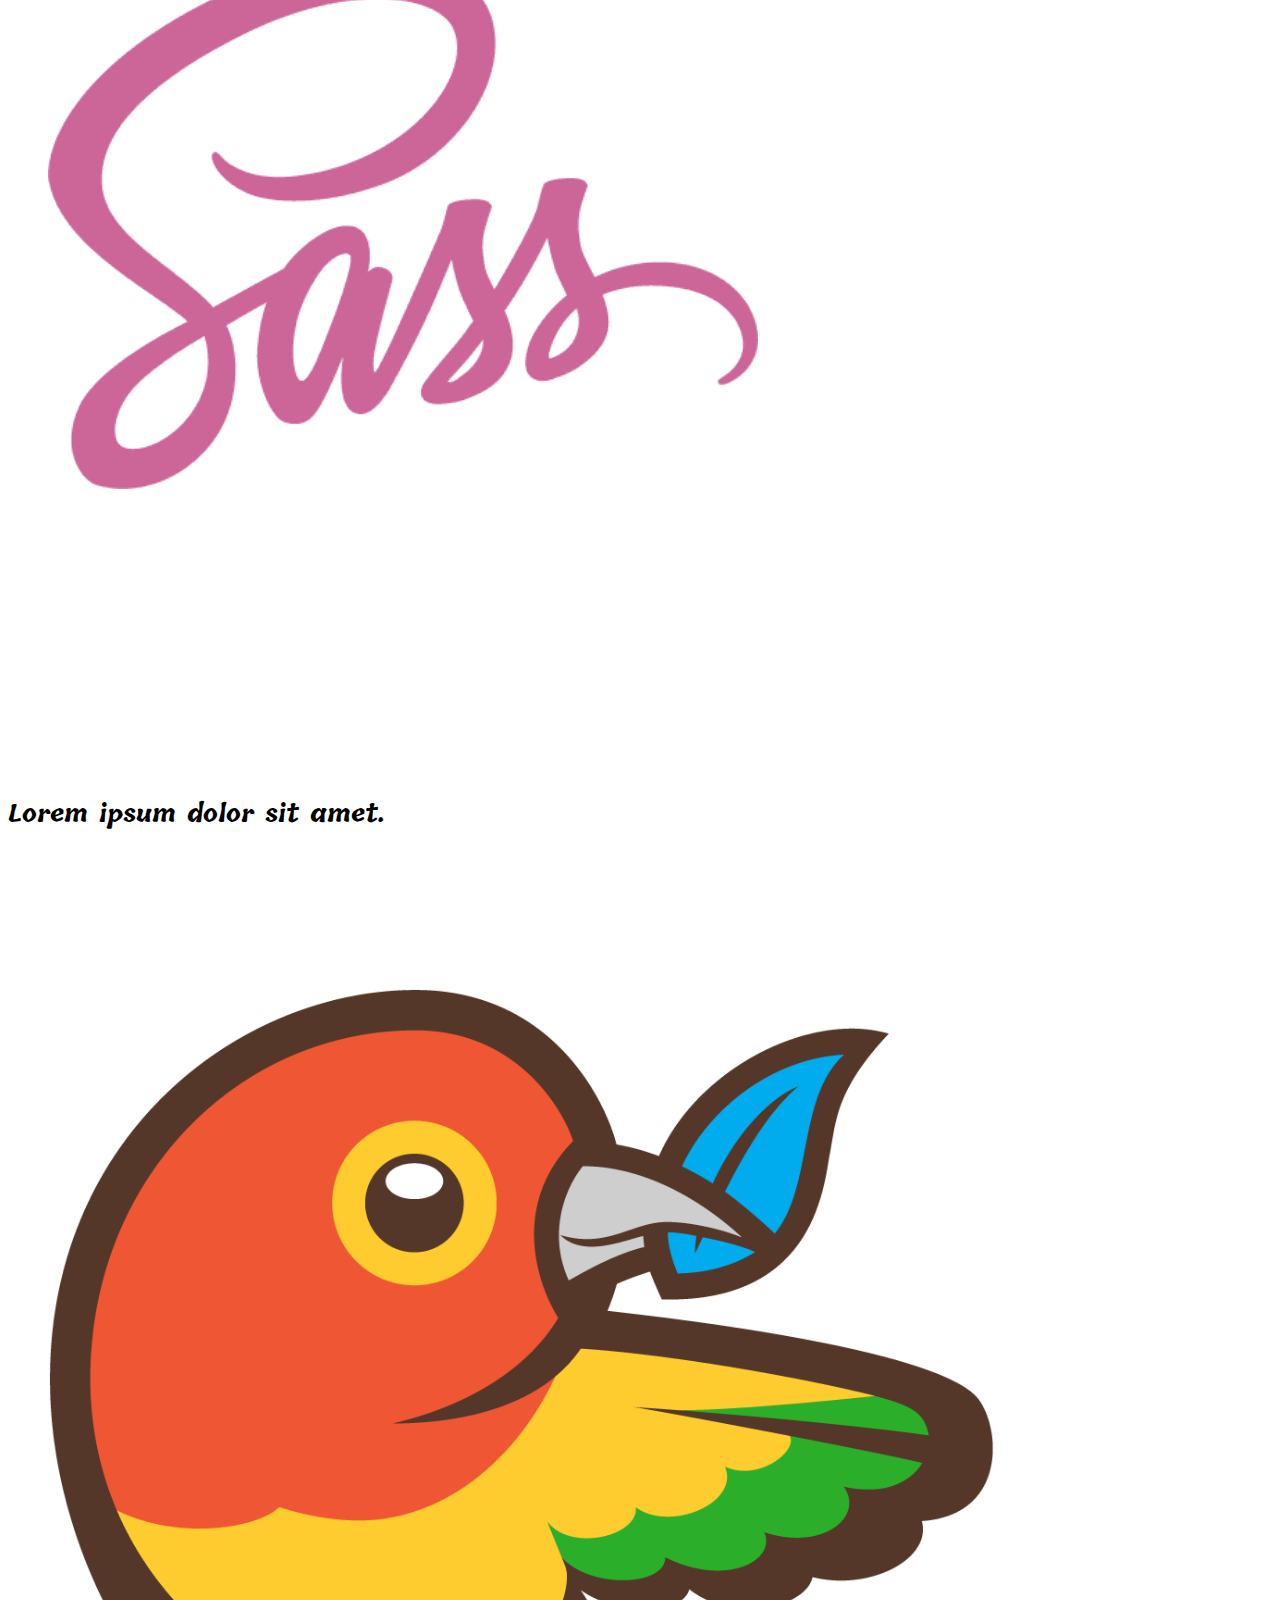
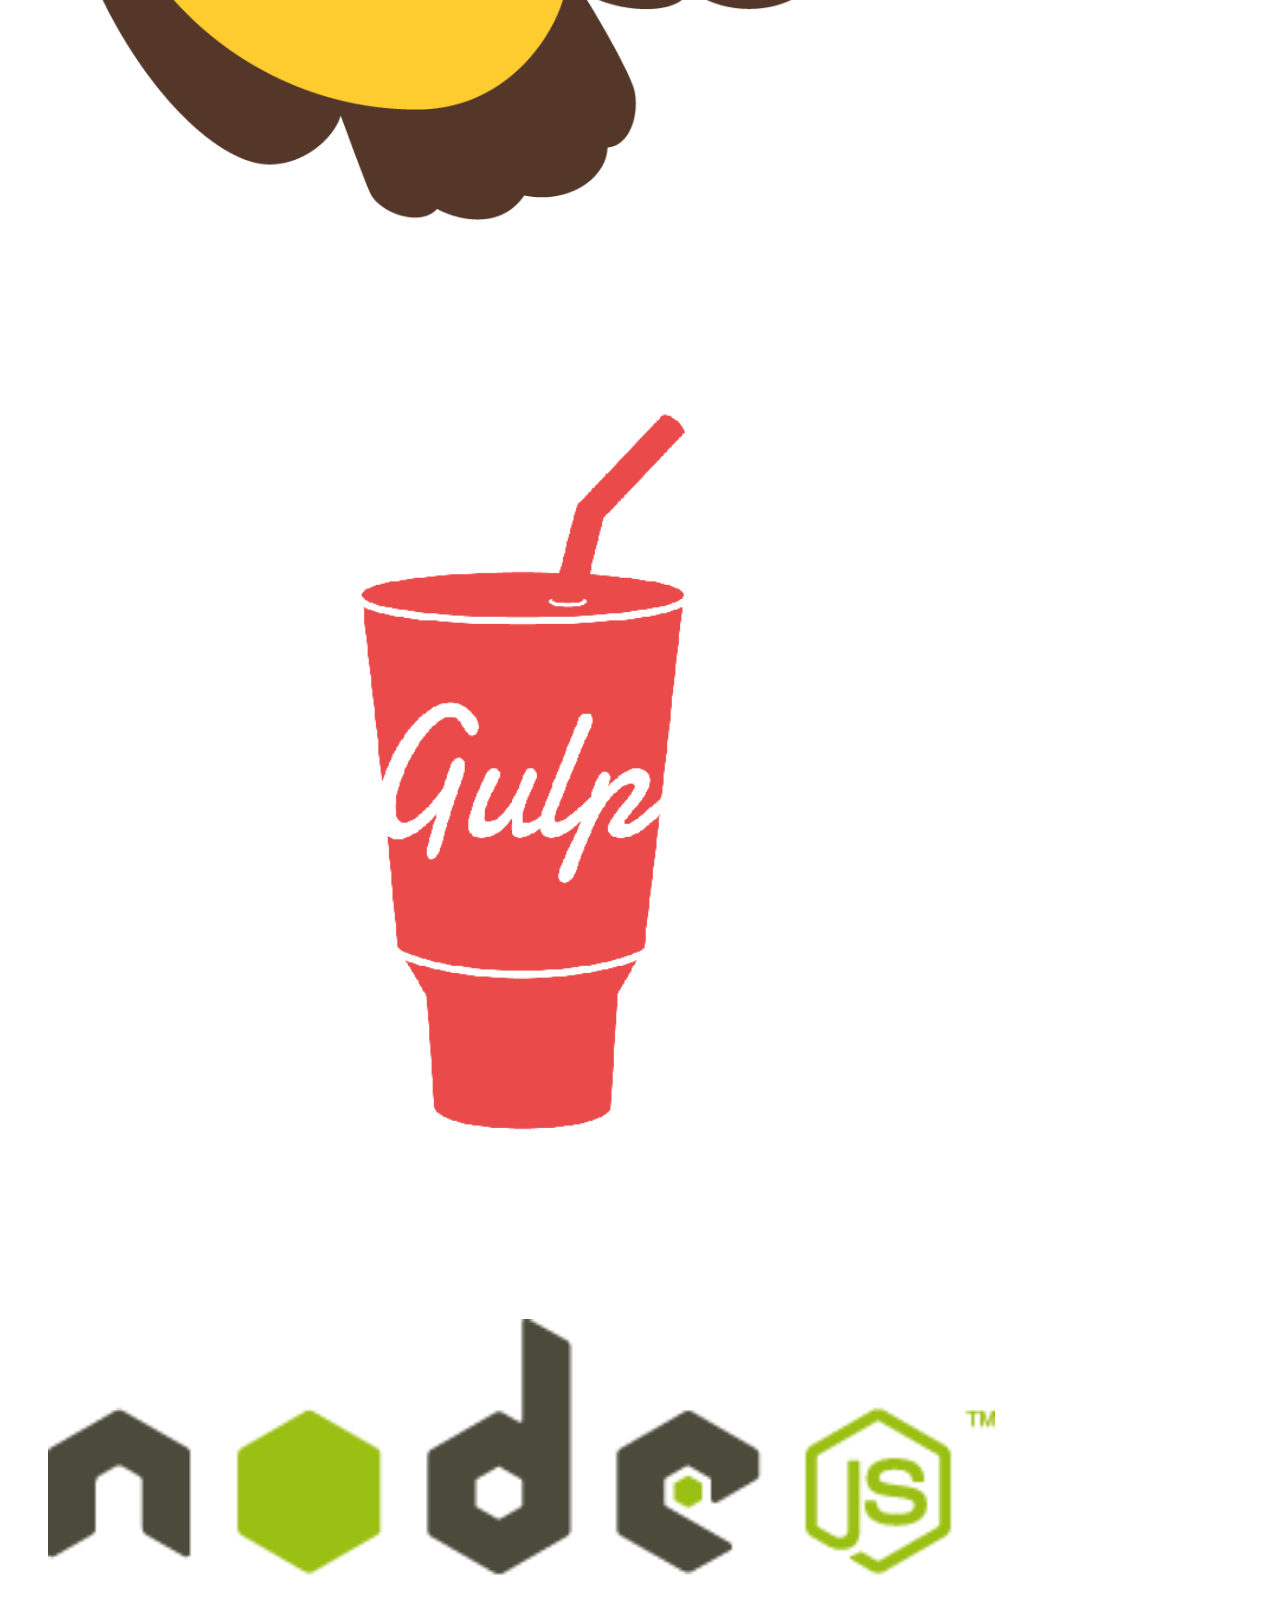
==== commit 6c17c941: "change" ====
--- a/portfolio/index.html
+++ b/portfolio/index.html
@@ -42,11 +42,11 @@
 						<div class="row content-margin_reduction">
 							<div class="col-md-12">
 								<div class="text-center content-intro">
-									<h1>Marcin Koczorowski</h1>
-									<h2>Junior Front - End Developer</h2>
+									<h1>Lorem ipsum dolor</h1>
+									<h2>Lorem ipsum dolor sit amet</h2>
 								</div>
 								<div class="text-center content-styles-2">			
-									<h2><q>If You know You can do better, then do better</q></h2>
+									<h2><q>Lorem ipsum dolor sit amet, consectetur adipisicing elit. Blanditiis, quo.</q></h2>
 								</div>
 							</div>
 						</div>
@@ -75,11 +75,11 @@
 						<div class = "projects__img">
 							<div class="photo">
 								<div class="woop">
-									<div class="text"><a href="#">check</a></div>
+									<div class="text"><a href="#">lorem</a></div>
 								</div>
 							</div>
 							<div class="text-inside">		
-								<h2>Mockup</h2>
+								<h2>Lorem ipsum.</h2>
 							</div>
 						</div>
 					</div>
@@ -88,11 +88,11 @@
 						<div class = "projects__img">
 							<div class="photo2">
 								<div class="woop">
-									<div class="text"><a href="#">check</a></div>
+									<div class="text"><a href="#">lorem</a></div>
 								</div>
 							</div>
 							<div class="text-inside">		
-								<h2>Guesser</h2>
+								<h2>Lorem ipsum.</h2>
 							</div>
 						</div>
 					</div>
@@ -101,11 +101,11 @@
 						<div class = "projects__img">
 							<div class="photo3">
 								<div class="woop">
-									<div class="text"><a href="#">check</a></div>
+									<div class="text"><a href="#">lorem</a></div>
 								</div>
 							</div>
 							<div class="text-inside">		
-								<h2>One Page website</h2>
+								<h2>Lorem ipsum dolor.</h2>
 							</div>
 						</div>	
 					</div>
@@ -114,11 +114,11 @@
 						<div class = "projects__img">
 							<div class="photo3">
 								<div class="woop">
-									<div class="text"><a href="#">check</a></div>
+									<div class="text"><a href="#">lorem</a></div>
 								</div>
 							</div>
 							<div class="text-inside">		
-								<h2>Portfolio for XYZ</h2>
+								<h2>Lorem ipsum.</h2>
 							</div>
 						</div>	
 					</div>
@@ -133,15 +133,15 @@
 							<div class="sub">About me<span class="arch"></span></div>
 						</header>
 						<article>
-							<p>My name is Marcin Koczorowski</p>
-
-							<p>I am student of the Information Technology faculty at the Collegium Da Vinci in Poznań.</p>
-
-							<p>I am passionate about programming of web applications, I focusing mainly on study AngularJS framework. My target is to become a professional programer.</p>
-
-							<p>I know english in comunicative level. Between 2014 - 2016 I cooperated with contractors from aboard. I have an experience as a coach because I was responible for training new people employed to the company I worked in.</p>
-
-							<p>I am open for relocation and business trips.</p>
+							<p>Lorem ipsum dolor sit amet.</p>
+
+							<p>Lorem ipsum dolor sit amet, consectetur adipisicing elit. Porro, quas!</p>
+
+							<p>Lorem ipsum dolor sit amet, consectetur adipisicing elit. Facilis alias et esse suscipit illum dolorem distinctio, natus repudiandae laudantium necessitatibus.</p>
+
+							<p>Lorem ipsum dolor sit amet, consectetur adipisicing elit. Expedita cupiditate natus saepe, animi vero voluptatum doloremque dolorum officia consectetur aut laboriosam ipsum, provident rem obcaecati voluptatibus!</p>
+
+							<p>Lorem ipsum dolor sit amet, consectetur adipisicing elit. Doloribus, suscipit?</p>
 						</article>
 					</div>
 				</div>
@@ -152,7 +152,7 @@
 					<div class="col-md-12 skills-title">
 						<div class="text-center">
 							<header>
-								<h2>skills</h2>
+								<h2>lorem</h2>
 							</header>
 						</div>
 					</div>
@@ -160,16 +160,16 @@
 				<div class="row skills-margin_reduction">
 					<div class="col-md-12 skills-whatCanIDo">
 						<div class="text-center">
-							<h2>What can I do for You?</h2>
+							<h2>Lorem ipsum dolor sit amet.</h2>
 							<ul class="list-group">
 								<hr>
-								<li class="list-group-item">create responsive website</li>
-								<hr>
-								<li class="list-group-item">create single page apliccation</li>
-								<hr>
-								<li class="list-group-item">create one page website</li>
-								<hr>
-								<li class="list-group-item">create website based on delivered graphic template</li>
+								<li class="list-group-item">Lorem ipsum dolor sit.</li>
+								<hr>
+								<li class="list-group-item">Lorem ipsum dolor sit. apliccation</li>
+								<hr>
+								<li class="list-group-item">Lorem ipsum dolor sit. website</li>
+								<hr>
+								<li class="list-group-item">Lorem ipsum dolor sit amet, consectetur adipisicing.</li>
 								<hr>
 							</ul>
 						</div>
@@ -177,7 +177,7 @@
 				</div>
 				<div class="row skills-margin_reduction">
 					<div class="text-center skills-header-technologies">
-						<h2>What kind of technologies I use?</h2>
+						<h2>Lorem ipsum dolor sit amet, consectetur.</h2>
 					</div>
 					<div class="skills-images">
 						<figure>
@@ -243,7 +243,7 @@
 				<div class="row skills-margin_reduction">
 					<div class="col-md-12 skills-images2">	
 						<div class="text-center skills-header-tools">
-							<h2>What kind of tools I use?</h2>
+							<h2>Lorem ipsum dolor sit amet.</h2>
 						</div>
 						<figure>
 							<div class="col-md-3 col-sm-3 col-xs-6 skills-images_tools">
@@ -282,7 +282,7 @@
 					<div class="col-md-12 aboutMe-title">
 						<div class="text-center contact-title">
 							<header>
-								<h2>contact</h2>	
+								<h2>lorem</h2>	
 							</header>
 						</div>
 					</div>
@@ -290,7 +290,7 @@
 				<div class="row contact-margin_reduction">
 					<div class="col-md-12">
 						<div class="text-center contact-header">
-							<h3>If You are interested to cooperate with me, please feel free to contact me using the online contact form or by phone</h3>
+							<h3>Lorem ipsum dolor sit amet, consectetur adipisicing elit. Officia esse sunt recusandae non tempore. Officia!</h3>
 							<hr>
 						</div>
 					</div>
@@ -310,7 +310,7 @@
 					</div>
 					<div class="col-md-6 contact-social">
 						<div class="text-center contact-social_header">
-							<h1>Check out social media</h1>
+							<h1>Lorem ipsum dolor sit.</h1>
 						</div>
 						<div class="text-center contact-social-icons-styles">
 							<i class="demo-icon icon-facebook-squared"></i> 
@@ -319,15 +319,15 @@
 							<hr>
 						</div>
 						<div class="contact-social-styles">
-							<h3><i class="demo-icon icon-mail"></i> contact.koczorowski@gmail.com</h3>
-							<h3><i class="demo-icon icon-phone"></i> Call me: 666-293-599</h3>
+							<h3><i class="demo-icon icon-mail"></i> contact.loremimsum@gmail.com</h3>
+							<h3><i class="demo-icon icon-phone"></i> Call me: 666-666-666</h3>
 						</div>
 					</div>
 				</div>				
 			</section>
 
 			<footer>
-				<p>&copy; Marcin Koczorowski - portfolio 2016 </p>
+				<p>&copy; Lorem ipsum. - Lorem ipsum dolor. 2016 </p>
 			</footer>
 
 		<!-- libraries -->
